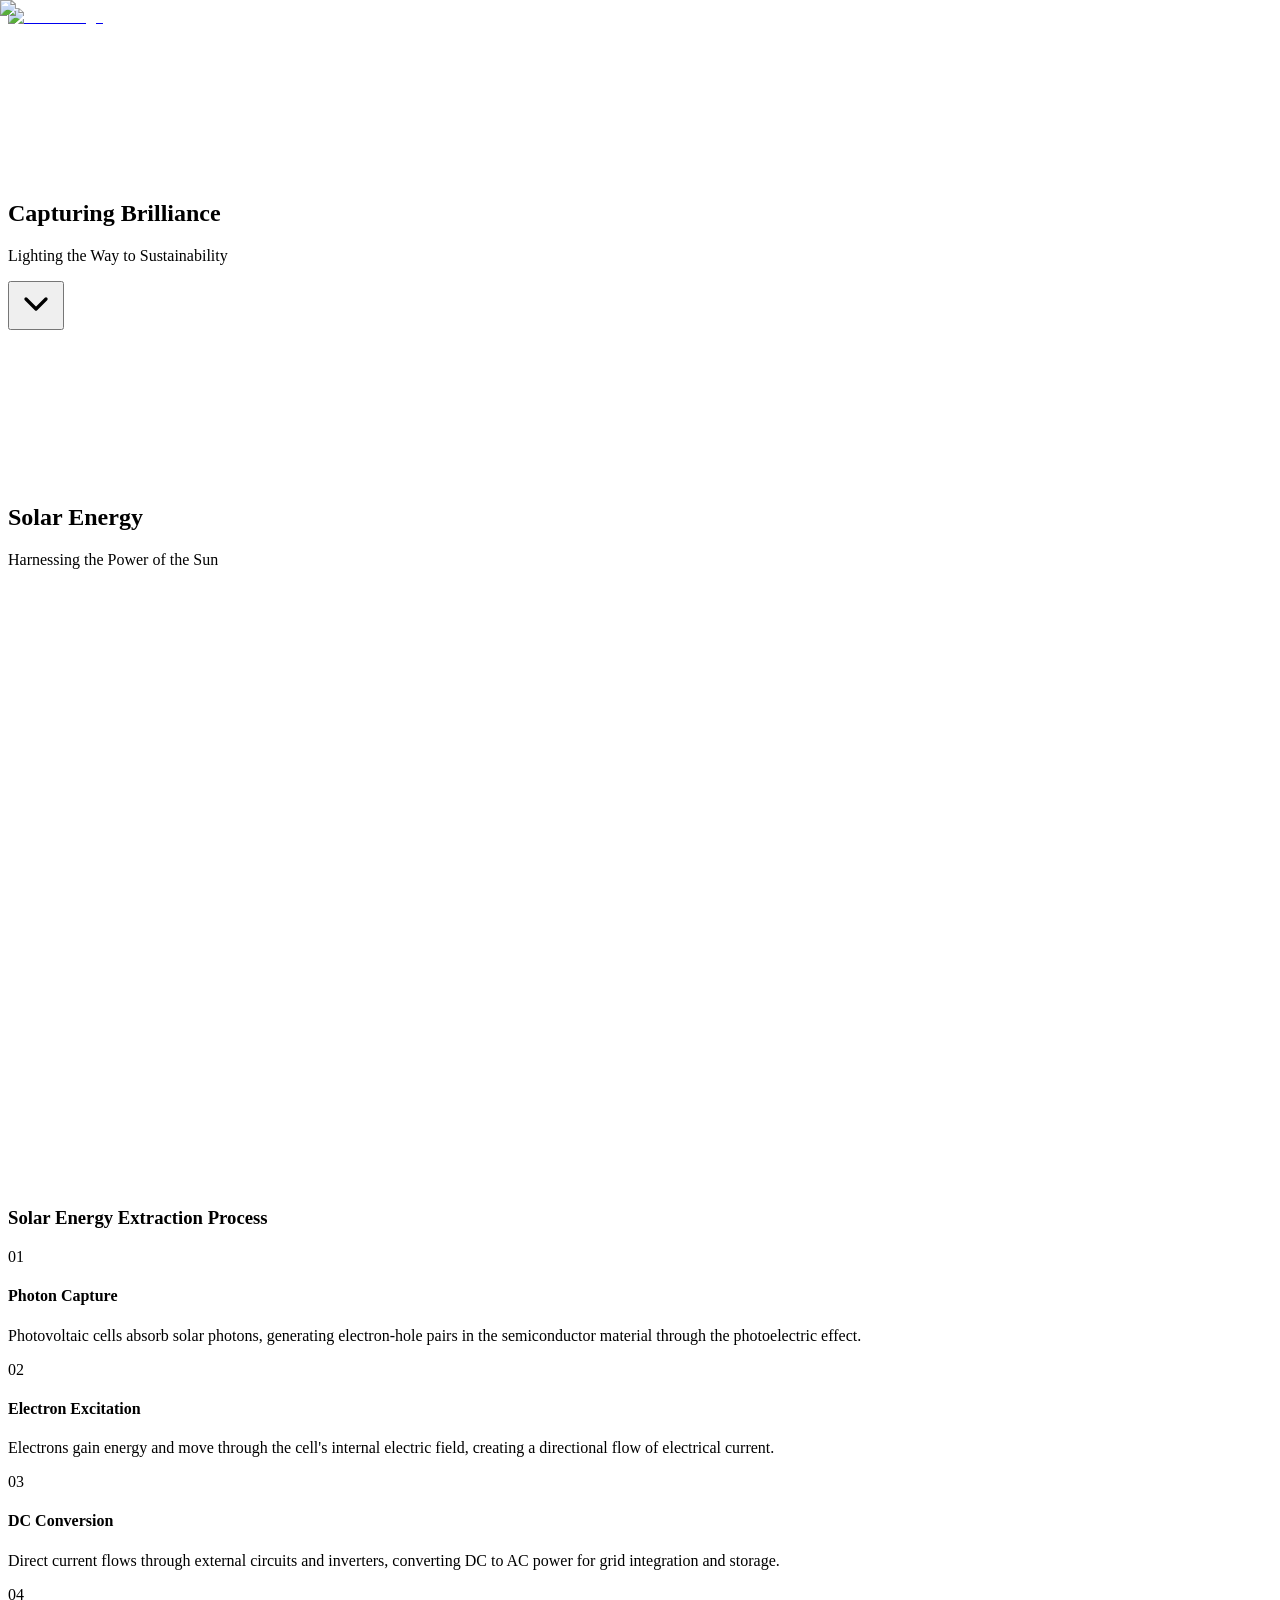
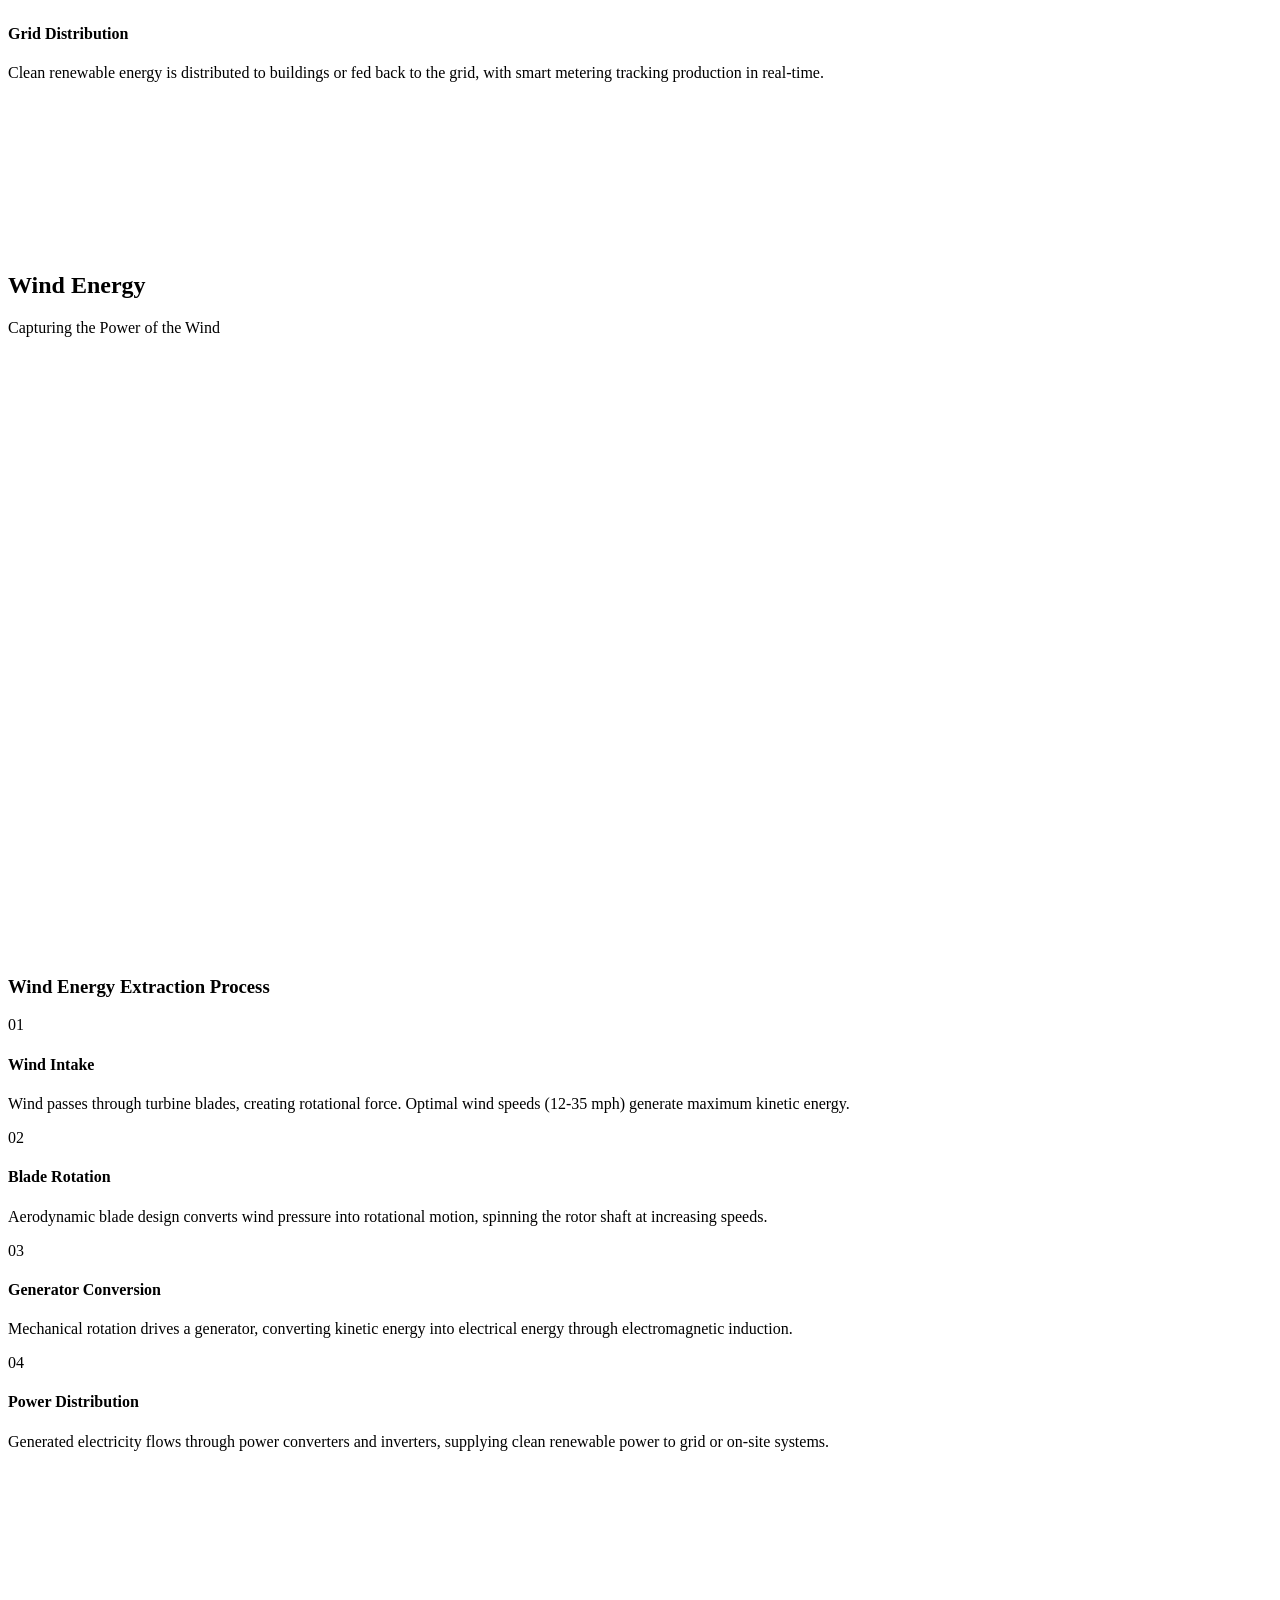
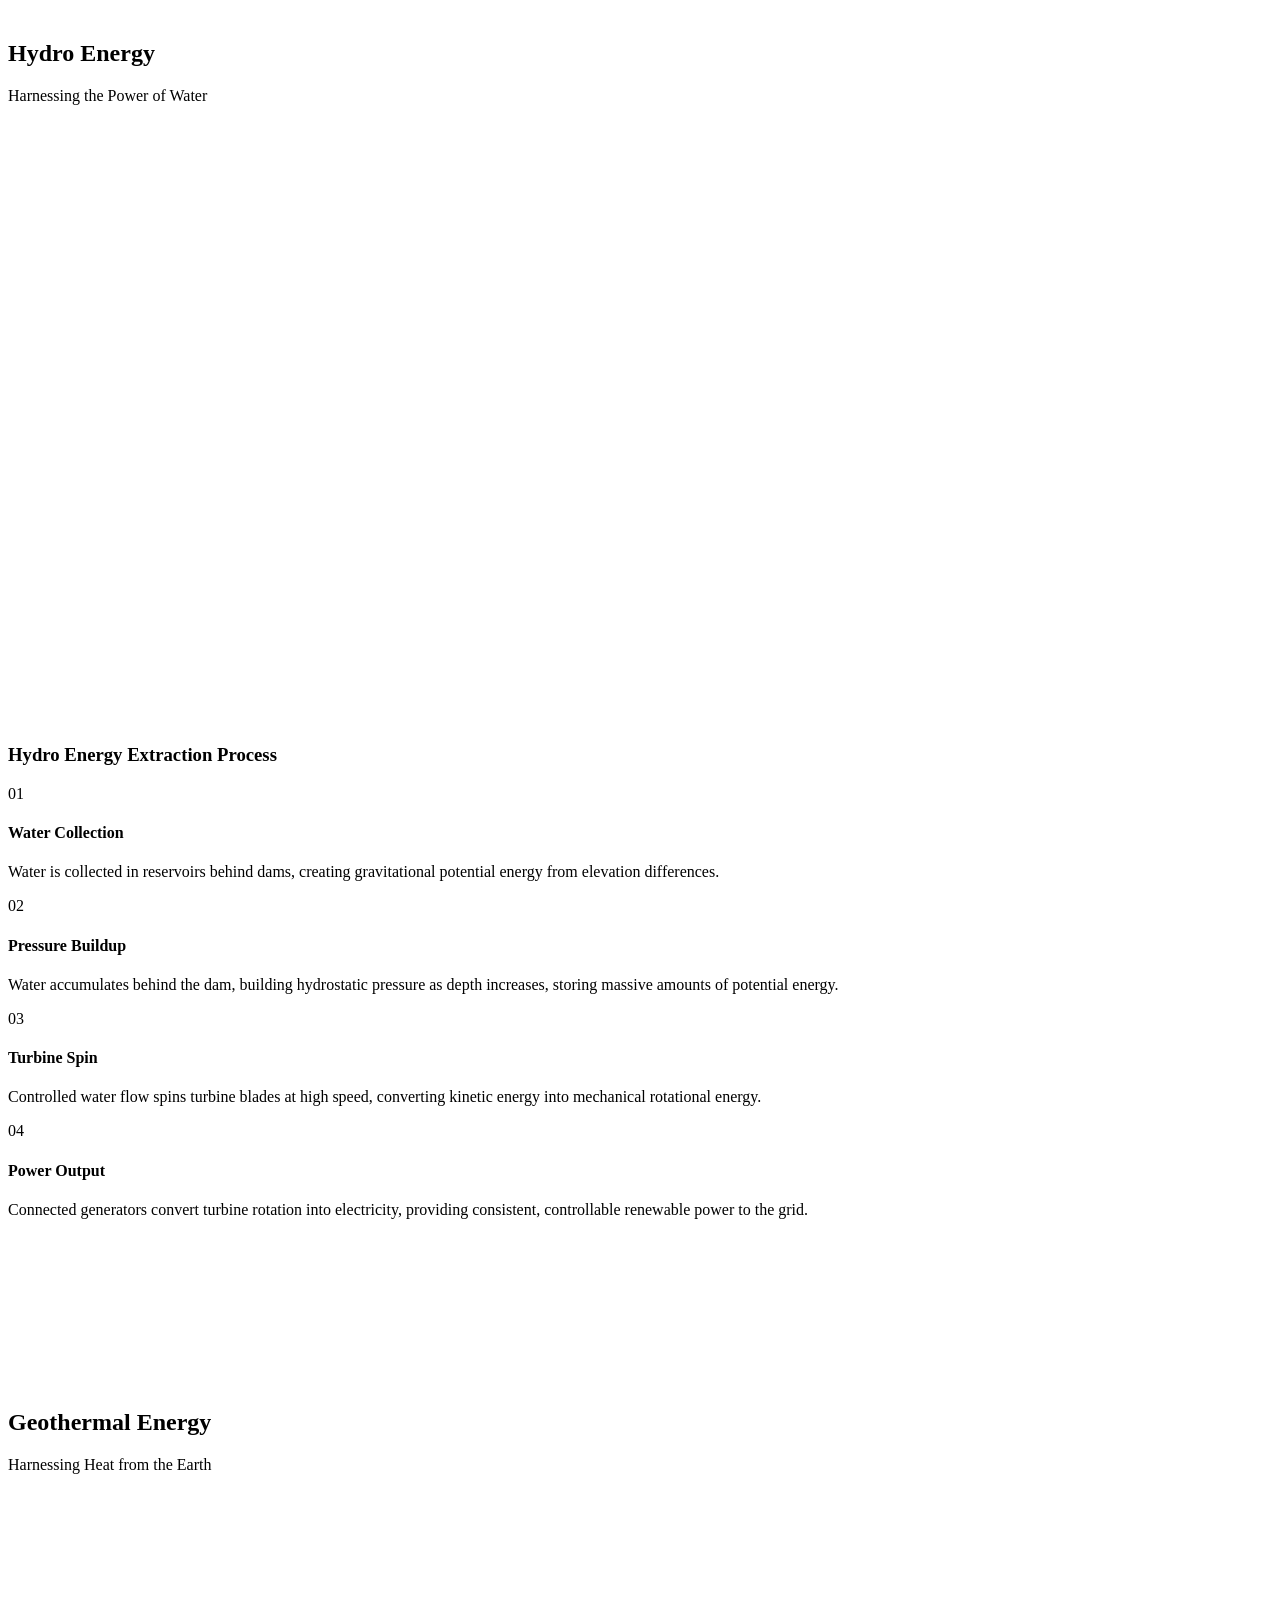
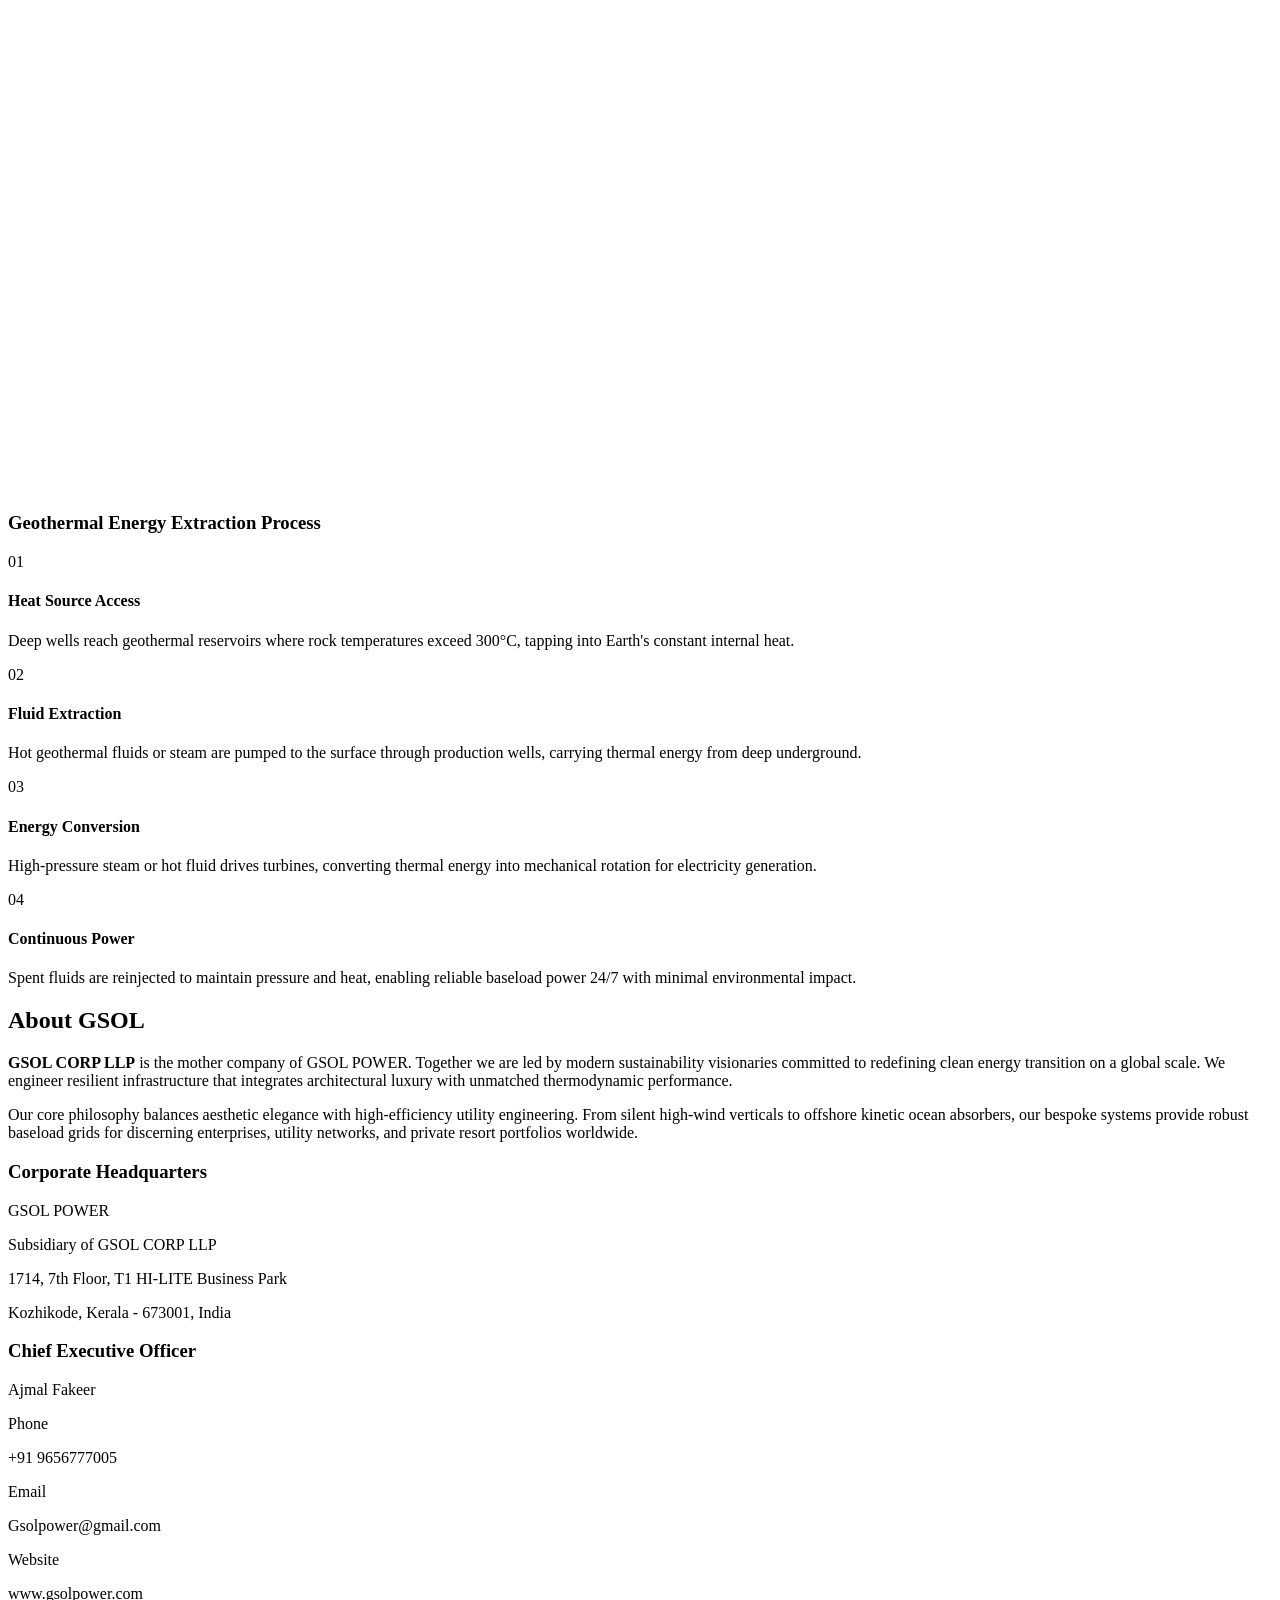
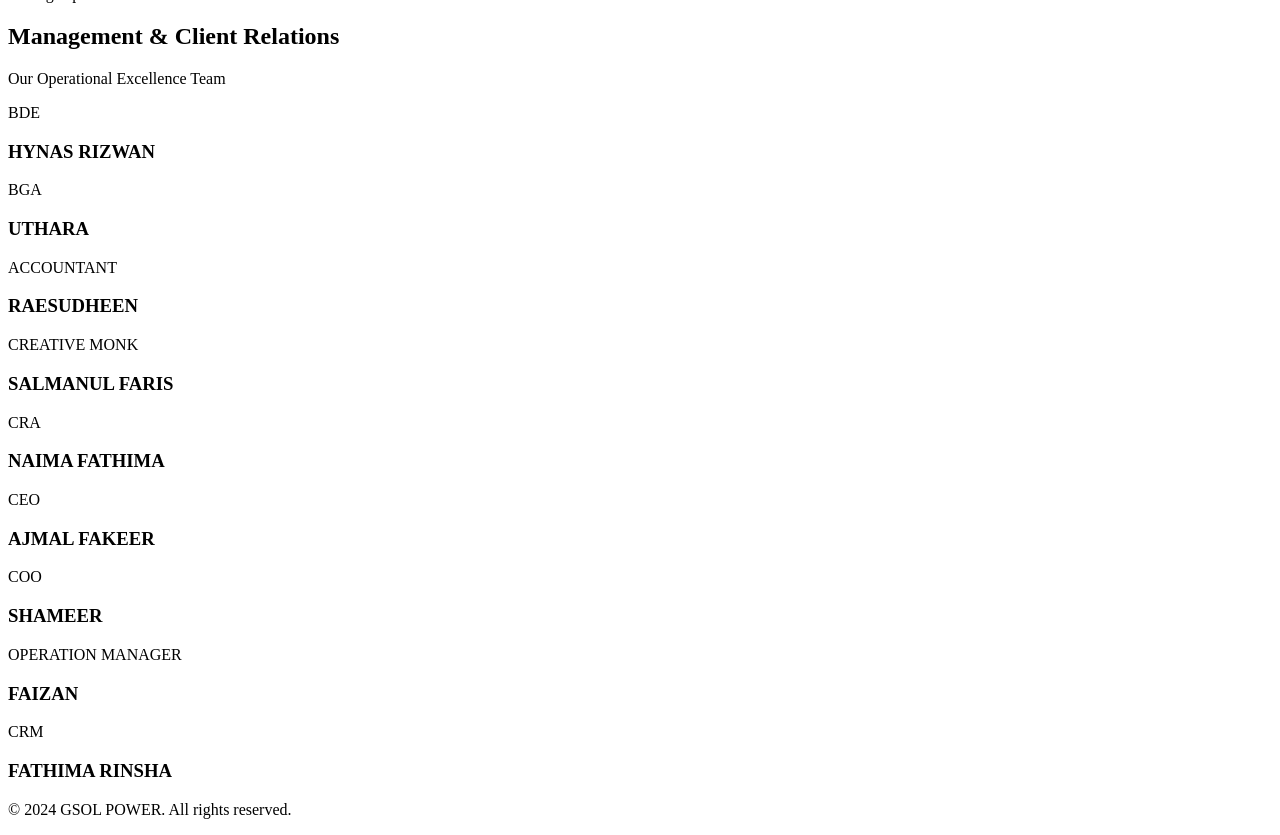
==== out/index.html @ cf575794 "Initial commit" ====
<!DOCTYPE html><html lang="en" class="geist_a71539c9-module__T19VSG__variable geist_mono_8d43a2aa-module__8Li5zG__variable bg-background"><head><meta charSet="utf-8"/><meta name="viewport" content="width=device-width, initial-scale=1"/><link rel="preload" href="/_next/static/media/797e433ab948586e-s.p.08e28id.o-okb.woff2" as="font" crossorigin="" type="font/woff2"/><link rel="preload" href="/_next/static/media/caa3a2e1cccd8315-s.p.09~u27dqhyhd6.woff2" as="font" crossorigin="" type="font/woff2"/><link rel="stylesheet" href="/_next/static/chunks/051j_8z8_wi1y.css" data-precedence="next"/><link rel="preload" as="script" fetchPriority="low" href="/_next/static/chunks/0g0g1x608be22.js"/><script src="/_next/static/chunks/05_iyzvwywg_n.js" async=""></script><script src="/_next/static/chunks/0l1rv5kglzia~.js" async=""></script><script src="/_next/static/chunks/05s2dst0pz9l2.js" async=""></script><script src="/_next/static/chunks/turbopack-0166kx.t7c~d2.js" async=""></script><script src="/_next/static/chunks/0p92~a0x36vy4.js" async=""></script><script src="/_next/static/chunks/0jt8pep2ptfyo.js" async=""></script><script src="/_next/static/chunks/0.849axrekmrb.js" async=""></script><meta name="next-size-adjust" content=""/><meta name="theme-color" content="white" media="(prefers-color-scheme: light)"/><meta name="theme-color" content="black" media="(prefers-color-scheme: dark)"/><meta name="color-scheme" content="light dark"/><title>LUXE ENERGY - Premium Renewable Solutions</title><meta name="description" content="Premium renewable energy systems for luxury estates and commercial deployments"/><meta name="generator" content="v0.app"/><link rel="icon" href="/icon-light-32x32.png" media="(prefers-color-scheme: light)"/><link rel="icon" href="/icon-dark-32x32.png" media="(prefers-color-scheme: dark)"/><link rel="icon" href="/icon.svg" type="image/svg+xml"/><link rel="apple-touch-icon" href="/apple-icon.png"/><script src="/_next/static/chunks/03~yq9q893hmn.js" noModule=""></script></head><body class="font-sans antialiased bg-background text-foreground"><div hidden=""><!--$--><!--/$--></div><main class="min-h-screen bg-background"><header class="fixed top-0 w-full z-50 backdrop-blur-sm bg-background/80 border-b border-primary/10"><div class="max-w-7xl mx-auto px-4 md:px-8 py-4 flex items-center justify-center"><a class="flex items-center hover:opacity-80 transition" href="/"><img alt="GSOL Logo" loading="lazy" width="50" height="50" decoding="async" data-nimg="1" class="w-12 h-12" style="color:transparent" src="https://hebbkx1anhila5yf.public.blob.vercel-storage.com/gsol_logo-O1SdEguNPuQkGNZNrS2Zs50wn89JNJ.png"/></a></div></header><section class="relative w-full h-screen overflow-hidden"><video autoPlay="" muted="" loop="" class="absolute inset-0 w-full h-full object-cover" playsInline=""><source src="https://hebbkx1anhila5yf.public.blob.vercel-storage.com/island%20%281%29-MJPVSCi06hpCUu3tpC8jMF5FbpDqQS.mp4" type="video/mp4"/></video><div class="absolute inset-0 bg-black/30"></div><div class="relative z-10 h-full flex flex-col items-center justify-center text-center px-4"><h1 class="text-5xl md:text-7xl font-bold text-foreground mb-4 max-w-4xl text-balance">Capturing <span class="text-primary">Brilliance</span></h1><p class="text-lg md:text-xl text-muted-foreground mb-16 max-w-2xl">Lighting the Way to Sustainability</p><button class="animate-bounce text-primary hover:text-primary/80 transition" aria-label="Scroll down"><svg xmlns="http://www.w3.org/2000/svg" width="40" height="40" viewBox="0 0 24 24" fill="none" stroke="currentColor" stroke-width="2" stroke-linecap="round" stroke-linejoin="round" class="lucide lucide-chevron-down" aria-hidden="true"><path d="m6 9 6 6 6-6"></path></svg></button></div></section><section class="relative w-full h-96 md:h-screen overflow-hidden border-t border-primary/10"><video autoPlay="" muted="" loop="" class="absolute inset-0 w-full h-full object-cover" playsInline=""><source src="https://hebbkx1anhila5yf.public.blob.vercel-storage.com/mp_%20%282%29-IrnRiNG8Emzk0MoNemx6V78PliRxdp.mp4" type="video/mp4"/></video><div class="absolute inset-0 bg-black/40"></div><div class="absolute inset-0 flex items-center justify-center"><div class="text-center z-10"><h2 class="text-5xl md:text-6xl font-bold text-primary mb-4 text-balance">Solar Energy</h2><p class="text-lg md:text-xl text-foreground max-w-2xl mx-auto">Harnessing the Power of the Sun</p></div></div></section><section class="py-24 px-4 md:px-8 bg-background"><div class="max-w-7xl mx-auto"><div class="mb-16 bg-card border border-primary/20 rounded-xl overflow-hidden"><iframe src="https://3d.energyencyclopedia.com/solar_menu" width="100%" height="600" class="w-full" title="Interactive 3D Solar System Model" style="border:none"></iframe></div><div class="mt-20 pt-12 border-t border-primary/10"><h3 class="text-3xl font-bold text-foreground mb-12 text-center">Solar Energy Extraction Process</h3><div class="grid md:grid-cols-4 gap-6"><div class="bg-card rounded-lg p-6 border border-primary/20 hover:border-primary/40 transition"><div class="text-4xl font-bold text-primary mb-3">01</div><h4 class="font-semibold text-foreground mb-2">Photon Capture</h4><p class="text-sm text-muted-foreground">Photovoltaic cells absorb solar photons, generating electron-hole pairs in the semiconductor material through the photoelectric effect.</p></div><div class="bg-card rounded-lg p-6 border border-primary/20 hover:border-primary/40 transition"><div class="text-4xl font-bold text-primary mb-3">02</div><h4 class="font-semibold text-foreground mb-2">Electron Excitation</h4><p class="text-sm text-muted-foreground">Electrons gain energy and move through the cell&#x27;s internal electric field, creating a directional flow of electrical current.</p></div><div class="bg-card rounded-lg p-6 border border-primary/20 hover:border-primary/40 transition"><div class="text-4xl font-bold text-primary mb-3">03</div><h4 class="font-semibold text-foreground mb-2">DC Conversion</h4><p class="text-sm text-muted-foreground">Direct current flows through external circuits and inverters, converting DC to AC power for grid integration and storage.</p></div><div class="bg-card rounded-lg p-6 border border-primary/20 hover:border-primary/40 transition"><div class="text-4xl font-bold text-primary mb-3">04</div><h4 class="font-semibold text-foreground mb-2">Grid Distribution</h4><p class="text-sm text-muted-foreground">Clean renewable energy is distributed to buildings or fed back to the grid, with smart metering tracking production in real-time.</p></div></div></div></div></section><section class="relative w-full h-96 md:h-screen overflow-hidden border-t border-primary/10"><video autoPlay="" muted="" loop="" class="absolute inset-0 w-full h-full object-cover" playsInline=""><source src="https://hebbkx1anhila5yf.public.blob.vercel-storage.com/wind-dlIEcMcCwM3F1NNk4Pzc3Uw2XUEQao.mp4" type="video/mp4"/></video><div class="absolute inset-0 bg-black/40"></div><div class="absolute inset-0 flex items-center justify-center"><div class="text-center z-10"><h2 class="text-5xl md:text-6xl font-bold text-primary mb-4 text-balance">Wind Energy</h2><p class="text-lg md:text-xl text-foreground max-w-2xl mx-auto">Capturing the Power of the Wind</p></div></div></section><section class="py-24 px-4 md:px-8 bg-background"><div class="max-w-7xl mx-auto"><div class="mb-16 bg-card border border-primary/20 rounded-xl overflow-hidden"><iframe src="https://3d.energyencyclopedia.com/wind-energy/horizontal-axis-turbine" width="100%" height="600" class="w-full" title="Interactive 3D Horizontal Axis Wind Turbine Model" style="border:none"></iframe></div><div class="mt-12"><h3 class="text-3xl font-bold text-foreground mb-12 text-center">Wind Energy Extraction Process</h3><div class="grid md:grid-cols-4 gap-6"><div class="bg-card rounded-lg p-6 border border-primary/20 hover:border-primary/40 transition"><div class="text-4xl font-bold text-primary mb-3">01</div><h4 class="font-semibold text-foreground mb-2">Wind Intake</h4><p class="text-sm text-muted-foreground">Wind passes through turbine blades, creating rotational force. Optimal wind speeds (12-35 mph) generate maximum kinetic energy.</p></div><div class="bg-card rounded-lg p-6 border border-primary/20 hover:border-primary/40 transition"><div class="text-4xl font-bold text-primary mb-3">02</div><h4 class="font-semibold text-foreground mb-2">Blade Rotation</h4><p class="text-sm text-muted-foreground">Aerodynamic blade design converts wind pressure into rotational motion, spinning the rotor shaft at increasing speeds.</p></div><div class="bg-card rounded-lg p-6 border border-primary/20 hover:border-primary/40 transition"><div class="text-4xl font-bold text-primary mb-3">03</div><h4 class="font-semibold text-foreground mb-2">Generator Conversion</h4><p class="text-sm text-muted-foreground">Mechanical rotation drives a generator, converting kinetic energy into electrical energy through electromagnetic induction.</p></div><div class="bg-card rounded-lg p-6 border border-primary/20 hover:border-primary/40 transition"><div class="text-4xl font-bold text-primary mb-3">04</div><h4 class="font-semibold text-foreground mb-2">Power Distribution</h4><p class="text-sm text-muted-foreground">Generated electricity flows through power converters and inverters, supplying clean renewable power to grid or on-site systems.</p></div></div></div></div></section><section class="relative w-full h-96 md:h-screen overflow-hidden border-t border-primary/10"><video autoPlay="" muted="" loop="" class="absolute inset-0 w-full h-full object-cover" playsInline=""><source src="https://hebbkx1anhila5yf.public.blob.vercel-storage.com/hydro-fPi5nHQRJVwFRsn2pTlZJBj2Zwljmo.mp4" type="video/mp4"/></video><div class="absolute inset-0 bg-black/40"></div><div class="absolute inset-0 flex items-center justify-center"><div class="text-center z-10"><h2 class="text-5xl md:text-6xl font-bold text-primary mb-4 text-balance">Hydro Energy</h2><p class="text-lg md:text-xl text-foreground max-w-2xl mx-auto">Harnessing the Power of Water</p></div></div></section><section class="py-24 px-4 md:px-8 bg-background"><div class="max-w-7xl mx-auto"><div class="mb-16 bg-card border border-primary/20 rounded-xl overflow-hidden"><iframe src="https://3d.energyencyclopedia.com/hydropower-plant/pelton" width="100%" height="600" class="w-full" title="Interactive 3D Pelton Turbine Model" style="border:none"></iframe></div><div class="mt-12"><h3 class="text-3xl font-bold text-foreground mb-12 text-center">Hydro Energy Extraction Process</h3><div class="grid md:grid-cols-4 gap-6"><div class="bg-card rounded-lg p-6 border border-primary/20 hover:border-primary/40 transition"><div class="text-4xl font-bold text-primary mb-3">01</div><h4 class="font-semibold text-foreground mb-2">Water Collection</h4><p class="text-sm text-muted-foreground">Water is collected in reservoirs behind dams, creating gravitational potential energy from elevation differences.</p></div><div class="bg-card rounded-lg p-6 border border-primary/20 hover:border-primary/40 transition"><div class="text-4xl font-bold text-primary mb-3">02</div><h4 class="font-semibold text-foreground mb-2">Pressure Buildup</h4><p class="text-sm text-muted-foreground">Water accumulates behind the dam, building hydrostatic pressure as depth increases, storing massive amounts of potential energy.</p></div><div class="bg-card rounded-lg p-6 border border-primary/20 hover:border-primary/40 transition"><div class="text-4xl font-bold text-primary mb-3">03</div><h4 class="font-semibold text-foreground mb-2">Turbine Spin</h4><p class="text-sm text-muted-foreground">Controlled water flow spins turbine blades at high speed, converting kinetic energy into mechanical rotational energy.</p></div><div class="bg-card rounded-lg p-6 border border-primary/20 hover:border-primary/40 transition"><div class="text-4xl font-bold text-primary mb-3">04</div><h4 class="font-semibold text-foreground mb-2">Power Output</h4><p class="text-sm text-muted-foreground">Connected generators convert turbine rotation into electricity, providing consistent, controllable renewable power to the grid.</p></div></div></div></div></section><section class="relative w-full h-96 md:h-screen overflow-hidden border-t border-primary/10"><video autoPlay="" muted="" loop="" class="absolute inset-0 w-full h-full object-cover" playsInline=""><source src="https://hebbkx1anhila5yf.public.blob.vercel-storage.com/vidu-video-3304078223142528-EQs5VGRYTSswouxkERzQRtN04ux72w.mp4" type="video/mp4"/></video><div class="absolute inset-0 bg-black/40"></div><div class="absolute inset-0 flex items-center justify-center"><div class="text-center z-10"><h2 class="text-5xl md:text-6xl font-bold text-primary mb-4 text-balance">Geothermal Energy</h2><p class="text-lg md:text-xl text-foreground max-w-2xl mx-auto">Harnessing Heat from the Earth</p></div></div></section><section class="py-24 px-4 md:px-8 bg-background"><div class="max-w-7xl mx-auto"><div class="mb-16 bg-card border border-primary/20 rounded-xl overflow-hidden"><iframe src="https://3d.energyencyclopedia.com/geothermal" width="100%" height="600" class="w-full" title="Interactive 3D Geothermal Power Plant Model" style="border:none"></iframe></div><div class="mt-12"><h3 class="text-3xl font-bold text-foreground mb-12 text-center">Geothermal Energy Extraction Process</h3><div class="grid md:grid-cols-4 gap-6"><div class="bg-card rounded-lg p-6 border border-primary/20 hover:border-primary/40 transition"><div class="text-4xl font-bold text-primary mb-3">01</div><h4 class="font-semibold text-foreground mb-2">Heat Source Access</h4><p class="text-sm text-muted-foreground">Deep wells reach geothermal reservoirs where rock temperatures exceed 300°C, tapping into Earth&#x27;s constant internal heat.</p></div><div class="bg-card rounded-lg p-6 border border-primary/20 hover:border-primary/40 transition"><div class="text-4xl font-bold text-primary mb-3">02</div><h4 class="font-semibold text-foreground mb-2">Fluid Extraction</h4><p class="text-sm text-muted-foreground">Hot geothermal fluids or steam are pumped to the surface through production wells, carrying thermal energy from deep underground.</p></div><div class="bg-card rounded-lg p-6 border border-primary/20 hover:border-primary/40 transition"><div class="text-4xl font-bold text-primary mb-3">03</div><h4 class="font-semibold text-foreground mb-2">Energy Conversion</h4><p class="text-sm text-muted-foreground">High-pressure steam or hot fluid drives turbines, converting thermal energy into mechanical rotation for electricity generation.</p></div><div class="bg-card rounded-lg p-6 border border-primary/20 hover:border-primary/40 transition"><div class="text-4xl font-bold text-primary mb-3">04</div><h4 class="font-semibold text-foreground mb-2">Continuous Power</h4><p class="text-sm text-muted-foreground">Spent fluids are reinjected to maintain pressure and heat, enabling reliable baseload power 24/7 with minimal environmental impact.</p></div></div></div></div></section><section class="py-24 px-4 md:px-8 bg-gradient-to-b from-background via-background/50 to-background border-t border-primary/10"><div class="max-w-7xl mx-auto"><div class="text-center mb-12"><h2 class="text-4xl md:text-5xl font-bold text-foreground">About GSOL</h2></div><div class="space-y-12"><div><p class="text-muted-foreground mb-6 leading-relaxed text-lg"><strong class="text-foreground">GSOL CORP LLP</strong> is the mother company of GSOL POWER. Together we are led by modern sustainability visionaries committed to redefining clean energy transition on a global scale. We engineer resilient infrastructure that integrates architectural luxury with unmatched thermodynamic performance.</p><p class="text-muted-foreground mb-8 leading-relaxed">Our core philosophy balances aesthetic elegance with high-efficiency utility engineering. From silent high-wind verticals to offshore kinetic ocean absorbers, our bespoke systems provide robust baseload grids for discerning enterprises, utility networks, and private resort portfolios worldwide.</p></div><div class="grid md:grid-cols-2 gap-8"><div class="bg-card border border-primary/20 rounded-lg p-8"><h3 class="text-2xl font-bold text-primary mb-6">Corporate Headquarters</h3><p class="text-foreground font-semibold mb-2">GSOL POWER</p><p class="text-muted-foreground mb-1">Subsidiary of GSOL CORP LLP</p><p class="text-muted-foreground mb-4">1714, 7th Floor, T1 HI-LITE Business Park</p><p class="text-muted-foreground">Kozhikode, Kerala - 673001, India</p></div><div class="bg-card border border-primary/20 rounded-lg p-8"><h3 class="text-2xl font-bold text-primary mb-6">Chief Executive Officer</h3><p class="text-foreground font-semibold mb-4">Ajmal Fakeer</p><div class="space-y-3"><div><p class="text-muted-foreground text-sm mb-1">Phone</p><p class="text-foreground font-mono">+91 9656777005</p></div><div><p class="text-muted-foreground text-sm mb-1">Email</p><p class="text-foreground font-mono">Gsolpower@gmail.com</p></div><div><p class="text-muted-foreground text-sm mb-1">Website</p><p class="text-foreground font-mono">www.gsolpower.com</p></div></div></div></div></div></div></section><section class="py-24 px-4 md:px-8 bg-background"><div class="max-w-7xl mx-auto"><div class="text-center mb-16"><h2 class="text-4xl md:text-5xl font-bold text-foreground mb-4">Management &amp; Client Relations</h2><p class="text-muted-foreground text-lg">Our Operational Excellence Team</p></div><div class="grid grid-cols-1 md:grid-cols-2 lg:grid-cols-3 gap-8"><div class="flex flex-col items-center text-center"><div class="relative w-56 h-56 mb-6 rounded-full overflow-hidden border-4 border-primary/20"><img alt="HYNAS RIZWAN" loading="lazy" decoding="async" data-nimg="fill" class="object-cover object-center" style="position:absolute;height:100%;width:100%;left:0;top:0;right:0;bottom:0;color:transparent" src="https://hebbkx1anhila5yf.public.blob.vercel-storage.com/698347647_18103604540066165_7391464033720063190_n-sMiQjoLP93R0NNOyZlS4iI4UG7x5BU.jpg"/></div><p class="text-primary font-bold text-sm mb-2 tracking-wide">BDE</p><h3 class="text-xl font-bold text-foreground">HYNAS RIZWAN</h3></div><div class="flex flex-col items-center text-center"><div class="relative w-56 h-56 mb-6 rounded-full overflow-hidden border-4 border-primary/20"><img alt="UTHARA" loading="lazy" decoding="async" data-nimg="fill" class="object-cover object-center" style="position:absolute;height:100%;width:100%;left:0;top:0;right:0;bottom:0;color:transparent" src="https://hebbkx1anhila5yf.public.blob.vercel-storage.com/695768461_18103603235066165_5979804688841205307_n-v51tpFxam2rAFHcv6DX4zEh4Ro3oPO.jpg"/></div><p class="text-primary font-bold text-sm mb-2 tracking-wide">BGA</p><h3 class="text-xl font-bold text-foreground">UTHARA</h3></div><div class="flex flex-col items-center text-center"><div class="relative w-56 h-56 mb-6 rounded-full overflow-hidden border-4 border-primary/20"><img alt="RAESUDHEEN" loading="lazy" decoding="async" data-nimg="fill" class="object-cover object-center" style="position:absolute;height:100%;width:100%;left:0;top:0;right:0;bottom:0;color:transparent" src="https://hebbkx1anhila5yf.public.blob.vercel-storage.com/698473131_18103601954066165_4589987049273111909_n-TjSiLwJ5wlSbXKQkmtAbi1TiA3xGqV.jpg"/></div><p class="text-primary font-bold text-sm mb-2 tracking-wide">ACCOUNTANT</p><h3 class="text-xl font-bold text-foreground">RAESUDHEEN</h3></div><div class="flex flex-col items-center text-center"><div class="relative w-56 h-56 mb-6 rounded-full overflow-hidden border-4 border-primary/20"><img alt="SALMANUL FARIS" loading="lazy" decoding="async" data-nimg="fill" class="object-cover object-center" style="position:absolute;height:100%;width:100%;left:0;top:0;right:0;bottom:0;color:transparent" src="https://hebbkx1anhila5yf.public.blob.vercel-storage.com/698782638_18103602599066165_2291759737744454850_n-MWOrvnP4UJv6LJXnsfGYc1f8E5tYoD.jpg"/></div><p class="text-primary font-bold text-sm mb-2 tracking-wide">CREATIVE MONK</p><h3 class="text-xl font-bold text-foreground">SALMANUL FARIS</h3></div><div class="flex flex-col items-center text-center"><div class="relative w-56 h-56 mb-6 rounded-full overflow-hidden border-4 border-primary/20"><img alt="NAIMA FATHIMA" loading="lazy" decoding="async" data-nimg="fill" class="object-cover object-center" style="position:absolute;height:100%;width:100%;left:0;top:0;right:0;bottom:0;color:transparent" src="https://hebbkx1anhila5yf.public.blob.vercel-storage.com/689281965_18103604264066165_502611556692768978_n-XT36pFCVqgDqCkiNsbt1TuDbLdIlou.jpg"/></div><p class="text-primary font-bold text-sm mb-2 tracking-wide">CRA</p><h3 class="text-xl font-bold text-foreground">NAIMA FATHIMA</h3></div><div class="flex flex-col items-center text-center"><div class="relative w-56 h-56 mb-6 rounded-full overflow-hidden border-4 border-primary/20"><img alt="AJMAL FAKEER" loading="lazy" decoding="async" data-nimg="fill" class="object-cover object-center" style="position:absolute;height:100%;width:100%;left:0;top:0;right:0;bottom:0;color:transparent" src="https://hebbkx1anhila5yf.public.blob.vercel-storage.com/Gemini_Generated_Image_31smsw31smsw31sm.png-eA9UIK0FLLjJojwhlt45Lbx6Q0o9OO.jpeg"/></div><p class="text-primary font-bold text-sm mb-2 tracking-wide">CEO</p><h3 class="text-xl font-bold text-foreground">AJMAL FAKEER</h3></div><div class="flex flex-col items-center text-center"><div class="relative w-56 h-56 mb-6 rounded-full overflow-hidden border-4 border-primary/20"><img alt="SHAMEER" loading="lazy" decoding="async" data-nimg="fill" class="object-cover object-center" style="position:absolute;height:100%;width:100%;left:0;top:0;right:0;bottom:0;color:transparent" src="https://hebbkx1anhila5yf.public.blob.vercel-storage.com/687755184_18103416158066165_5333918663759352244_n-xAsBpNiPr7zadsVJtAS6SPb7p5j9Wa.jpg"/></div><p class="text-primary font-bold text-sm mb-2 tracking-wide">COO</p><h3 class="text-xl font-bold text-foreground">SHAMEER</h3></div><div class="flex flex-col items-center text-center"><div class="relative w-56 h-56 mb-6 rounded-full overflow-hidden border-4 border-primary/20"><img alt="FAIZAN" loading="lazy" decoding="async" data-nimg="fill" class="object-cover object-center" style="position:absolute;height:100%;width:100%;left:0;top:0;right:0;bottom:0;color:transparent" src="https://hebbkx1anhila5yf.public.blob.vercel-storage.com/687650171_18103417691066165_5170182437300673247_n-p4ie2QKU4MyVQSlV7J0SoULZOPUn0f.jpg"/></div><p class="text-primary font-bold text-sm mb-2 tracking-wide">OPERATION MANAGER</p><h3 class="text-xl font-bold text-foreground">FAIZAN</h3></div><div class="flex flex-col items-center text-center"><div class="relative w-56 h-56 mb-6 rounded-full overflow-hidden border-4 border-primary/20"><img alt="FATHIMA RINSHA" loading="lazy" decoding="async" data-nimg="fill" class="object-cover object-center" style="position:absolute;height:100%;width:100%;left:0;top:0;right:0;bottom:0;color:transparent" src="https://hebbkx1anhila5yf.public.blob.vercel-storage.com/689939377_18103601453066165_7037587058940130141_n-pSUblGfDjPl1DbiG34QY7PnG1s9BFU.jpg"/></div><p class="text-primary font-bold text-sm mb-2 tracking-wide">CRM</p><h3 class="text-xl font-bold text-foreground">FATHIMA RINSHA</h3></div></div></div></section><footer class="bg-card border-t border-primary/10"><div class="max-w-7xl mx-auto px-4 md:px-8 py-8"><p class="text-sm text-muted-foreground text-center">© 2024 GSOL POWER. All rights reserved.</p></div></footer></main><!--$--><!--/$--><!--$!--><template data-dgst="BAILOUT_TO_CLIENT_SIDE_RENDERING"></template><!--/$--><script src="/_next/static/chunks/0g0g1x608be22.js" id="_R_" async=""></script><script>(self.__next_f=self.__next_f||[]).push([0])</script><script>self.__next_f.push([1,"1:\"$Sreact.fragment\"\n2:I[16461,[\"/_next/static/chunks/0p92~a0x36vy4.js\",\"/_next/static/chunks/0jt8pep2ptfyo.js\"],\"default\"]\n3:I[3487,[\"/_next/static/chunks/0p92~a0x36vy4.js\",\"/_next/static/chunks/0jt8pep2ptfyo.js\"],\"default\"]\n4:I[87968,[\"/_next/static/chunks/0p92~a0x36vy4.js\",\"/_next/static/chunks/0jt8pep2ptfyo.js\"],\"Analytics\"]\n5:I[73054,[\"/_next/static/chunks/0p92~a0x36vy4.js\",\"/_next/static/chunks/0jt8pep2ptfyo.js\",\"/_next/static/chunks/0.849axrekmrb.js\"],\"default\"]\n6:I[68020,[\"/_next/static/chunks/0p92~a0x36vy4.js\",\"/_next/static/chunks/0jt8pep2ptfyo.js\",\"/_next/static/chunks/0.849axrekmrb.js\"],\"default\"]\n15:I[37876,[\"/_next/static/chunks/0p92~a0x36vy4.js\",\"/_next/static/chunks/0jt8pep2ptfyo.js\"],\"default\",1]\n:HL[\"/_next/static/chunks/051j_8z8_wi1y.css\",\"style\"]\n:HL[\"/_next/static/media/797e433ab948586e-s.p.08e28id.o-okb.woff2\",\"font\",{\"crossOrigin\":\"\",\"type\":\"font/woff2\"}]\n:HL[\"/_next/static/media/caa3a2e1cccd8315-s.p.09~u27dqhyhd6.woff2\",\"font\",{\"crossOrigin\":\"\",\"type\":\"font/woff2\"}]\n"])</script><script>self.__next_f.push([1,"0:{\"P\":null,\"c\":[\"\",\"\"],\"q\":\"\",\"i\":false,\"f\":[[[\"\",{\"children\":[\"__PAGE__\",{}]},\"$undefined\",\"$undefined\",16],[[\"$\",\"$1\",\"c\",{\"children\":[[[\"$\",\"link\",\"0\",{\"rel\":\"stylesheet\",\"href\":\"/_next/static/chunks/051j_8z8_wi1y.css\",\"precedence\":\"next\",\"crossOrigin\":\"$undefined\",\"nonce\":\"$undefined\"}],[\"$\",\"script\",\"script-0\",{\"src\":\"/_next/static/chunks/0p92~a0x36vy4.js\",\"async\":true,\"nonce\":\"$undefined\"}],[\"$\",\"script\",\"script-1\",{\"src\":\"/_next/static/chunks/0jt8pep2ptfyo.js\",\"async\":true,\"nonce\":\"$undefined\"}]],[\"$\",\"html\",null,{\"lang\":\"en\",\"className\":\"geist_a71539c9-module__T19VSG__variable geist_mono_8d43a2aa-module__8Li5zG__variable bg-background\",\"children\":[\"$\",\"body\",null,{\"className\":\"font-sans antialiased bg-background text-foreground\",\"children\":[[\"$\",\"$L2\",null,{\"parallelRouterKey\":\"children\",\"error\":\"$undefined\",\"errorStyles\":\"$undefined\",\"errorScripts\":\"$undefined\",\"template\":[\"$\",\"$L3\",null,{}],\"templateStyles\":\"$undefined\",\"templateScripts\":\"$undefined\",\"notFound\":[[[\"$\",\"title\",null,{\"children\":\"404: This page could not be found.\"}],[\"$\",\"div\",null,{\"style\":{\"fontFamily\":\"system-ui,\\\"Segoe UI\\\",Roboto,Helvetica,Arial,sans-serif,\\\"Apple Color Emoji\\\",\\\"Segoe UI Emoji\\\"\",\"height\":\"100vh\",\"textAlign\":\"center\",\"display\":\"flex\",\"flexDirection\":\"column\",\"alignItems\":\"center\",\"justifyContent\":\"center\"},\"children\":[\"$\",\"div\",null,{\"children\":[[\"$\",\"style\",null,{\"dangerouslySetInnerHTML\":{\"__html\":\"body{color:#000;background:#fff;margin:0}.next-error-h1{border-right:1px solid rgba(0,0,0,.3)}@media (prefers-color-scheme:dark){body{color:#fff;background:#000}.next-error-h1{border-right:1px solid rgba(255,255,255,.3)}}\"}}],[\"$\",\"h1\",null,{\"className\":\"next-error-h1\",\"style\":{\"display\":\"inline-block\",\"margin\":\"0 20px 0 0\",\"padding\":\"0 23px 0 0\",\"fontSize\":24,\"fontWeight\":500,\"verticalAlign\":\"top\",\"lineHeight\":\"49px\"},\"children\":404}],[\"$\",\"div\",null,{\"style\":{\"display\":\"inline-block\"},\"children\":[\"$\",\"h2\",null,{\"style\":{\"fontSize\":14,\"fontWeight\":400,\"lineHeight\":\"49px\",\"margin\":0},\"children\":\"This page could not be found.\"}]}]]}]}]],[]],\"forbidden\":\"$undefined\",\"unauthorized\":\"$undefined\"}],[\"$\",\"$L4\",null,{}]]}]}]]}],{\"children\":[[\"$\",\"$1\",\"c\",{\"children\":[[\"$\",\"main\",null,{\"className\":\"min-h-screen bg-background\",\"children\":[[\"$\",\"$L5\",null,{}],[\"$\",\"$L6\",null,{}],[[\"$\",\"section\",null,{\"className\":\"relative w-full h-96 md:h-screen overflow-hidden border-t border-primary/10\",\"children\":[[\"$\",\"video\",null,{\"autoPlay\":true,\"muted\":true,\"loop\":true,\"className\":\"absolute inset-0 w-full h-full object-cover\",\"playsInline\":true,\"children\":[\"$\",\"source\",null,{\"src\":\"https://hebbkx1anhila5yf.public.blob.vercel-storage.com/mp_%20%282%29-IrnRiNG8Emzk0MoNemx6V78PliRxdp.mp4\",\"type\":\"video/mp4\"}]}],[\"$\",\"div\",null,{\"className\":\"absolute inset-0 bg-black/40\"}],[\"$\",\"div\",null,{\"className\":\"absolute inset-0 flex items-center justify-center\",\"children\":[\"$\",\"div\",null,{\"className\":\"text-center z-10\",\"children\":[[\"$\",\"h2\",null,{\"className\":\"text-5xl md:text-6xl font-bold text-primary mb-4 text-balance\",\"children\":\"Solar Energy\"}],[\"$\",\"p\",null,{\"className\":\"text-lg md:text-xl text-foreground max-w-2xl mx-auto\",\"children\":\"Harnessing the Power of the Sun\"}]]}]}]]}],[\"$\",\"section\",null,{\"className\":\"py-24 px-4 md:px-8 bg-background\",\"children\":[\"$\",\"div\",null,{\"className\":\"max-w-7xl mx-auto\",\"children\":[[\"$\",\"div\",null,{\"className\":\"mb-16 bg-card border border-primary/20 rounded-xl overflow-hidden\",\"children\":[\"$\",\"iframe\",null,{\"src\":\"https://3d.energyencyclopedia.com/solar_menu\",\"width\":\"100%\",\"height\":\"600\",\"className\":\"w-full\",\"title\":\"Interactive 3D Solar System Model\",\"style\":{\"border\":\"none\"}}]}],[\"$\",\"div\",null,{\"className\":\"mt-20 pt-12 border-t border-primary/10\",\"children\":[[\"$\",\"h3\",null,{\"className\":\"text-3xl font-bold text-foreground mb-12 text-center\",\"children\":\"Solar Energy Extraction Process\"}],[\"$\",\"div\",null,{\"className\":\"grid md:grid-cols-4 gap-6\",\"children\":[[\"$\",\"div\",null,{\"className\":\"bg-card rounded-lg p-6 border border-primary/20 hover:border-primary/40 transition\",\"children\":[[\"$\",\"div\",null,{\"className\":\"text-4xl font-bold text-primary mb-3\",\"children\":\"01\"}],[\"$\",\"h4\",null,{\"className\":\"font-semibold text-foreground mb-2\",\"children\":\"Photon Capture\"}],[\"$\",\"p\",null,{\"className\":\"text-sm text-muted-foreground\",\"children\":\"Photovoltaic cells absorb solar photons, generating electron-hole pairs in the semiconductor material through the photoelectric effect.\"}]]}],[\"$\",\"div\",null,{\"className\":\"bg-card rounded-lg p-6 border border-primary/20 hover:border-primary/40 transition\",\"children\":[\"$L7\",\"$L8\",\"$L9\"]}],\"$La\",\"$Lb\"]}]]}]]}]}]],\"$Lc\",\"$Ld\",\"$Le\",\"$Lf\",\"$L10\",\"$L11\"]}],[\"$L12\"],\"$L13\"]}],{},null,false,null]},null,false,null],\"$L14\",false]],\"m\":\"$undefined\",\"G\":[\"$15\",[\"$L16\"]],\"S\":true,\"h\":null,\"s\":\"$undefined\",\"l\":\"$undefined\",\"p\":\"$undefined\",\"d\":\"$undefined\",\"b\":\"MoB1kEA9PcllYifBqFGPQ\"}\n"])</script><script>self.__next_f.push([1,"17:I[35467,[\"/_next/static/chunks/0p92~a0x36vy4.js\",\"/_next/static/chunks/0jt8pep2ptfyo.js\",\"/_next/static/chunks/0.849axrekmrb.js\"],\"Image\"]\n1d:I[60036,[\"/_next/static/chunks/0p92~a0x36vy4.js\",\"/_next/static/chunks/0jt8pep2ptfyo.js\"],\"OutletBoundary\"]\n1e:\"$Sreact.suspense\"\n20:I[60036,[\"/_next/static/chunks/0p92~a0x36vy4.js\",\"/_next/static/chunks/0jt8pep2ptfyo.js\"],\"ViewportBoundary\"]\n22:I[60036,[\"/_next/static/chunks/0p92~a0x36vy4.js\",\"/_next/static/chunks/0jt8pep2ptfyo.js\"],\"MetadataBoundary\"]\n7:[\"$\",\"div\",null,{\"className\":\"text-4xl font-bold text-primary mb-3\",\"children\":\"02\"}]\n8:[\"$\",\"h4\",null,{\"className\":\"font-semibold text-foreground mb-2\",\"children\":\"Electron Excitation\"}]\n9:[\"$\",\"p\",null,{\"className\":\"text-sm text-muted-foreground\",\"children\":\"Electrons gain energy and move through the cell's internal electric field, creating a directional flow of electrical current.\"}]\na:[\"$\",\"div\",null,{\"className\":\"bg-card rounded-lg p-6 border border-primary/20 hover:border-primary/40 transition\",\"children\":[[\"$\",\"div\",null,{\"className\":\"text-4xl font-bold text-primary mb-3\",\"children\":\"03\"}],[\"$\",\"h4\",null,{\"className\":\"font-semibold text-foreground mb-2\",\"children\":\"DC Conversion\"}],[\"$\",\"p\",null,{\"className\":\"text-sm text-muted-foreground\",\"children\":\"Direct current flows through external circuits and inverters, converting DC to AC power for grid integration and storage.\"}]]}]\nb:[\"$\",\"div\",null,{\"className\":\"bg-card rounded-lg p-6 border border-primary/20 hover:border-primary/40 transition\",\"children\":[[\"$\",\"div\",null,{\"className\":\"text-4xl font-bold text-primary mb-3\",\"children\":\"04\"}],[\"$\",\"h4\",null,{\"className\":\"font-semibold text-foreground mb-2\",\"children\":\"Grid Distribution\"}],[\"$\",\"p\",null,{\"className\":\"text-sm text-muted-foreground\",\"children\":\"Clean renewable energy is distributed to buildings or fed back to the grid, with smart metering tracking production in real-time.\"}]]}]\n"])</script><script>self.__next_f.push([1,"c:[[\"$\",\"section\",null,{\"className\":\"relative w-full h-96 md:h-screen overflow-hidden border-t border-primary/10\",\"children\":[[\"$\",\"video\",null,{\"autoPlay\":true,\"muted\":true,\"loop\":true,\"className\":\"absolute inset-0 w-full h-full object-cover\",\"playsInline\":true,\"children\":[\"$\",\"source\",null,{\"src\":\"https://hebbkx1anhila5yf.public.blob.vercel-storage.com/wind-dlIEcMcCwM3F1NNk4Pzc3Uw2XUEQao.mp4\",\"type\":\"video/mp4\"}]}],[\"$\",\"div\",null,{\"className\":\"absolute inset-0 bg-black/40\"}],[\"$\",\"div\",null,{\"className\":\"absolute inset-0 flex items-center justify-center\",\"children\":[\"$\",\"div\",null,{\"className\":\"text-center z-10\",\"children\":[[\"$\",\"h2\",null,{\"className\":\"text-5xl md:text-6xl font-bold text-primary mb-4 text-balance\",\"children\":\"Wind Energy\"}],[\"$\",\"p\",null,{\"className\":\"text-lg md:text-xl text-foreground max-w-2xl mx-auto\",\"children\":\"Capturing the Power of the Wind\"}]]}]}]]}],[\"$\",\"section\",null,{\"className\":\"py-24 px-4 md:px-8 bg-background\",\"children\":[\"$\",\"div\",null,{\"className\":\"max-w-7xl mx-auto\",\"children\":[[\"$\",\"div\",null,{\"className\":\"mb-16 bg-card border border-primary/20 rounded-xl overflow-hidden\",\"children\":[\"$\",\"iframe\",null,{\"src\":\"https://3d.energyencyclopedia.com/wind-energy/horizontal-axis-turbine\",\"width\":\"100%\",\"height\":\"600\",\"className\":\"w-full\",\"title\":\"Interactive 3D Horizontal Axis Wind Turbine Model\",\"style\":{\"border\":\"none\"}}]}],[\"$\",\"div\",null,{\"className\":\"mt-12\",\"children\":[[\"$\",\"h3\",null,{\"className\":\"text-3xl font-bold text-foreground mb-12 text-center\",\"children\":\"Wind Energy Extraction Process\"}],[\"$\",\"div\",null,{\"className\":\"grid md:grid-cols-4 gap-6\",\"children\":[[\"$\",\"div\",null,{\"className\":\"bg-card rounded-lg p-6 border border-primary/20 hover:border-primary/40 transition\",\"children\":[[\"$\",\"div\",null,{\"className\":\"text-4xl font-bold text-primary mb-3\",\"children\":\"01\"}],[\"$\",\"h4\",null,{\"className\":\"font-semibold text-foreground mb-2\",\"children\":\"Wind Intake\"}],[\"$\",\"p\",null,{\"className\":\"text-sm text-muted-foreground\",\"children\":\"Wind passes through turbine blades, creating rotational force. Optimal wind speeds (12-35 mph) generate maximum kinetic energy.\"}]]}],[\"$\",\"div\",null,{\"className\":\"bg-card rounded-lg p-6 border border-primary/20 hover:border-primary/40 transition\",\"children\":[[\"$\",\"div\",null,{\"className\":\"text-4xl font-bold text-primary mb-3\",\"children\":\"02\"}],[\"$\",\"h4\",null,{\"className\":\"font-semibold text-foreground mb-2\",\"children\":\"Blade Rotation\"}],[\"$\",\"p\",null,{\"className\":\"text-sm text-muted-foreground\",\"children\":\"Aerodynamic blade design converts wind pressure into rotational motion, spinning the rotor shaft at increasing speeds.\"}]]}],[\"$\",\"div\",null,{\"className\":\"bg-card rounded-lg p-6 border border-primary/20 hover:border-primary/40 transition\",\"children\":[[\"$\",\"div\",null,{\"className\":\"text-4xl font-bold text-primary mb-3\",\"children\":\"03\"}],[\"$\",\"h4\",null,{\"className\":\"font-semibold text-foreground mb-2\",\"children\":\"Generator Conversion\"}],[\"$\",\"p\",null,{\"className\":\"text-sm text-muted-foreground\",\"children\":\"Mechanical rotation drives a generator, converting kinetic energy into electrical energy through electromagnetic induction.\"}]]}],[\"$\",\"div\",null,{\"className\":\"bg-card rounded-lg p-6 border border-primary/20 hover:border-primary/40 transition\",\"children\":[[\"$\",\"div\",null,{\"className\":\"text-4xl font-bold text-primary mb-3\",\"children\":\"04\"}],[\"$\",\"h4\",null,{\"className\":\"font-semibold text-foreground mb-2\",\"children\":\"Power Distribution\"}],[\"$\",\"p\",null,{\"className\":\"text-sm text-muted-foreground\",\"children\":\"Generated electricity flows through power converters and inverters, supplying clean renewable power to grid or on-site systems.\"}]]}]]}]]}]]}]}]]\n"])</script><script>self.__next_f.push([1,"d:[[\"$\",\"section\",null,{\"className\":\"relative w-full h-96 md:h-screen overflow-hidden border-t border-primary/10\",\"children\":[[\"$\",\"video\",null,{\"autoPlay\":true,\"muted\":true,\"loop\":true,\"className\":\"absolute inset-0 w-full h-full object-cover\",\"playsInline\":true,\"children\":[\"$\",\"source\",null,{\"src\":\"https://hebbkx1anhila5yf.public.blob.vercel-storage.com/hydro-fPi5nHQRJVwFRsn2pTlZJBj2Zwljmo.mp4\",\"type\":\"video/mp4\"}]}],[\"$\",\"div\",null,{\"className\":\"absolute inset-0 bg-black/40\"}],[\"$\",\"div\",null,{\"className\":\"absolute inset-0 flex items-center justify-center\",\"children\":[\"$\",\"div\",null,{\"className\":\"text-center z-10\",\"children\":[[\"$\",\"h2\",null,{\"className\":\"text-5xl md:text-6xl font-bold text-primary mb-4 text-balance\",\"children\":\"Hydro Energy\"}],[\"$\",\"p\",null,{\"className\":\"text-lg md:text-xl text-foreground max-w-2xl mx-auto\",\"children\":\"Harnessing the Power of Water\"}]]}]}]]}],[\"$\",\"section\",null,{\"className\":\"py-24 px-4 md:px-8 bg-background\",\"children\":[\"$\",\"div\",null,{\"className\":\"max-w-7xl mx-auto\",\"children\":[[\"$\",\"div\",null,{\"className\":\"mb-16 bg-card border border-primary/20 rounded-xl overflow-hidden\",\"children\":[\"$\",\"iframe\",null,{\"src\":\"https://3d.energyencyclopedia.com/hydropower-plant/pelton\",\"width\":\"100%\",\"height\":\"600\",\"className\":\"w-full\",\"title\":\"Interactive 3D Pelton Turbine Model\",\"style\":{\"border\":\"none\"}}]}],[\"$\",\"div\",null,{\"className\":\"mt-12\",\"children\":[[\"$\",\"h3\",null,{\"className\":\"text-3xl font-bold text-foreground mb-12 text-center\",\"children\":\"Hydro Energy Extraction Process\"}],[\"$\",\"div\",null,{\"className\":\"grid md:grid-cols-4 gap-6\",\"children\":[[\"$\",\"div\",null,{\"className\":\"bg-card rounded-lg p-6 border border-primary/20 hover:border-primary/40 transition\",\"children\":[[\"$\",\"div\",null,{\"className\":\"text-4xl font-bold text-primary mb-3\",\"children\":\"01\"}],[\"$\",\"h4\",null,{\"className\":\"font-semibold text-foreground mb-2\",\"children\":\"Water Collection\"}],[\"$\",\"p\",null,{\"className\":\"text-sm text-muted-foreground\",\"children\":\"Water is collected in reservoirs behind dams, creating gravitational potential energy from elevation differences.\"}]]}],[\"$\",\"div\",null,{\"className\":\"bg-card rounded-lg p-6 border border-primary/20 hover:border-primary/40 transition\",\"children\":[[\"$\",\"div\",null,{\"className\":\"text-4xl font-bold text-primary mb-3\",\"children\":\"02\"}],[\"$\",\"h4\",null,{\"className\":\"font-semibold text-foreground mb-2\",\"children\":\"Pressure Buildup\"}],[\"$\",\"p\",null,{\"className\":\"text-sm text-muted-foreground\",\"children\":\"Water accumulates behind the dam, building hydrostatic pressure as depth increases, storing massive amounts of potential energy.\"}]]}],[\"$\",\"div\",null,{\"className\":\"bg-card rounded-lg p-6 border border-primary/20 hover:border-primary/40 transition\",\"children\":[[\"$\",\"div\",null,{\"className\":\"text-4xl font-bold text-primary mb-3\",\"children\":\"03\"}],[\"$\",\"h4\",null,{\"className\":\"font-semibold text-foreground mb-2\",\"children\":\"Turbine Spin\"}],[\"$\",\"p\",null,{\"className\":\"text-sm text-muted-foreground\",\"children\":\"Controlled water flow spins turbine blades at high speed, converting kinetic energy into mechanical rotational energy.\"}]]}],[\"$\",\"div\",null,{\"className\":\"bg-card rounded-lg p-6 border border-primary/20 hover:border-primary/40 transition\",\"children\":[[\"$\",\"div\",null,{\"className\":\"text-4xl font-bold text-primary mb-3\",\"children\":\"04\"}],[\"$\",\"h4\",null,{\"className\":\"font-semibold text-foreground mb-2\",\"children\":\"Power Output\"}],[\"$\",\"p\",null,{\"className\":\"text-sm text-muted-foreground\",\"children\":\"Connected generators convert turbine rotation into electricity, providing consistent, controllable renewable power to the grid.\"}]]}]]}]]}]]}]}]]\n"])</script><script>self.__next_f.push([1,"e:[[\"$\",\"section\",null,{\"className\":\"relative w-full h-96 md:h-screen overflow-hidden border-t border-primary/10\",\"children\":[[\"$\",\"video\",null,{\"autoPlay\":true,\"muted\":true,\"loop\":true,\"className\":\"absolute inset-0 w-full h-full object-cover\",\"playsInline\":true,\"children\":[\"$\",\"source\",null,{\"src\":\"https://hebbkx1anhila5yf.public.blob.vercel-storage.com/vidu-video-3304078223142528-EQs5VGRYTSswouxkERzQRtN04ux72w.mp4\",\"type\":\"video/mp4\"}]}],[\"$\",\"div\",null,{\"className\":\"absolute inset-0 bg-black/40\"}],[\"$\",\"div\",null,{\"className\":\"absolute inset-0 flex items-center justify-center\",\"children\":[\"$\",\"div\",null,{\"className\":\"text-center z-10\",\"children\":[[\"$\",\"h2\",null,{\"className\":\"text-5xl md:text-6xl font-bold text-primary mb-4 text-balance\",\"children\":\"Geothermal Energy\"}],[\"$\",\"p\",null,{\"className\":\"text-lg md:text-xl text-foreground max-w-2xl mx-auto\",\"children\":\"Harnessing Heat from the Earth\"}]]}]}]]}],[\"$\",\"section\",null,{\"className\":\"py-24 px-4 md:px-8 bg-background\",\"children\":[\"$\",\"div\",null,{\"className\":\"max-w-7xl mx-auto\",\"children\":[[\"$\",\"div\",null,{\"className\":\"mb-16 bg-card border border-primary/20 rounded-xl overflow-hidden\",\"children\":[\"$\",\"iframe\",null,{\"src\":\"https://3d.energyencyclopedia.com/geothermal\",\"width\":\"100%\",\"height\":\"600\",\"className\":\"w-full\",\"title\":\"Interactive 3D Geothermal Power Plant Model\",\"style\":{\"border\":\"none\"}}]}],[\"$\",\"div\",null,{\"className\":\"mt-12\",\"children\":[[\"$\",\"h3\",null,{\"className\":\"text-3xl font-bold text-foreground mb-12 text-center\",\"children\":\"Geothermal Energy Extraction Process\"}],[\"$\",\"div\",null,{\"className\":\"grid md:grid-cols-4 gap-6\",\"children\":[[\"$\",\"div\",null,{\"className\":\"bg-card rounded-lg p-6 border border-primary/20 hover:border-primary/40 transition\",\"children\":[[\"$\",\"div\",null,{\"className\":\"text-4xl font-bold text-primary mb-3\",\"children\":\"01\"}],[\"$\",\"h4\",null,{\"className\":\"font-semibold text-foreground mb-2\",\"children\":\"Heat Source Access\"}],[\"$\",\"p\",null,{\"className\":\"text-sm text-muted-foreground\",\"children\":\"Deep wells reach geothermal reservoirs where rock temperatures exceed 300°C, tapping into Earth's constant internal heat.\"}]]}],[\"$\",\"div\",null,{\"className\":\"bg-card rounded-lg p-6 border border-primary/20 hover:border-primary/40 transition\",\"children\":[[\"$\",\"div\",null,{\"className\":\"text-4xl font-bold text-primary mb-3\",\"children\":\"02\"}],[\"$\",\"h4\",null,{\"className\":\"font-semibold text-foreground mb-2\",\"children\":\"Fluid Extraction\"}],[\"$\",\"p\",null,{\"className\":\"text-sm text-muted-foreground\",\"children\":\"Hot geothermal fluids or steam are pumped to the surface through production wells, carrying thermal energy from deep underground.\"}]]}],[\"$\",\"div\",null,{\"className\":\"bg-card rounded-lg p-6 border border-primary/20 hover:border-primary/40 transition\",\"children\":[[\"$\",\"div\",null,{\"className\":\"text-4xl font-bold text-primary mb-3\",\"children\":\"03\"}],[\"$\",\"h4\",null,{\"className\":\"font-semibold text-foreground mb-2\",\"children\":\"Energy Conversion\"}],[\"$\",\"p\",null,{\"className\":\"text-sm text-muted-foreground\",\"children\":\"High-pressure steam or hot fluid drives turbines, converting thermal energy into mechanical rotation for electricity generation.\"}]]}],[\"$\",\"div\",null,{\"className\":\"bg-card rounded-lg p-6 border border-primary/20 hover:border-primary/40 transition\",\"children\":[[\"$\",\"div\",null,{\"className\":\"text-4xl font-bold text-primary mb-3\",\"children\":\"04\"}],[\"$\",\"h4\",null,{\"className\":\"font-semibold text-foreground mb-2\",\"children\":\"Continuous Power\"}],[\"$\",\"p\",null,{\"className\":\"text-sm text-muted-foreground\",\"children\":\"Spent fluids are reinjected to maintain pressure and heat, enabling reliable baseload power 24/7 with minimal environmental impact.\"}]]}]]}]]}]]}]}]]\n"])</script><script>self.__next_f.push([1,"f:[\"$\",\"section\",null,{\"className\":\"py-24 px-4 md:px-8 bg-gradient-to-b from-background via-background/50 to-background border-t border-primary/10\",\"children\":[\"$\",\"div\",null,{\"className\":\"max-w-7xl mx-auto\",\"children\":[[\"$\",\"div\",null,{\"className\":\"text-center mb-12\",\"children\":[\"$\",\"h2\",null,{\"className\":\"text-4xl md:text-5xl font-bold text-foreground\",\"children\":\"About GSOL\"}]}],[\"$\",\"div\",null,{\"className\":\"space-y-12\",\"children\":[[\"$\",\"div\",null,{\"children\":[[\"$\",\"p\",null,{\"className\":\"text-muted-foreground mb-6 leading-relaxed text-lg\",\"children\":[[\"$\",\"strong\",null,{\"className\":\"text-foreground\",\"children\":\"GSOL CORP LLP\"}],\" is the mother company of GSOL POWER. Together we are led by modern sustainability visionaries committed to redefining clean energy transition on a global scale. We engineer resilient infrastructure that integrates architectural luxury with unmatched thermodynamic performance.\"]}],[\"$\",\"p\",null,{\"className\":\"text-muted-foreground mb-8 leading-relaxed\",\"children\":\"Our core philosophy balances aesthetic elegance with high-efficiency utility engineering. From silent high-wind verticals to offshore kinetic ocean absorbers, our bespoke systems provide robust baseload grids for discerning enterprises, utility networks, and private resort portfolios worldwide.\"}]]}],[\"$\",\"div\",null,{\"className\":\"grid md:grid-cols-2 gap-8\",\"children\":[[\"$\",\"div\",null,{\"className\":\"bg-card border border-primary/20 rounded-lg p-8\",\"children\":[[\"$\",\"h3\",null,{\"className\":\"text-2xl font-bold text-primary mb-6\",\"children\":\"Corporate Headquarters\"}],[\"$\",\"p\",null,{\"className\":\"text-foreground font-semibold mb-2\",\"children\":\"GSOL POWER\"}],[\"$\",\"p\",null,{\"className\":\"text-muted-foreground mb-1\",\"children\":\"Subsidiary of GSOL CORP LLP\"}],[\"$\",\"p\",null,{\"className\":\"text-muted-foreground mb-4\",\"children\":\"1714, 7th Floor, T1 HI-LITE Business Park\"}],[\"$\",\"p\",null,{\"className\":\"text-muted-foreground\",\"children\":\"Kozhikode, Kerala - 673001, India\"}]]}],[\"$\",\"div\",null,{\"className\":\"bg-card border border-primary/20 rounded-lg p-8\",\"children\":[[\"$\",\"h3\",null,{\"className\":\"text-2xl font-bold text-primary mb-6\",\"children\":\"Chief Executive Officer\"}],[\"$\",\"p\",null,{\"className\":\"text-foreground font-semibold mb-4\",\"children\":\"Ajmal Fakeer\"}],[\"$\",\"div\",null,{\"className\":\"space-y-3\",\"children\":[[\"$\",\"div\",null,{\"children\":[[\"$\",\"p\",null,{\"className\":\"text-muted-foreground text-sm mb-1\",\"children\":\"Phone\"}],[\"$\",\"p\",null,{\"className\":\"text-foreground font-mono\",\"children\":\"+91 9656777005\"}]]}],[\"$\",\"div\",null,{\"children\":[[\"$\",\"p\",null,{\"className\":\"text-muted-foreground text-sm mb-1\",\"children\":\"Email\"}],[\"$\",\"p\",null,{\"className\":\"text-foreground font-mono\",\"children\":\"Gsolpower@gmail.com\"}]]}],[\"$\",\"div\",null,{\"children\":[[\"$\",\"p\",null,{\"className\":\"text-muted-foreground text-sm mb-1\",\"children\":\"Website\"}],[\"$\",\"p\",null,{\"className\":\"text-foreground font-mono\",\"children\":\"www.gsolpower.com\"}]]}]]}]]}]]}]]}]]}]}]\n"])</script><script>self.__next_f.push([1,"10:[\"$\",\"section\",null,{\"className\":\"py-24 px-4 md:px-8 bg-background\",\"children\":[\"$\",\"div\",null,{\"className\":\"max-w-7xl mx-auto\",\"children\":[[\"$\",\"div\",null,{\"className\":\"text-center mb-16\",\"children\":[[\"$\",\"h2\",null,{\"className\":\"text-4xl md:text-5xl font-bold text-foreground mb-4\",\"children\":\"Management \u0026 Client Relations\"}],[\"$\",\"p\",null,{\"className\":\"text-muted-foreground text-lg\",\"children\":\"Our Operational Excellence Team\"}]]}],[\"$\",\"div\",null,{\"className\":\"grid grid-cols-1 md:grid-cols-2 lg:grid-cols-3 gap-8\",\"children\":[[\"$\",\"div\",\"HYNAS RIZWAN\",{\"className\":\"flex flex-col items-center text-center\",\"children\":[[\"$\",\"div\",null,{\"className\":\"relative w-56 h-56 mb-6 rounded-full overflow-hidden border-4 border-primary/20\",\"children\":[\"$\",\"$L17\",null,{\"src\":\"https://hebbkx1anhila5yf.public.blob.vercel-storage.com/698347647_18103604540066165_7391464033720063190_n-sMiQjoLP93R0NNOyZlS4iI4UG7x5BU.jpg\",\"alt\":\"HYNAS RIZWAN\",\"fill\":true,\"className\":\"object-cover object-center\",\"sizes\":\"(max-width: 768px) 100vw, (max-width: 1200px) 50vw, 33vw\"}]}],[\"$\",\"p\",null,{\"className\":\"text-primary font-bold text-sm mb-2 tracking-wide\",\"children\":\"BDE\"}],[\"$\",\"h3\",null,{\"className\":\"text-xl font-bold text-foreground\",\"children\":\"HYNAS RIZWAN\"}]]}],[\"$\",\"div\",\"UTHARA\",{\"className\":\"flex flex-col items-center text-center\",\"children\":[[\"$\",\"div\",null,{\"className\":\"relative w-56 h-56 mb-6 rounded-full overflow-hidden border-4 border-primary/20\",\"children\":[\"$\",\"$L17\",null,{\"src\":\"https://hebbkx1anhila5yf.public.blob.vercel-storage.com/695768461_18103603235066165_5979804688841205307_n-v51tpFxam2rAFHcv6DX4zEh4Ro3oPO.jpg\",\"alt\":\"UTHARA\",\"fill\":true,\"className\":\"object-cover object-center\",\"sizes\":\"(max-width: 768px) 100vw, (max-width: 1200px) 50vw, 33vw\"}]}],[\"$\",\"p\",null,{\"className\":\"text-primary font-bold text-sm mb-2 tracking-wide\",\"children\":\"BGA\"}],[\"$\",\"h3\",null,{\"className\":\"text-xl font-bold text-foreground\",\"children\":\"UTHARA\"}]]}],[\"$\",\"div\",\"RAESUDHEEN\",{\"className\":\"flex flex-col items-center text-center\",\"children\":[[\"$\",\"div\",null,{\"className\":\"relative w-56 h-56 mb-6 rounded-full overflow-hidden border-4 border-primary/20\",\"children\":[\"$\",\"$L17\",null,{\"src\":\"https://hebbkx1anhila5yf.public.blob.vercel-storage.com/698473131_18103601954066165_4589987049273111909_n-TjSiLwJ5wlSbXKQkmtAbi1TiA3xGqV.jpg\",\"alt\":\"RAESUDHEEN\",\"fill\":true,\"className\":\"object-cover object-center\",\"sizes\":\"(max-width: 768px) 100vw, (max-width: 1200px) 50vw, 33vw\"}]}],[\"$\",\"p\",null,{\"className\":\"text-primary font-bold text-sm mb-2 tracking-wide\",\"children\":\"ACCOUNTANT\"}],[\"$\",\"h3\",null,{\"className\":\"text-xl font-bold text-foreground\",\"children\":\"RAESUDHEEN\"}]]}],[\"$\",\"div\",\"SALMANUL FARIS\",{\"className\":\"flex flex-col items-center text-center\",\"children\":[[\"$\",\"div\",null,{\"className\":\"relative w-56 h-56 mb-6 rounded-full overflow-hidden border-4 border-primary/20\",\"children\":[\"$\",\"$L17\",null,{\"src\":\"https://hebbkx1anhila5yf.public.blob.vercel-storage.com/698782638_18103602599066165_2291759737744454850_n-MWOrvnP4UJv6LJXnsfGYc1f8E5tYoD.jpg\",\"alt\":\"SALMANUL FARIS\",\"fill\":true,\"className\":\"object-cover object-center\",\"sizes\":\"(max-width: 768px) 100vw, (max-width: 1200px) 50vw, 33vw\"}]}],[\"$\",\"p\",null,{\"className\":\"text-primary font-bold text-sm mb-2 tracking-wide\",\"children\":\"CREATIVE MONK\"}],[\"$\",\"h3\",null,{\"className\":\"text-xl font-bold text-foreground\",\"children\":\"SALMANUL FARIS\"}]]}],[\"$\",\"div\",\"NAIMA FATHIMA\",{\"className\":\"flex flex-col items-center text-center\",\"children\":[[\"$\",\"div\",null,{\"className\":\"relative w-56 h-56 mb-6 rounded-full overflow-hidden border-4 border-primary/20\",\"children\":[\"$\",\"$L17\",null,{\"src\":\"https://hebbkx1anhila5yf.public.blob.vercel-storage.com/689281965_18103604264066165_502611556692768978_n-XT36pFCVqgDqCkiNsbt1TuDbLdIlou.jpg\",\"alt\":\"NAIMA FATHIMA\",\"fill\":true,\"className\":\"object-cover object-center\",\"sizes\":\"(max-width: 768px) 100vw, (max-width: 1200px) 50vw, 33vw\"}]}],[\"$\",\"p\",null,{\"className\":\"text-primary font-bold text-sm mb-2 tracking-wide\",\"children\":\"CRA\"}],\"$L18\"]}],\"$L19\",\"$L1a\",\"$L1b\",\"$L1c\"]}]]}]}]\n"])</script><script>self.__next_f.push([1,"11:[\"$\",\"footer\",null,{\"className\":\"bg-card border-t border-primary/10\",\"children\":[\"$\",\"div\",null,{\"className\":\"max-w-7xl mx-auto px-4 md:px-8 py-8\",\"children\":[\"$\",\"p\",null,{\"className\":\"text-sm text-muted-foreground text-center\",\"children\":\"© 2024 GSOL POWER. All rights reserved.\"}]}]}]\n12:[\"$\",\"script\",\"script-0\",{\"src\":\"/_next/static/chunks/0.849axrekmrb.js\",\"async\":true,\"nonce\":\"$undefined\"}]\n13:[\"$\",\"$L1d\",null,{\"children\":[\"$\",\"$1e\",null,{\"name\":\"Next.MetadataOutlet\",\"children\":\"$@1f\"}]}]\n14:[\"$\",\"$1\",\"h\",{\"children\":[null,[\"$\",\"$L20\",null,{\"children\":\"$L21\"}],[\"$\",\"div\",null,{\"hidden\":true,\"children\":[\"$\",\"$L22\",null,{\"children\":[\"$\",\"$1e\",null,{\"name\":\"Next.Metadata\",\"children\":\"$L23\"}]}]}],[\"$\",\"meta\",null,{\"name\":\"next-size-adjust\",\"content\":\"\"}]]}]\n16:[\"$\",\"link\",\"0\",{\"rel\":\"stylesheet\",\"href\":\"/_next/static/chunks/051j_8z8_wi1y.css\",\"precedence\":\"next\",\"crossOrigin\":\"$undefined\",\"nonce\":\"$undefined\"}]\n"])</script><script>self.__next_f.push([1,"18:[\"$\",\"h3\",null,{\"className\":\"text-xl font-bold text-foreground\",\"children\":\"NAIMA FATHIMA\"}]\n19:[\"$\",\"div\",\"AJMAL FAKEER\",{\"className\":\"flex flex-col items-center text-center\",\"children\":[[\"$\",\"div\",null,{\"className\":\"relative w-56 h-56 mb-6 rounded-full overflow-hidden border-4 border-primary/20\",\"children\":[\"$\",\"$L17\",null,{\"src\":\"https://hebbkx1anhila5yf.public.blob.vercel-storage.com/Gemini_Generated_Image_31smsw31smsw31sm.png-eA9UIK0FLLjJojwhlt45Lbx6Q0o9OO.jpeg\",\"alt\":\"AJMAL FAKEER\",\"fill\":true,\"className\":\"object-cover object-center\",\"sizes\":\"(max-width: 768px) 100vw, (max-width: 1200px) 50vw, 33vw\"}]}],[\"$\",\"p\",null,{\"className\":\"text-primary font-bold text-sm mb-2 tracking-wide\",\"children\":\"CEO\"}],[\"$\",\"h3\",null,{\"className\":\"text-xl font-bold text-foreground\",\"children\":\"AJMAL FAKEER\"}]]}]\n1a:[\"$\",\"div\",\"SHAMEER\",{\"className\":\"flex flex-col items-center text-center\",\"children\":[[\"$\",\"div\",null,{\"className\":\"relative w-56 h-56 mb-6 rounded-full overflow-hidden border-4 border-primary/20\",\"children\":[\"$\",\"$L17\",null,{\"src\":\"https://hebbkx1anhila5yf.public.blob.vercel-storage.com/687755184_18103416158066165_5333918663759352244_n-xAsBpNiPr7zadsVJtAS6SPb7p5j9Wa.jpg\",\"alt\":\"SHAMEER\",\"fill\":true,\"className\":\"object-cover object-center\",\"sizes\":\"(max-width: 768px) 100vw, (max-width: 1200px) 50vw, 33vw\"}]}],[\"$\",\"p\",null,{\"className\":\"text-primary font-bold text-sm mb-2 tracking-wide\",\"children\":\"COO\"}],[\"$\",\"h3\",null,{\"className\":\"text-xl font-bold text-foreground\",\"children\":\"SHAMEER\"}]]}]\n1b:[\"$\",\"div\",\"FAIZAN\",{\"className\":\"flex flex-col items-center text-center\",\"children\":[[\"$\",\"div\",null,{\"className\":\"relative w-56 h-56 mb-6 rounded-full overflow-hidden border-4 border-primary/20\",\"children\":[\"$\",\"$L17\",null,{\"src\":\"https://hebbkx1anhila5yf.public.blob.vercel-storage.com/687650171_18103417691066165_5170182437300673247_n-p4ie2QKU4MyVQSlV7J0SoULZOPUn0f.jpg\",\"alt\":\"FAIZAN\",\"fill\":true,\"className\":\"object-cover object-center\",\"sizes\":\"(max-width: 768px) 100vw, (max-width: 1200px) 50vw, 33vw\"}]}],[\"$\",\"p\",null,{\"className\":\"text-primary font-bold text-sm mb-2 tracking-wide\",\"children\":\"OPERATION MANAGER\"}],[\"$\",\"h3\",null,{\"className\":\"text-xl font-bold text-foreground\",\"children\":\"FAIZAN\"}]]}]\n1c:[\"$\",\"div\",\"FATHIMA RINSHA\",{\"className\":\"flex flex-col items-center text-center\",\"children\":[[\"$\",\"div\",null,{\"className\":\"relative w-56 h-56 mb-6 rounded-full overflow-hidden border-4 border-primary/20\",\"children\":[\"$\",\"$L17\",null,{\"src\":\"https://hebbkx1anhila5yf.public.blob.vercel-storage.com/689939377_18103601453066165_7037587058940130141_n-pSUblGfDjPl1DbiG34QY7PnG1s9BFU.jpg\",\"alt\":\"FATHIMA RINSHA\",\"fill\":true,\"className\":\"object-cover object-center\",\"sizes\":\"(max-width: 768px) 100vw, (max-width: 1200px) 50vw, 33vw\"}]}],[\"$\",\"p\",null,{\"className\":\"text-primary font-bold text-sm mb-2 tracking-wide\",\"children\":\"CRM\"}],[\"$\",\"h3\",null,{\"className\":\"text-xl font-bold text-foreground\",\"children\":\"FATHIMA RINSHA\"}]]}]\n"])</script><script>self.__next_f.push([1,"21:[[\"$\",\"meta\",\"0\",{\"charSet\":\"utf-8\"}],[\"$\",\"meta\",\"1\",{\"name\":\"viewport\",\"content\":\"width=device-width, initial-scale=1\"}],[\"$\",\"meta\",\"2\",{\"name\":\"theme-color\",\"content\":\"white\",\"media\":\"(prefers-color-scheme: light)\"}],[\"$\",\"meta\",\"3\",{\"name\":\"theme-color\",\"content\":\"black\",\"media\":\"(prefers-color-scheme: dark)\"}],[\"$\",\"meta\",\"4\",{\"name\":\"color-scheme\",\"content\":\"light dark\"}]]\n"])</script><script>self.__next_f.push([1,"24:I[36294,[\"/_next/static/chunks/0p92~a0x36vy4.js\",\"/_next/static/chunks/0jt8pep2ptfyo.js\"],\"IconMark\"]\n1f:null\n23:[[\"$\",\"title\",\"0\",{\"children\":\"LUXE ENERGY - Premium Renewable Solutions\"}],[\"$\",\"meta\",\"1\",{\"name\":\"description\",\"content\":\"Premium renewable energy systems for luxury estates and commercial deployments\"}],[\"$\",\"meta\",\"2\",{\"name\":\"generator\",\"content\":\"v0.app\"}],[\"$\",\"link\",\"3\",{\"rel\":\"icon\",\"href\":\"/icon-light-32x32.png\",\"media\":\"(prefers-color-scheme: light)\"}],[\"$\",\"link\",\"4\",{\"rel\":\"icon\",\"href\":\"/icon-dark-32x32.png\",\"media\":\"(prefers-color-scheme: dark)\"}],[\"$\",\"link\",\"5\",{\"rel\":\"icon\",\"href\":\"/icon.svg\",\"type\":\"image/svg+xml\"}],[\"$\",\"link\",\"6\",{\"rel\":\"apple-touch-icon\",\"href\":\"/apple-icon.png\"}],[\"$\",\"$L24\",\"7\",{}]]\n"])</script></body></html>
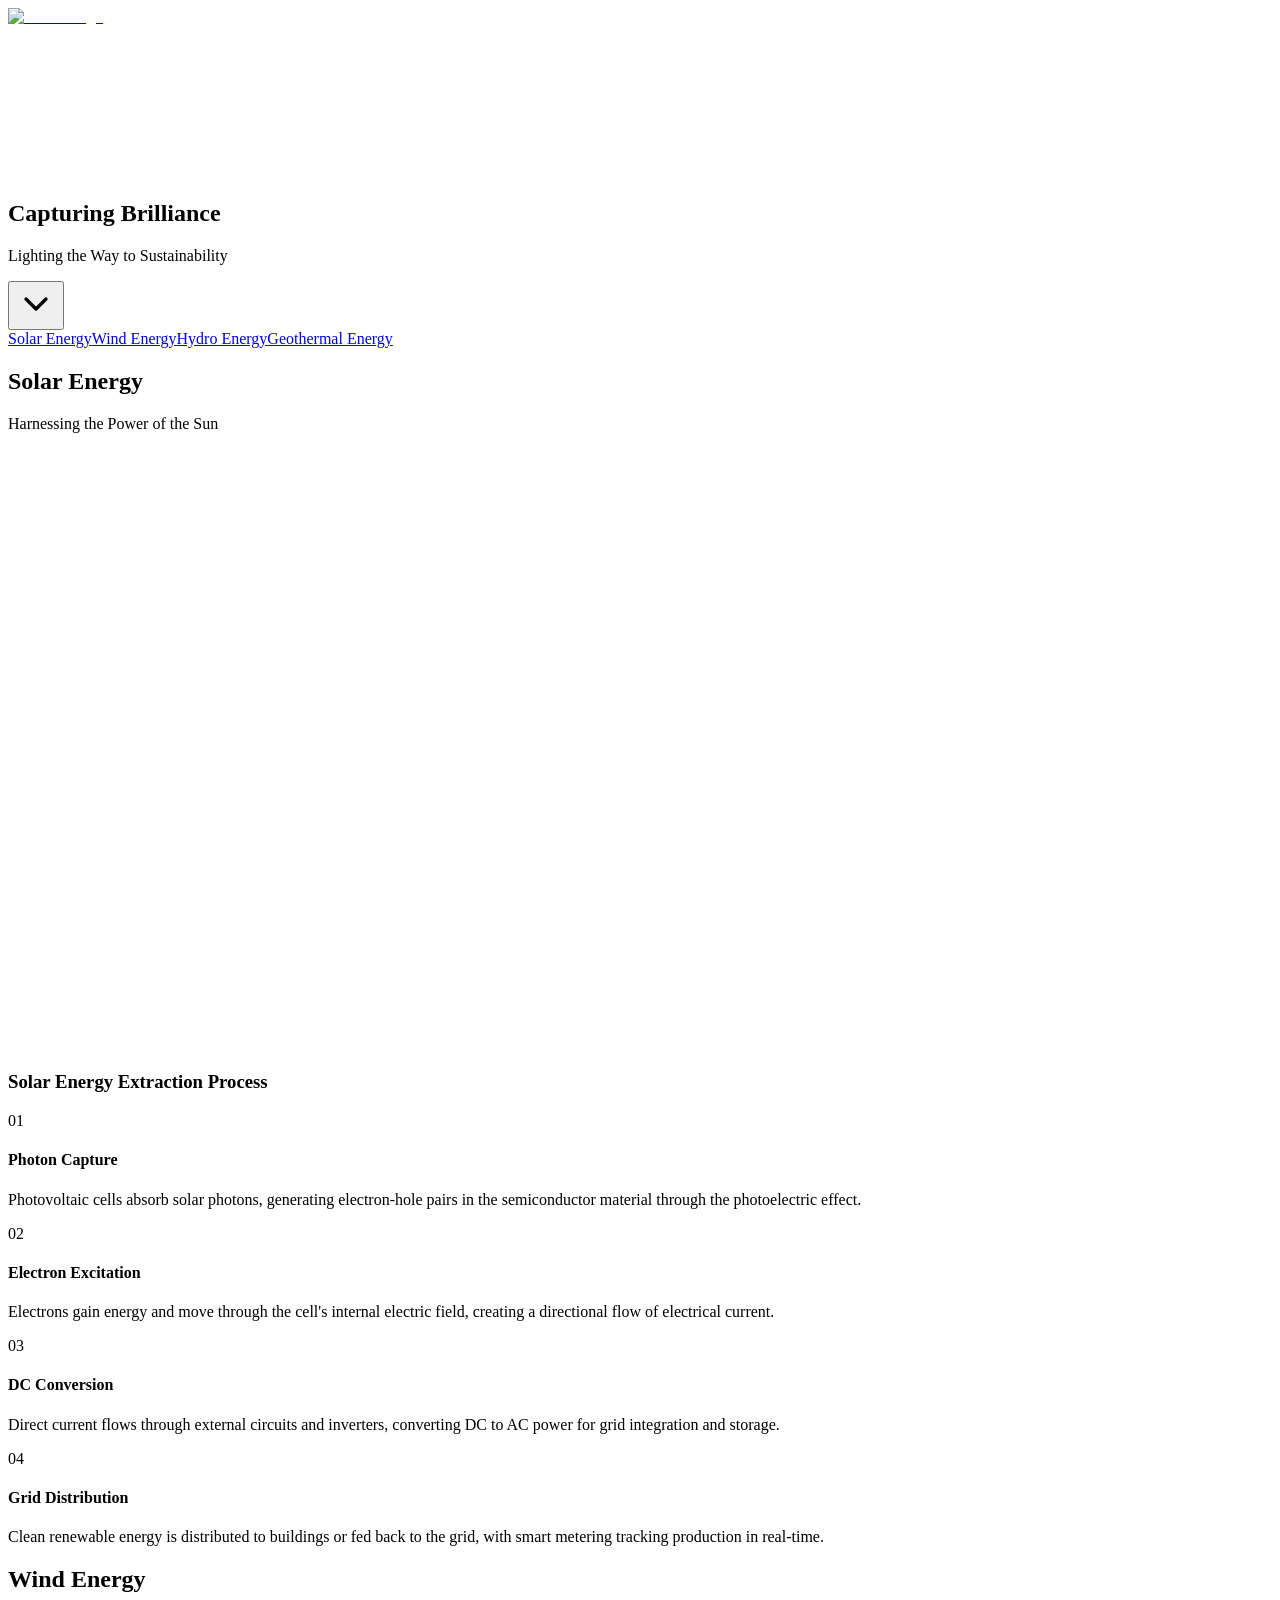
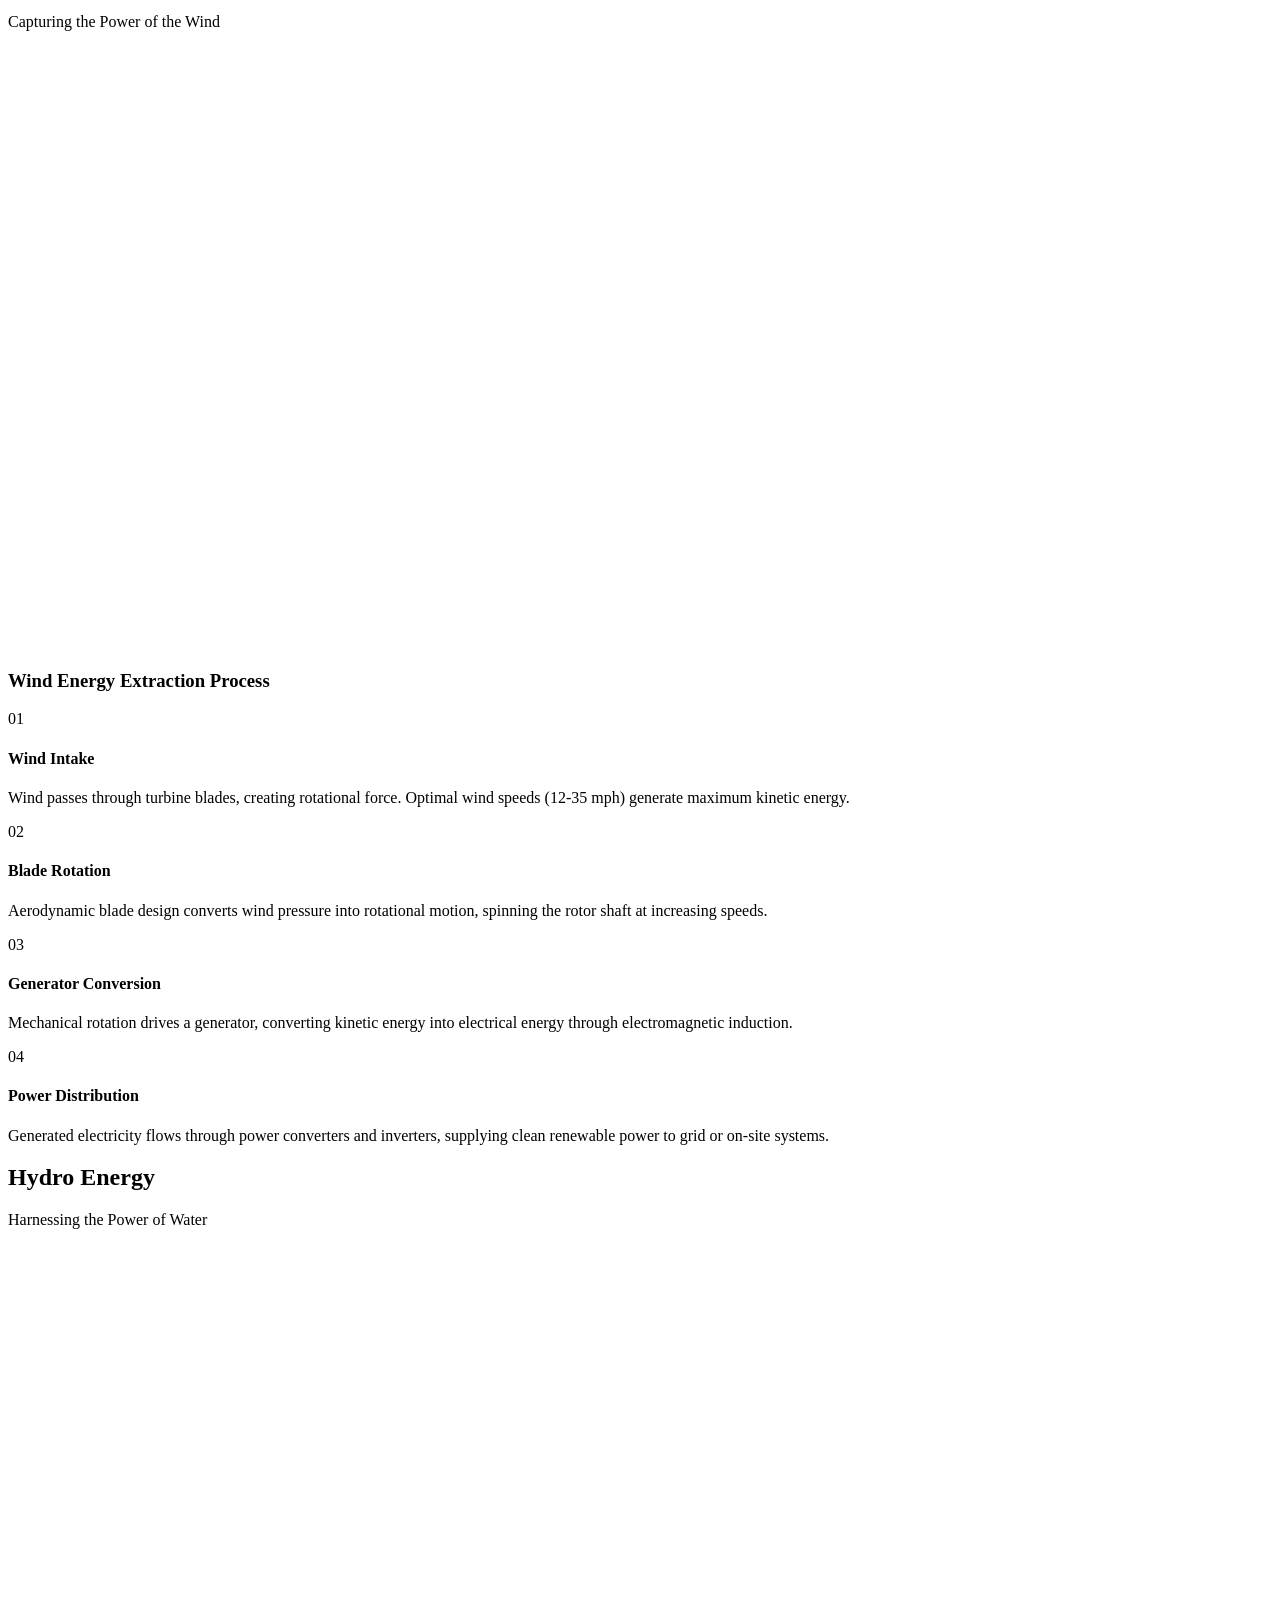
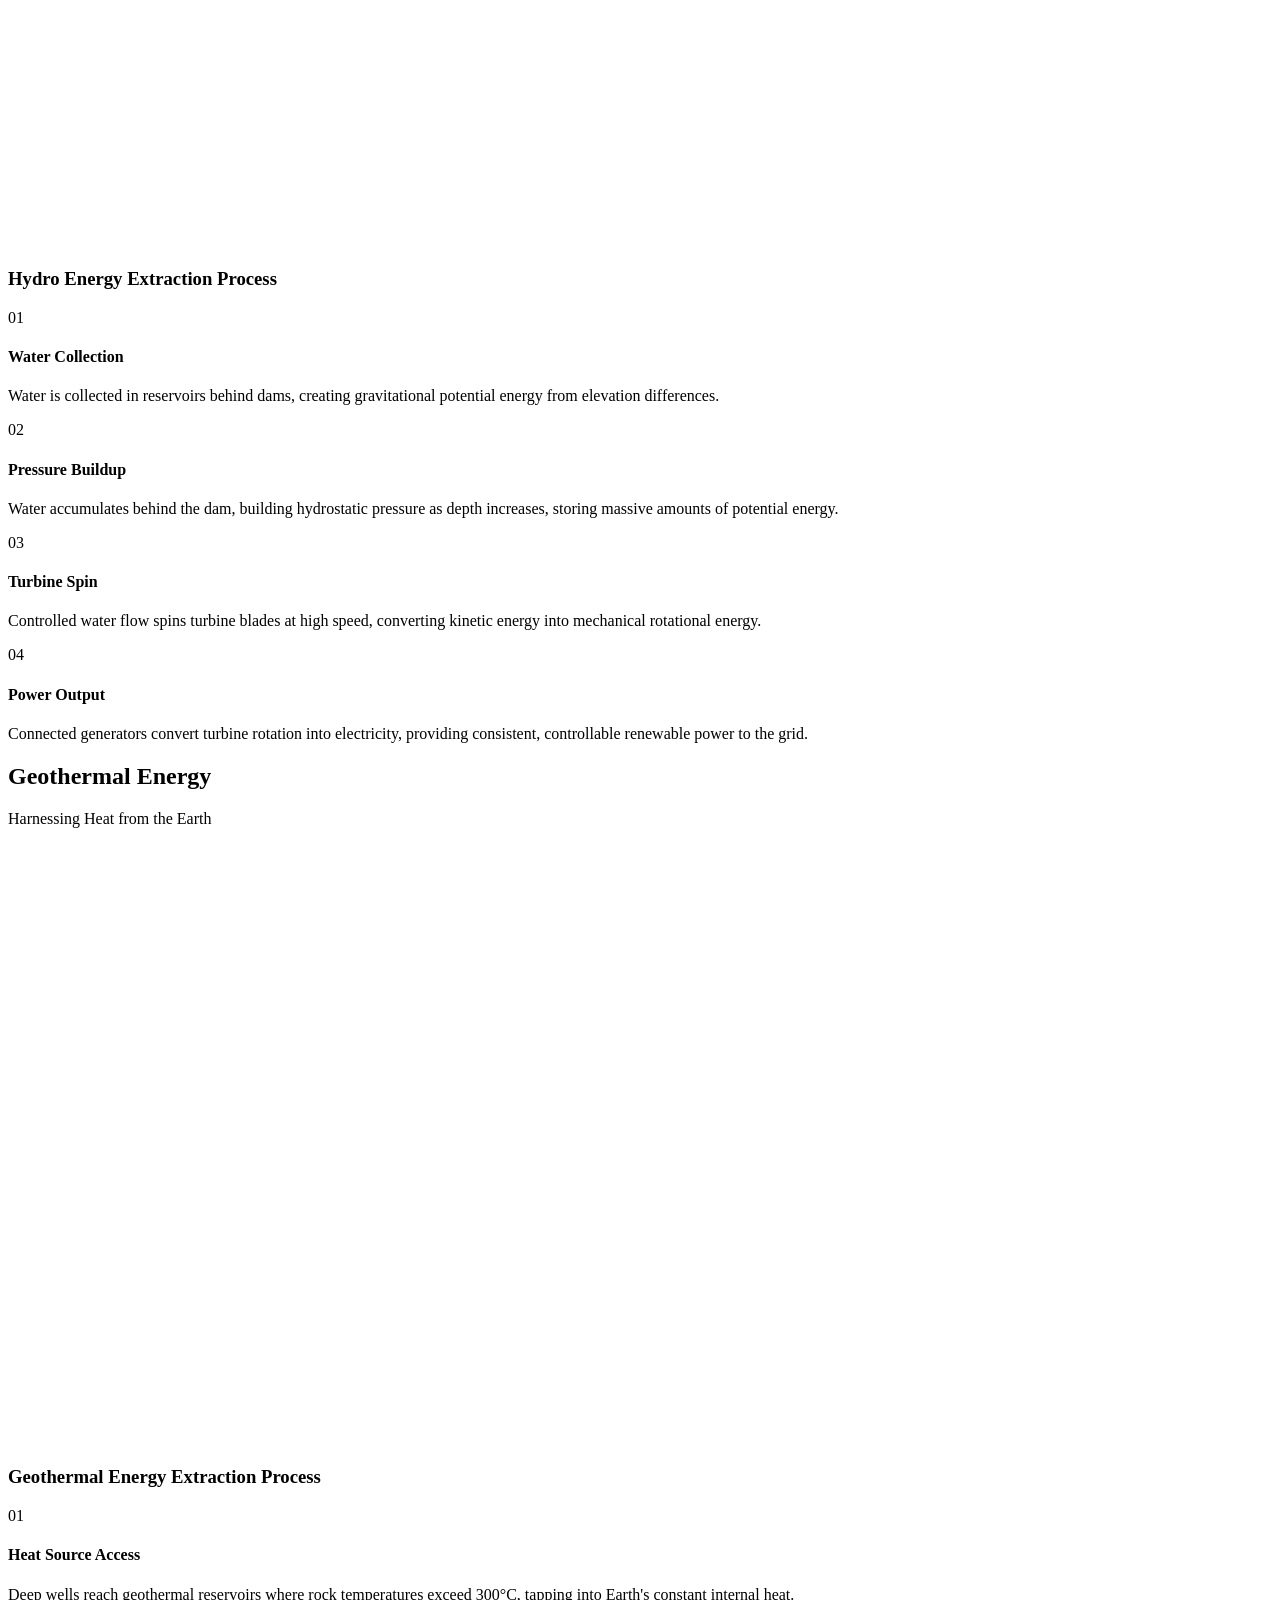
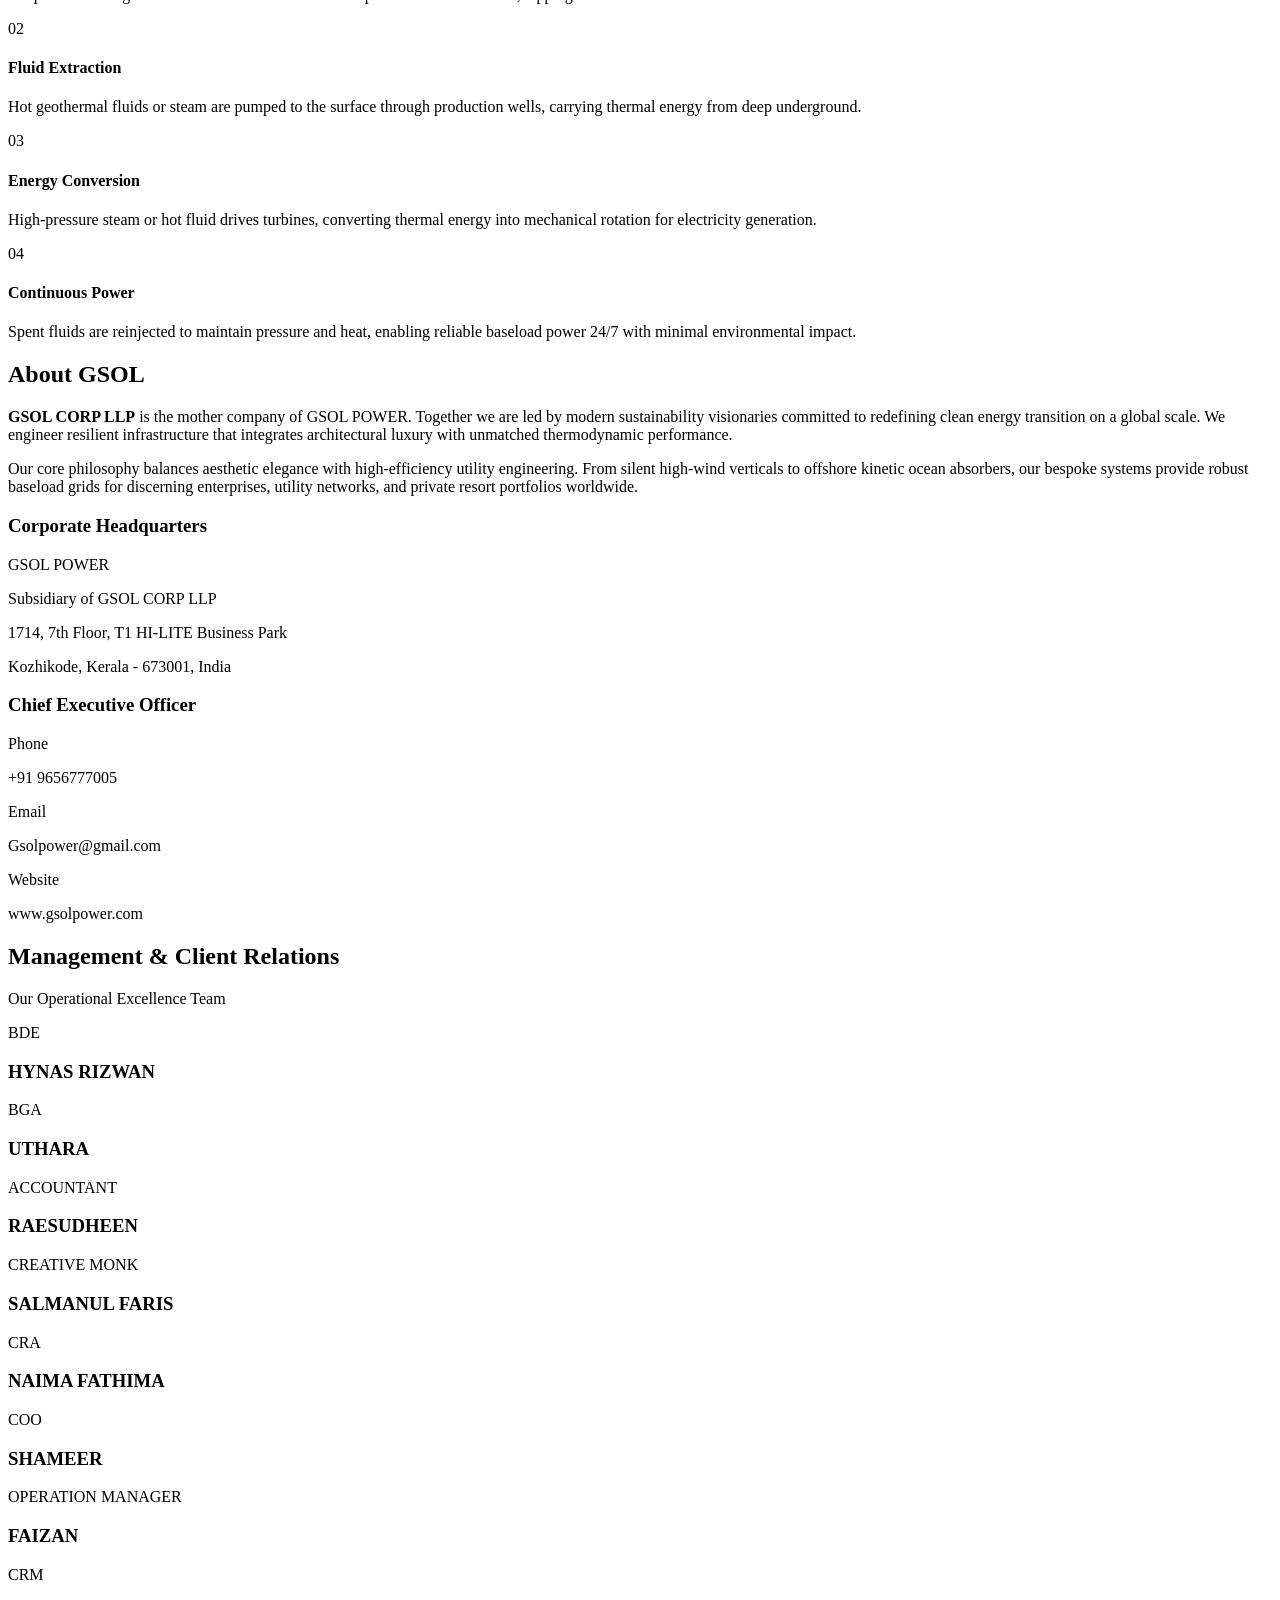
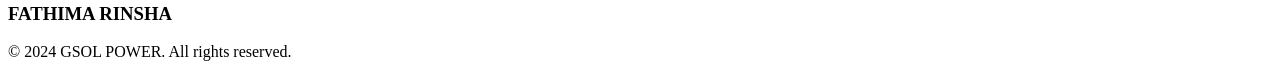
==== commit 597c1617: "Build and publish site" ====
--- a/out/index.html
+++ b/out/index.html
@@ -1 +1 @@
-<!DOCTYPE html><html lang="en" class="geist_a71539c9-module__T19VSG__variable geist_mono_8d43a2aa-module__8Li5zG__variable bg-background"><head><meta charSet="utf-8"/><meta name="viewport" content="width=device-width, initial-scale=1"/><link rel="preload" href="/_next/static/media/797e433ab948586e-s.p.08e28id.o-okb.woff2" as="font" crossorigin="" type="font/woff2"/><link rel="preload" href="/_next/static/media/caa3a2e1cccd8315-s.p.09~u27dqhyhd6.woff2" as="font" crossorigin="" type="font/woff2"/><link rel="stylesheet" href="/_next/static/chunks/051j_8z8_wi1y.css" data-precedence="next"/><link rel="preload" as="script" fetchPriority="low" href="/_next/static/chunks/0g0g1x608be22.js"/><script src="/_next/static/chunks/05_iyzvwywg_n.js" async=""></script><script src="/_next/static/chunks/0l1rv5kglzia~.js" async=""></script><script src="/_next/static/chunks/05s2dst0pz9l2.js" async=""></script><script src="/_next/static/chunks/turbopack-0166kx.t7c~d2.js" async=""></script><script src="/_next/static/chunks/0p92~a0x36vy4.js" async=""></script><script src="/_next/static/chunks/0jt8pep2ptfyo.js" async=""></script><script src="/_next/static/chunks/0.849axrekmrb.js" async=""></script><meta name="next-size-adjust" content=""/><meta name="theme-color" content="white" media="(prefers-color-scheme: light)"/><meta name="theme-color" content="black" media="(prefers-color-scheme: dark)"/><meta name="color-scheme" content="light dark"/><title>LUXE ENERGY - Premium Renewable Solutions</title><meta name="description" content="Premium renewable energy systems for luxury estates and commercial deployments"/><meta name="generator" content="v0.app"/><link rel="icon" href="/icon-light-32x32.png" media="(prefers-color-scheme: light)"/><link rel="icon" href="/icon-dark-32x32.png" media="(prefers-color-scheme: dark)"/><link rel="icon" href="/icon.svg" type="image/svg+xml"/><link rel="apple-touch-icon" href="/apple-icon.png"/><script src="/_next/static/chunks/03~yq9q893hmn.js" noModule=""></script></head><body class="font-sans antialiased bg-background text-foreground"><div hidden=""><!--$--><!--/$--></div><main class="min-h-screen bg-background"><header class="fixed top-0 w-full z-50 backdrop-blur-sm bg-background/80 border-b border-primary/10"><div class="max-w-7xl mx-auto px-4 md:px-8 py-4 flex items-center justify-center"><a class="flex items-center hover:opacity-80 transition" href="/"><img alt="GSOL Logo" loading="lazy" width="50" height="50" decoding="async" data-nimg="1" class="w-12 h-12" style="color:transparent" src="https://hebbkx1anhila5yf.public.blob.vercel-storage.com/gsol_logo-O1SdEguNPuQkGNZNrS2Zs50wn89JNJ.png"/></a></div></header><section class="relative w-full h-screen overflow-hidden"><video autoPlay="" muted="" loop="" class="absolute inset-0 w-full h-full object-cover" playsInline=""><source src="https://hebbkx1anhila5yf.public.blob.vercel-storage.com/island%20%281%29-MJPVSCi06hpCUu3tpC8jMF5FbpDqQS.mp4" type="video/mp4"/></video><div class="absolute inset-0 bg-black/30"></div><div class="relative z-10 h-full flex flex-col items-center justify-center text-center px-4"><h1 class="text-5xl md:text-7xl font-bold text-foreground mb-4 max-w-4xl text-balance">Capturing <span class="text-primary">Brilliance</span></h1><p class="text-lg md:text-xl text-muted-foreground mb-16 max-w-2xl">Lighting the Way to Sustainability</p><button class="animate-bounce text-primary hover:text-primary/80 transition" aria-label="Scroll down"><svg xmlns="http://www.w3.org/2000/svg" width="40" height="40" viewBox="0 0 24 24" fill="none" stroke="currentColor" stroke-width="2" stroke-linecap="round" stroke-linejoin="round" class="lucide lucide-chevron-down" aria-hidden="true"><path d="m6 9 6 6 6-6"></path></svg></button></div></section><section class="relative w-full h-96 md:h-screen overflow-hidden border-t border-primary/10"><video autoPlay="" muted="" loop="" class="absolute inset-0 w-full h-full object-cover" playsInline=""><source src="https://hebbkx1anhila5yf.public.blob.vercel-storage.com/mp_%20%282%29-IrnRiNG8Emzk0MoNemx6V78PliRxdp.mp4" type="video/mp4"/></video><div class="absolute inset-0 bg-black/40"></div><div class="absolute inset-0 flex items-center justify-center"><div class="text-center z-10"><h2 class="text-5xl md:text-6xl font-bold text-primary mb-4 text-balance">Solar Energy</h2><p class="text-lg md:text-xl text-foreground max-w-2xl mx-auto">Harnessing the Power of the Sun</p></div></div></section><section class="py-24 px-4 md:px-8 bg-background"><div class="max-w-7xl mx-auto"><div class="mb-16 bg-card border border-primary/20 rounded-xl overflow-hidden"><iframe src="https://3d.energyencyclopedia.com/solar_menu" width="100%" height="600" class="w-full" title="Interactive 3D Solar System Model" style="border:none"></iframe></div><div class="mt-20 pt-12 border-t border-primary/10"><h3 class="text-3xl font-bold text-foreground mb-12 text-center">Solar Energy Extraction Process</h3><div class="grid md:grid-cols-4 gap-6"><div class="bg-card rounded-lg p-6 border border-primary/20 hover:border-primary/40 transition"><div class="text-4xl font-bold text-primary mb-3">01</div><h4 class="font-semibold text-foreground mb-2">Photon Capture</h4><p class="text-sm text-muted-foreground">Photovoltaic cells absorb solar photons, generating electron-hole pairs in the semiconductor material through the photoelectric effect.</p></div><div class="bg-card rounded-lg p-6 border border-primary/20 hover:border-primary/40 transition"><div class="text-4xl font-bold text-primary mb-3">02</div><h4 class="font-semibold text-foreground mb-2">Electron Excitation</h4><p class="text-sm text-muted-foreground">Electrons gain energy and move through the cell&#x27;s internal electric field, creating a directional flow of electrical current.</p></div><div class="bg-card rounded-lg p-6 border border-primary/20 hover:border-primary/40 transition"><div class="text-4xl font-bold text-primary mb-3">03</div><h4 class="font-semibold text-foreground mb-2">DC Conversion</h4><p class="text-sm text-muted-foreground">Direct current flows through external circuits and inverters, converting DC to AC power for grid integration and storage.</p></div><div class="bg-card rounded-lg p-6 border border-primary/20 hover:border-primary/40 transition"><div class="text-4xl font-bold text-primary mb-3">04</div><h4 class="font-semibold text-foreground mb-2">Grid Distribution</h4><p class="text-sm text-muted-foreground">Clean renewable energy is distributed to buildings or fed back to the grid, with smart metering tracking production in real-time.</p></div></div></div></div></section><section class="relative w-full h-96 md:h-screen overflow-hidden border-t border-primary/10"><video autoPlay="" muted="" loop="" class="absolute inset-0 w-full h-full object-cover" playsInline=""><source src="https://hebbkx1anhila5yf.public.blob.vercel-storage.com/wind-dlIEcMcCwM3F1NNk4Pzc3Uw2XUEQao.mp4" type="video/mp4"/></video><div class="absolute inset-0 bg-black/40"></div><div class="absolute inset-0 flex items-center justify-center"><div class="text-center z-10"><h2 class="text-5xl md:text-6xl font-bold text-primary mb-4 text-balance">Wind Energy</h2><p class="text-lg md:text-xl text-foreground max-w-2xl mx-auto">Capturing the Power of the Wind</p></div></div></section><section class="py-24 px-4 md:px-8 bg-background"><div class="max-w-7xl mx-auto"><div class="mb-16 bg-card border border-primary/20 rounded-xl overflow-hidden"><iframe src="https://3d.energyencyclopedia.com/wind-energy/horizontal-axis-turbine" width="100%" height="600" class="w-full" title="Interactive 3D Horizontal Axis Wind Turbine Model" style="border:none"></iframe></div><div class="mt-12"><h3 class="text-3xl font-bold text-foreground mb-12 text-center">Wind Energy Extraction Process</h3><div class="grid md:grid-cols-4 gap-6"><div class="bg-card rounded-lg p-6 border border-primary/20 hover:border-primary/40 transition"><div class="text-4xl font-bold text-primary mb-3">01</div><h4 class="font-semibold text-foreground mb-2">Wind Intake</h4><p class="text-sm text-muted-foreground">Wind passes through turbine blades, creating rotational force. Optimal wind speeds (12-35 mph) generate maximum kinetic energy.</p></div><div class="bg-card rounded-lg p-6 border border-primary/20 hover:border-primary/40 transition"><div class="text-4xl font-bold text-primary mb-3">02</div><h4 class="font-semibold text-foreground mb-2">Blade Rotation</h4><p class="text-sm text-muted-foreground">Aerodynamic blade design converts wind pressure into rotational motion, spinning the rotor shaft at increasing speeds.</p></div><div class="bg-card rounded-lg p-6 border border-primary/20 hover:border-primary/40 transition"><div class="text-4xl font-bold text-primary mb-3">03</div><h4 class="font-semibold text-foreground mb-2">Generator Conversion</h4><p class="text-sm text-muted-foreground">Mechanical rotation drives a generator, converting kinetic energy into electrical energy through electromagnetic induction.</p></div><div class="bg-card rounded-lg p-6 border border-primary/20 hover:border-primary/40 transition"><div class="text-4xl font-bold text-primary mb-3">04</div><h4 class="font-semibold text-foreground mb-2">Power Distribution</h4><p class="text-sm text-muted-foreground">Generated electricity flows through power converters and inverters, supplying clean renewable power to grid or on-site systems.</p></div></div></div></div></section><section class="relative w-full h-96 md:h-screen overflow-hidden border-t border-primary/10"><video autoPlay="" muted="" loop="" class="absolute inset-0 w-full h-full object-cover" playsInline=""><source src="https://hebbkx1anhila5yf.public.blob.vercel-storage.com/hydro-fPi5nHQRJVwFRsn2pTlZJBj2Zwljmo.mp4" type="video/mp4"/></video><div class="absolute inset-0 bg-black/40"></div><div class="absolute inset-0 flex items-center justify-center"><div class="text-center z-10"><h2 class="text-5xl md:text-6xl font-bold text-primary mb-4 text-balance">Hydro Energy</h2><p class="text-lg md:text-xl text-foreground max-w-2xl mx-auto">Harnessing the Power of Water</p></div></div></section><section class="py-24 px-4 md:px-8 bg-background"><div class="max-w-7xl mx-auto"><div class="mb-16 bg-card border border-primary/20 rounded-xl overflow-hidden"><iframe src="https://3d.energyencyclopedia.com/hydropower-plant/pelton" width="100%" height="600" class="w-full" title="Interactive 3D Pelton Turbine Model" style="border:none"></iframe></div><div class="mt-12"><h3 class="text-3xl font-bold text-foreground mb-12 text-center">Hydro Energy Extraction Process</h3><div class="grid md:grid-cols-4 gap-6"><div class="bg-card rounded-lg p-6 border border-primary/20 hover:border-primary/40 transition"><div class="text-4xl font-bold text-primary mb-3">01</div><h4 class="font-semibold text-foreground mb-2">Water Collection</h4><p class="text-sm text-muted-foreground">Water is collected in reservoirs behind dams, creating gravitational potential energy from elevation differences.</p></div><div class="bg-card rounded-lg p-6 border border-primary/20 hover:border-primary/40 transition"><div class="text-4xl font-bold text-primary mb-3">02</div><h4 class="font-semibold text-foreground mb-2">Pressure Buildup</h4><p class="text-sm text-muted-foreground">Water accumulates behind the dam, building hydrostatic pressure as depth increases, storing massive amounts of potential energy.</p></div><div class="bg-card rounded-lg p-6 border border-primary/20 hover:border-primary/40 transition"><div class="text-4xl font-bold text-primary mb-3">03</div><h4 class="font-semibold text-foreground mb-2">Turbine Spin</h4><p class="text-sm text-muted-foreground">Controlled water flow spins turbine blades at high speed, converting kinetic energy into mechanical rotational energy.</p></div><div class="bg-card rounded-lg p-6 border border-primary/20 hover:border-primary/40 transition"><div class="text-4xl font-bold text-primary mb-3">04</div><h4 class="font-semibold text-foreground mb-2">Power Output</h4><p class="text-sm text-muted-foreground">Connected generators convert turbine rotation into electricity, providing consistent, controllable renewable power to the grid.</p></div></div></div></div></section><section class="relative w-full h-96 md:h-screen overflow-hidden border-t border-primary/10"><video autoPlay="" muted="" loop="" class="absolute inset-0 w-full h-full object-cover" playsInline=""><source src="https://hebbkx1anhila5yf.public.blob.vercel-storage.com/vidu-video-3304078223142528-EQs5VGRYTSswouxkERzQRtN04ux72w.mp4" type="video/mp4"/></video><div class="absolute inset-0 bg-black/40"></div><div class="absolute inset-0 flex items-center justify-center"><div class="text-center z-10"><h2 class="text-5xl md:text-6xl font-bold text-primary mb-4 text-balance">Geothermal Energy</h2><p class="text-lg md:text-xl text-foreground max-w-2xl mx-auto">Harnessing Heat from the Earth</p></div></div></section><section class="py-24 px-4 md:px-8 bg-background"><div class="max-w-7xl mx-auto"><div class="mb-16 bg-card border border-primary/20 rounded-xl overflow-hidden"><iframe src="https://3d.energyencyclopedia.com/geothermal" width="100%" height="600" class="w-full" title="Interactive 3D Geothermal Power Plant Model" style="border:none"></iframe></div><div class="mt-12"><h3 class="text-3xl font-bold text-foreground mb-12 text-center">Geothermal Energy Extraction Process</h3><div class="grid md:grid-cols-4 gap-6"><div class="bg-card rounded-lg p-6 border border-primary/20 hover:border-primary/40 transition"><div class="text-4xl font-bold text-primary mb-3">01</div><h4 class="font-semibold text-foreground mb-2">Heat Source Access</h4><p class="text-sm text-muted-foreground">Deep wells reach geothermal reservoirs where rock temperatures exceed 300°C, tapping into Earth&#x27;s constant internal heat.</p></div><div class="bg-card rounded-lg p-6 border border-primary/20 hover:border-primary/40 transition"><div class="text-4xl font-bold text-primary mb-3">02</div><h4 class="font-semibold text-foreground mb-2">Fluid Extraction</h4><p class="text-sm text-muted-foreground">Hot geothermal fluids or steam are pumped to the surface through production wells, carrying thermal energy from deep underground.</p></div><div class="bg-card rounded-lg p-6 border border-primary/20 hover:border-primary/40 transition"><div class="text-4xl font-bold text-primary mb-3">03</div><h4 class="font-semibold text-foreground mb-2">Energy Conversion</h4><p class="text-sm text-muted-foreground">High-pressure steam or hot fluid drives turbines, converting thermal energy into mechanical rotation for electricity generation.</p></div><div class="bg-card rounded-lg p-6 border border-primary/20 hover:border-primary/40 transition"><div class="text-4xl font-bold text-primary mb-3">04</div><h4 class="font-semibold text-foreground mb-2">Continuous Power</h4><p class="text-sm text-muted-foreground">Spent fluids are reinjected to maintain pressure and heat, enabling reliable baseload power 24/7 with minimal environmental impact.</p></div></div></div></div></section><section class="py-24 px-4 md:px-8 bg-gradient-to-b from-background via-background/50 to-background border-t border-primary/10"><div class="max-w-7xl mx-auto"><div class="text-center mb-12"><h2 class="text-4xl md:text-5xl font-bold text-foreground">About GSOL</h2></div><div class="space-y-12"><div><p class="text-muted-foreground mb-6 leading-relaxed text-lg"><strong class="text-foreground">GSOL CORP LLP</strong> is the mother company of GSOL POWER. Together we are led by modern sustainability visionaries committed to redefining clean energy transition on a global scale. We engineer resilient infrastructure that integrates architectural luxury with unmatched thermodynamic performance.</p><p class="text-muted-foreground mb-8 leading-relaxed">Our core philosophy balances aesthetic elegance with high-efficiency utility engineering. From silent high-wind verticals to offshore kinetic ocean absorbers, our bespoke systems provide robust baseload grids for discerning enterprises, utility networks, and private resort portfolios worldwide.</p></div><div class="grid md:grid-cols-2 gap-8"><div class="bg-card border border-primary/20 rounded-lg p-8"><h3 class="text-2xl font-bold text-primary mb-6">Corporate Headquarters</h3><p class="text-foreground font-semibold mb-2">GSOL POWER</p><p class="text-muted-foreground mb-1">Subsidiary of GSOL CORP LLP</p><p class="text-muted-foreground mb-4">1714, 7th Floor, T1 HI-LITE Business Park</p><p class="text-muted-foreground">Kozhikode, Kerala - 673001, India</p></div><div class="bg-card border border-primary/20 rounded-lg p-8"><h3 class="text-2xl font-bold text-primary mb-6">Chief Executive Officer</h3><p class="text-foreground font-semibold mb-4">Ajmal Fakeer</p><div class="space-y-3"><div><p class="text-muted-foreground text-sm mb-1">Phone</p><p class="text-foreground font-mono">+91 9656777005</p></div><div><p class="text-muted-foreground text-sm mb-1">Email</p><p class="text-foreground font-mono">Gsolpower@gmail.com</p></div><div><p class="text-muted-foreground text-sm mb-1">Website</p><p class="text-foreground font-mono">www.gsolpower.com</p></div></div></div></div></div></div></section><section class="py-24 px-4 md:px-8 bg-background"><div class="max-w-7xl mx-auto"><div class="text-center mb-16"><h2 class="text-4xl md:text-5xl font-bold text-foreground mb-4">Management &amp; Client Relations</h2><p class="text-muted-foreground text-lg">Our Operational Excellence Team</p></div><div class="grid grid-cols-1 md:grid-cols-2 lg:grid-cols-3 gap-8"><div class="flex flex-col items-center text-center"><div class="relative w-56 h-56 mb-6 rounded-full overflow-hidden border-4 border-primary/20"><img alt="HYNAS RIZWAN" loading="lazy" decoding="async" data-nimg="fill" class="object-cover object-center" style="position:absolute;height:100%;width:100%;left:0;top:0;right:0;bottom:0;color:transparent" src="https://hebbkx1anhila5yf.public.blob.vercel-storage.com/698347647_18103604540066165_7391464033720063190_n-sMiQjoLP93R0NNOyZlS4iI4UG7x5BU.jpg"/></div><p class="text-primary font-bold text-sm mb-2 tracking-wide">BDE</p><h3 class="text-xl font-bold text-foreground">HYNAS RIZWAN</h3></div><div class="flex flex-col items-center text-center"><div class="relative w-56 h-56 mb-6 rounded-full overflow-hidden border-4 border-primary/20"><img alt="UTHARA" loading="lazy" decoding="async" data-nimg="fill" class="object-cover object-center" style="position:absolute;height:100%;width:100%;left:0;top:0;right:0;bottom:0;color:transparent" src="https://hebbkx1anhila5yf.public.blob.vercel-storage.com/695768461_18103603235066165_5979804688841205307_n-v51tpFxam2rAFHcv6DX4zEh4Ro3oPO.jpg"/></div><p class="text-primary font-bold text-sm mb-2 tracking-wide">BGA</p><h3 class="text-xl font-bold text-foreground">UTHARA</h3></div><div class="flex flex-col items-center text-center"><div class="relative w-56 h-56 mb-6 rounded-full overflow-hidden border-4 border-primary/20"><img alt="RAESUDHEEN" loading="lazy" decoding="async" data-nimg="fill" class="object-cover object-center" style="position:absolute;height:100%;width:100%;left:0;top:0;right:0;bottom:0;color:transparent" src="https://hebbkx1anhila5yf.public.blob.vercel-storage.com/698473131_18103601954066165_4589987049273111909_n-TjSiLwJ5wlSbXKQkmtAbi1TiA3xGqV.jpg"/></div><p class="text-primary font-bold text-sm mb-2 tracking-wide">ACCOUNTANT</p><h3 class="text-xl font-bold text-foreground">RAESUDHEEN</h3></div><div class="flex flex-col items-center text-center"><div class="relative w-56 h-56 mb-6 rounded-full overflow-hidden border-4 border-primary/20"><img alt="SALMANUL FARIS" loading="lazy" decoding="async" data-nimg="fill" class="object-cover object-center" style="position:absolute;height:100%;width:100%;left:0;top:0;right:0;bottom:0;color:transparent" src="https://hebbkx1anhila5yf.public.blob.vercel-storage.com/698782638_18103602599066165_2291759737744454850_n-MWOrvnP4UJv6LJXnsfGYc1f8E5tYoD.jpg"/></div><p class="text-primary font-bold text-sm mb-2 tracking-wide">CREATIVE MONK</p><h3 class="text-xl font-bold text-foreground">SALMANUL FARIS</h3></div><div class="flex flex-col items-center text-center"><div class="relative w-56 h-56 mb-6 rounded-full overflow-hidden border-4 border-primary/20"><img alt="NAIMA FATHIMA" loading="lazy" decoding="async" data-nimg="fill" class="object-cover object-center" style="position:absolute;height:100%;width:100%;left:0;top:0;right:0;bottom:0;color:transparent" src="https://hebbkx1anhila5yf.public.blob.vercel-storage.com/689281965_18103604264066165_502611556692768978_n-XT36pFCVqgDqCkiNsbt1TuDbLdIlou.jpg"/></div><p class="text-primary font-bold text-sm mb-2 tracking-wide">CRA</p><h3 class="text-xl font-bold text-foreground">NAIMA FATHIMA</h3></div><div class="flex flex-col items-center text-center"><div class="relative w-56 h-56 mb-6 rounded-full overflow-hidden border-4 border-primary/20"><img alt="AJMAL FAKEER" loading="lazy" decoding="async" data-nimg="fill" class="object-cover object-center" style="position:absolute;height:100%;width:100%;left:0;top:0;right:0;bottom:0;color:transparent" src="https://hebbkx1anhila5yf.public.blob.vercel-storage.com/Gemini_Generated_Image_31smsw31smsw31sm.png-eA9UIK0FLLjJojwhlt45Lbx6Q0o9OO.jpeg"/></div><p class="text-primary font-bold text-sm mb-2 tracking-wide">CEO</p><h3 class="text-xl font-bold text-foreground">AJMAL FAKEER</h3></div><div class="flex flex-col items-center text-center"><div class="relative w-56 h-56 mb-6 rounded-full overflow-hidden border-4 border-primary/20"><img alt="SHAMEER" loading="lazy" decoding="async" data-nimg="fill" class="object-cover object-center" style="position:absolute;height:100%;width:100%;left:0;top:0;right:0;bottom:0;color:transparent" src="https://hebbkx1anhila5yf.public.blob.vercel-storage.com/687755184_18103416158066165_5333918663759352244_n-xAsBpNiPr7zadsVJtAS6SPb7p5j9Wa.jpg"/></div><p class="text-primary font-bold text-sm mb-2 tracking-wide">COO</p><h3 class="text-xl font-bold text-foreground">SHAMEER</h3></div><div class="flex flex-col items-center text-center"><div class="relative w-56 h-56 mb-6 rounded-full overflow-hidden border-4 border-primary/20"><img alt="FAIZAN" loading="lazy" decoding="async" data-nimg="fill" class="object-cover object-center" style="position:absolute;height:100%;width:100%;left:0;top:0;right:0;bottom:0;color:transparent" src="https://hebbkx1anhila5yf.public.blob.vercel-storage.com/687650171_18103417691066165_5170182437300673247_n-p4ie2QKU4MyVQSlV7J0SoULZOPUn0f.jpg"/></div><p class="text-primary font-bold text-sm mb-2 tracking-wide">OPERATION MANAGER</p><h3 class="text-xl font-bold text-foreground">FAIZAN</h3></div><div class="flex flex-col items-center text-center"><div class="relative w-56 h-56 mb-6 rounded-full overflow-hidden border-4 border-primary/20"><img alt="FATHIMA RINSHA" loading="lazy" decoding="async" data-nimg="fill" class="object-cover object-center" style="position:absolute;height:100%;width:100%;left:0;top:0;right:0;bottom:0;color:transparent" src="https://hebbkx1anhila5yf.public.blob.vercel-storage.com/689939377_18103601453066165_7037587058940130141_n-pSUblGfDjPl1DbiG34QY7PnG1s9BFU.jpg"/></div><p class="text-primary font-bold text-sm mb-2 tracking-wide">CRM</p><h3 class="text-xl font-bold text-foreground">FATHIMA RINSHA</h3></div></div></div></section><footer class="bg-card border-t border-primary/10"><div class="max-w-7xl mx-auto px-4 md:px-8 py-8"><p class="text-sm text-muted-foreground text-center">© 2024 GSOL POWER. All rights reserved.</p></div></footer></main><!--$--><!--/$--><!--$!--><template data-dgst="BAILOUT_TO_CLIENT_SIDE_RENDERING"></template><!--/$--><script src="/_next/static/chunks/0g0g1x608be22.js" id="_R_" async=""></script><script>(self.__next_f=self.__next_f||[]).push([0])</script><script>self.__next_f.push([1,"1:\"$Sreact.fragment\"\n2:I[16461,[\"/_next/static/chunks/0p92~a0x36vy4.js\",\"/_next/static/chunks/0jt8pep2ptfyo.js\"],\"default\"]\n3:I[3487,[\"/_next/static/chunks/0p92~a0x36vy4.js\",\"/_next/static/chunks/0jt8pep2ptfyo.js\"],\"default\"]\n4:I[87968,[\"/_next/static/chunks/0p92~a0x36vy4.js\",\"/_next/static/chunks/0jt8pep2ptfyo.js\"],\"Analytics\"]\n5:I[73054,[\"/_next/static/chunks/0p92~a0x36vy4.js\",\"/_next/static/chunks/0jt8pep2ptfyo.js\",\"/_next/static/chunks/0.849axrekmrb.js\"],\"default\"]\n6:I[68020,[\"/_next/static/chunks/0p92~a0x36vy4.js\",\"/_next/static/chunks/0jt8pep2ptfyo.js\",\"/_next/static/chunks/0.849axrekmrb.js\"],\"default\"]\n15:I[37876,[\"/_next/static/chunks/0p92~a0x36vy4.js\",\"/_next/static/chunks/0jt8pep2ptfyo.js\"],\"default\",1]\n:HL[\"/_next/static/chunks/051j_8z8_wi1y.css\",\"style\"]\n:HL[\"/_next/static/media/797e433ab948586e-s.p.08e28id.o-okb.woff2\",\"font\",{\"crossOrigin\":\"\",\"type\":\"font/woff2\"}]\n:HL[\"/_next/static/media/caa3a2e1cccd8315-s.p.09~u27dqhyhd6.woff2\",\"font\",{\"crossOrigin\":\"\",\"type\":\"font/woff2\"}]\n"])</script><script>self.__next_f.push([1,"0:{\"P\":null,\"c\":[\"\",\"\"],\"q\":\"\",\"i\":false,\"f\":[[[\"\",{\"children\":[\"__PAGE__\",{}]},\"$undefined\",\"$undefined\",16],[[\"$\",\"$1\",\"c\",{\"children\":[[[\"$\",\"link\",\"0\",{\"rel\":\"stylesheet\",\"href\":\"/_next/static/chunks/051j_8z8_wi1y.css\",\"precedence\":\"next\",\"crossOrigin\":\"$undefined\",\"nonce\":\"$undefined\"}],[\"$\",\"script\",\"script-0\",{\"src\":\"/_next/static/chunks/0p92~a0x36vy4.js\",\"async\":true,\"nonce\":\"$undefined\"}],[\"$\",\"script\",\"script-1\",{\"src\":\"/_next/static/chunks/0jt8pep2ptfyo.js\",\"async\":true,\"nonce\":\"$undefined\"}]],[\"$\",\"html\",null,{\"lang\":\"en\",\"className\":\"geist_a71539c9-module__T19VSG__variable geist_mono_8d43a2aa-module__8Li5zG__variable bg-background\",\"children\":[\"$\",\"body\",null,{\"className\":\"font-sans antialiased bg-background text-foreground\",\"children\":[[\"$\",\"$L2\",null,{\"parallelRouterKey\":\"children\",\"error\":\"$undefined\",\"errorStyles\":\"$undefined\",\"errorScripts\":\"$undefined\",\"template\":[\"$\",\"$L3\",null,{}],\"templateStyles\":\"$undefined\",\"templateScripts\":\"$undefined\",\"notFound\":[[[\"$\",\"title\",null,{\"children\":\"404: This page could not be found.\"}],[\"$\",\"div\",null,{\"style\":{\"fontFamily\":\"system-ui,\\\"Segoe UI\\\",Roboto,Helvetica,Arial,sans-serif,\\\"Apple Color Emoji\\\",\\\"Segoe UI Emoji\\\"\",\"height\":\"100vh\",\"textAlign\":\"center\",\"display\":\"flex\",\"flexDirection\":\"column\",\"alignItems\":\"center\",\"justifyContent\":\"center\"},\"children\":[\"$\",\"div\",null,{\"children\":[[\"$\",\"style\",null,{\"dangerouslySetInnerHTML\":{\"__html\":\"body{color:#000;background:#fff;margin:0}.next-error-h1{border-right:1px solid rgba(0,0,0,.3)}@media (prefers-color-scheme:dark){body{color:#fff;background:#000}.next-error-h1{border-right:1px solid rgba(255,255,255,.3)}}\"}}],[\"$\",\"h1\",null,{\"className\":\"next-error-h1\",\"style\":{\"display\":\"inline-block\",\"margin\":\"0 20px 0 0\",\"padding\":\"0 23px 0 0\",\"fontSize\":24,\"fontWeight\":500,\"verticalAlign\":\"top\",\"lineHeight\":\"49px\"},\"children\":404}],[\"$\",\"div\",null,{\"style\":{\"display\":\"inline-block\"},\"children\":[\"$\",\"h2\",null,{\"style\":{\"fontSize\":14,\"fontWeight\":400,\"lineHeight\":\"49px\",\"margin\":0},\"children\":\"This page could not be found.\"}]}]]}]}]],[]],\"forbidden\":\"$undefined\",\"unauthorized\":\"$undefined\"}],[\"$\",\"$L4\",null,{}]]}]}]]}],{\"children\":[[\"$\",\"$1\",\"c\",{\"children\":[[\"$\",\"main\",null,{\"className\":\"min-h-screen bg-background\",\"children\":[[\"$\",\"$L5\",null,{}],[\"$\",\"$L6\",null,{}],[[\"$\",\"section\",null,{\"className\":\"relative w-full h-96 md:h-screen overflow-hidden border-t border-primary/10\",\"children\":[[\"$\",\"video\",null,{\"autoPlay\":true,\"muted\":true,\"loop\":true,\"className\":\"absolute inset-0 w-full h-full object-cover\",\"playsInline\":true,\"children\":[\"$\",\"source\",null,{\"src\":\"https://hebbkx1anhila5yf.public.blob.vercel-storage.com/mp_%20%282%29-IrnRiNG8Emzk0MoNemx6V78PliRxdp.mp4\",\"type\":\"video/mp4\"}]}],[\"$\",\"div\",null,{\"className\":\"absolute inset-0 bg-black/40\"}],[\"$\",\"div\",null,{\"className\":\"absolute inset-0 flex items-center justify-center\",\"children\":[\"$\",\"div\",null,{\"className\":\"text-center z-10\",\"children\":[[\"$\",\"h2\",null,{\"className\":\"text-5xl md:text-6xl font-bold text-primary mb-4 text-balance\",\"children\":\"Solar Energy\"}],[\"$\",\"p\",null,{\"className\":\"text-lg md:text-xl text-foreground max-w-2xl mx-auto\",\"children\":\"Harnessing the Power of the Sun\"}]]}]}]]}],[\"$\",\"section\",null,{\"className\":\"py-24 px-4 md:px-8 bg-background\",\"children\":[\"$\",\"div\",null,{\"className\":\"max-w-7xl mx-auto\",\"children\":[[\"$\",\"div\",null,{\"className\":\"mb-16 bg-card border border-primary/20 rounded-xl overflow-hidden\",\"children\":[\"$\",\"iframe\",null,{\"src\":\"https://3d.energyencyclopedia.com/solar_menu\",\"width\":\"100%\",\"height\":\"600\",\"className\":\"w-full\",\"title\":\"Interactive 3D Solar System Model\",\"style\":{\"border\":\"none\"}}]}],[\"$\",\"div\",null,{\"className\":\"mt-20 pt-12 border-t border-primary/10\",\"children\":[[\"$\",\"h3\",null,{\"className\":\"text-3xl font-bold text-foreground mb-12 text-center\",\"children\":\"Solar Energy Extraction Process\"}],[\"$\",\"div\",null,{\"className\":\"grid md:grid-cols-4 gap-6\",\"children\":[[\"$\",\"div\",null,{\"className\":\"bg-card rounded-lg p-6 border border-primary/20 hover:border-primary/40 transition\",\"children\":[[\"$\",\"div\",null,{\"className\":\"text-4xl font-bold text-primary mb-3\",\"children\":\"01\"}],[\"$\",\"h4\",null,{\"className\":\"font-semibold text-foreground mb-2\",\"children\":\"Photon Capture\"}],[\"$\",\"p\",null,{\"className\":\"text-sm text-muted-foreground\",\"children\":\"Photovoltaic cells absorb solar photons, generating electron-hole pairs in the semiconductor material through the photoelectric effect.\"}]]}],[\"$\",\"div\",null,{\"className\":\"bg-card rounded-lg p-6 border border-primary/20 hover:border-primary/40 transition\",\"children\":[\"$L7\",\"$L8\",\"$L9\"]}],\"$La\",\"$Lb\"]}]]}]]}]}]],\"$Lc\",\"$Ld\",\"$Le\",\"$Lf\",\"$L10\",\"$L11\"]}],[\"$L12\"],\"$L13\"]}],{},null,false,null]},null,false,null],\"$L14\",false]],\"m\":\"$undefined\",\"G\":[\"$15\",[\"$L16\"]],\"S\":true,\"h\":null,\"s\":\"$undefined\",\"l\":\"$undefined\",\"p\":\"$undefined\",\"d\":\"$undefined\",\"b\":\"MoB1kEA9PcllYifBqFGPQ\"}\n"])</script><script>self.__next_f.push([1,"17:I[35467,[\"/_next/static/chunks/0p92~a0x36vy4.js\",\"/_next/static/chunks/0jt8pep2ptfyo.js\",\"/_next/static/chunks/0.849axrekmrb.js\"],\"Image\"]\n1d:I[60036,[\"/_next/static/chunks/0p92~a0x36vy4.js\",\"/_next/static/chunks/0jt8pep2ptfyo.js\"],\"OutletBoundary\"]\n1e:\"$Sreact.suspense\"\n20:I[60036,[\"/_next/static/chunks/0p92~a0x36vy4.js\",\"/_next/static/chunks/0jt8pep2ptfyo.js\"],\"ViewportBoundary\"]\n22:I[60036,[\"/_next/static/chunks/0p92~a0x36vy4.js\",\"/_next/static/chunks/0jt8pep2ptfyo.js\"],\"MetadataBoundary\"]\n7:[\"$\",\"div\",null,{\"className\":\"text-4xl font-bold text-primary mb-3\",\"children\":\"02\"}]\n8:[\"$\",\"h4\",null,{\"className\":\"font-semibold text-foreground mb-2\",\"children\":\"Electron Excitation\"}]\n9:[\"$\",\"p\",null,{\"className\":\"text-sm text-muted-foreground\",\"children\":\"Electrons gain energy and move through the cell's internal electric field, creating a directional flow of electrical current.\"}]\na:[\"$\",\"div\",null,{\"className\":\"bg-card rounded-lg p-6 border border-primary/20 hover:border-primary/40 transition\",\"children\":[[\"$\",\"div\",null,{\"className\":\"text-4xl font-bold text-primary mb-3\",\"children\":\"03\"}],[\"$\",\"h4\",null,{\"className\":\"font-semibold text-foreground mb-2\",\"children\":\"DC Conversion\"}],[\"$\",\"p\",null,{\"className\":\"text-sm text-muted-foreground\",\"children\":\"Direct current flows through external circuits and inverters, converting DC to AC power for grid integration and storage.\"}]]}]\nb:[\"$\",\"div\",null,{\"className\":\"bg-card rounded-lg p-6 border border-primary/20 hover:border-primary/40 transition\",\"children\":[[\"$\",\"div\",null,{\"className\":\"text-4xl font-bold text-primary mb-3\",\"children\":\"04\"}],[\"$\",\"h4\",null,{\"className\":\"font-semibold text-foreground mb-2\",\"children\":\"Grid Distribution\"}],[\"$\",\"p\",null,{\"className\":\"text-sm text-muted-foreground\",\"children\":\"Clean renewable energy is distributed to buildings or fed back to the grid, with smart metering tracking production in real-time.\"}]]}]\n"])</script><script>self.__next_f.push([1,"c:[[\"$\",\"section\",null,{\"className\":\"relative w-full h-96 md:h-screen overflow-hidden border-t border-primary/10\",\"children\":[[\"$\",\"video\",null,{\"autoPlay\":true,\"muted\":true,\"loop\":true,\"className\":\"absolute inset-0 w-full h-full object-cover\",\"playsInline\":true,\"children\":[\"$\",\"source\",null,{\"src\":\"https://hebbkx1anhila5yf.public.blob.vercel-storage.com/wind-dlIEcMcCwM3F1NNk4Pzc3Uw2XUEQao.mp4\",\"type\":\"video/mp4\"}]}],[\"$\",\"div\",null,{\"className\":\"absolute inset-0 bg-black/40\"}],[\"$\",\"div\",null,{\"className\":\"absolute inset-0 flex items-center justify-center\",\"children\":[\"$\",\"div\",null,{\"className\":\"text-center z-10\",\"children\":[[\"$\",\"h2\",null,{\"className\":\"text-5xl md:text-6xl font-bold text-primary mb-4 text-balance\",\"children\":\"Wind Energy\"}],[\"$\",\"p\",null,{\"className\":\"text-lg md:text-xl text-foreground max-w-2xl mx-auto\",\"children\":\"Capturing the Power of the Wind\"}]]}]}]]}],[\"$\",\"section\",null,{\"className\":\"py-24 px-4 md:px-8 bg-background\",\"children\":[\"$\",\"div\",null,{\"className\":\"max-w-7xl mx-auto\",\"children\":[[\"$\",\"div\",null,{\"className\":\"mb-16 bg-card border border-primary/20 rounded-xl overflow-hidden\",\"children\":[\"$\",\"iframe\",null,{\"src\":\"https://3d.energyencyclopedia.com/wind-energy/horizontal-axis-turbine\",\"width\":\"100%\",\"height\":\"600\",\"className\":\"w-full\",\"title\":\"Interactive 3D Horizontal Axis Wind Turbine Model\",\"style\":{\"border\":\"none\"}}]}],[\"$\",\"div\",null,{\"className\":\"mt-12\",\"children\":[[\"$\",\"h3\",null,{\"className\":\"text-3xl font-bold text-foreground mb-12 text-center\",\"children\":\"Wind Energy Extraction Process\"}],[\"$\",\"div\",null,{\"className\":\"grid md:grid-cols-4 gap-6\",\"children\":[[\"$\",\"div\",null,{\"className\":\"bg-card rounded-lg p-6 border border-primary/20 hover:border-primary/40 transition\",\"children\":[[\"$\",\"div\",null,{\"className\":\"text-4xl font-bold text-primary mb-3\",\"children\":\"01\"}],[\"$\",\"h4\",null,{\"className\":\"font-semibold text-foreground mb-2\",\"children\":\"Wind Intake\"}],[\"$\",\"p\",null,{\"className\":\"text-sm text-muted-foreground\",\"children\":\"Wind passes through turbine blades, creating rotational force. Optimal wind speeds (12-35 mph) generate maximum kinetic energy.\"}]]}],[\"$\",\"div\",null,{\"className\":\"bg-card rounded-lg p-6 border border-primary/20 hover:border-primary/40 transition\",\"children\":[[\"$\",\"div\",null,{\"className\":\"text-4xl font-bold text-primary mb-3\",\"children\":\"02\"}],[\"$\",\"h4\",null,{\"className\":\"font-semibold text-foreground mb-2\",\"children\":\"Blade Rotation\"}],[\"$\",\"p\",null,{\"className\":\"text-sm text-muted-foreground\",\"children\":\"Aerodynamic blade design converts wind pressure into rotational motion, spinning the rotor shaft at increasing speeds.\"}]]}],[\"$\",\"div\",null,{\"className\":\"bg-card rounded-lg p-6 border border-primary/20 hover:border-primary/40 transition\",\"children\":[[\"$\",\"div\",null,{\"className\":\"text-4xl font-bold text-primary mb-3\",\"children\":\"03\"}],[\"$\",\"h4\",null,{\"className\":\"font-semibold text-foreground mb-2\",\"children\":\"Generator Conversion\"}],[\"$\",\"p\",null,{\"className\":\"text-sm text-muted-foreground\",\"children\":\"Mechanical rotation drives a generator, converting kinetic energy into electrical energy through electromagnetic induction.\"}]]}],[\"$\",\"div\",null,{\"className\":\"bg-card rounded-lg p-6 border border-primary/20 hover:border-primary/40 transition\",\"children\":[[\"$\",\"div\",null,{\"className\":\"text-4xl font-bold text-primary mb-3\",\"children\":\"04\"}],[\"$\",\"h4\",null,{\"className\":\"font-semibold text-foreground mb-2\",\"children\":\"Power Distribution\"}],[\"$\",\"p\",null,{\"className\":\"text-sm text-muted-foreground\",\"children\":\"Generated electricity flows through power converters and inverters, supplying clean renewable power to grid or on-site systems.\"}]]}]]}]]}]]}]}]]\n"])</script><script>self.__next_f.push([1,"d:[[\"$\",\"section\",null,{\"className\":\"relative w-full h-96 md:h-screen overflow-hidden border-t border-primary/10\",\"children\":[[\"$\",\"video\",null,{\"autoPlay\":true,\"muted\":true,\"loop\":true,\"className\":\"absolute inset-0 w-full h-full object-cover\",\"playsInline\":true,\"children\":[\"$\",\"source\",null,{\"src\":\"https://hebbkx1anhila5yf.public.blob.vercel-storage.com/hydro-fPi5nHQRJVwFRsn2pTlZJBj2Zwljmo.mp4\",\"type\":\"video/mp4\"}]}],[\"$\",\"div\",null,{\"className\":\"absolute inset-0 bg-black/40\"}],[\"$\",\"div\",null,{\"className\":\"absolute inset-0 flex items-center justify-center\",\"children\":[\"$\",\"div\",null,{\"className\":\"text-center z-10\",\"children\":[[\"$\",\"h2\",null,{\"className\":\"text-5xl md:text-6xl font-bold text-primary mb-4 text-balance\",\"children\":\"Hydro Energy\"}],[\"$\",\"p\",null,{\"className\":\"text-lg md:text-xl text-foreground max-w-2xl mx-auto\",\"children\":\"Harnessing the Power of Water\"}]]}]}]]}],[\"$\",\"section\",null,{\"className\":\"py-24 px-4 md:px-8 bg-background\",\"children\":[\"$\",\"div\",null,{\"className\":\"max-w-7xl mx-auto\",\"children\":[[\"$\",\"div\",null,{\"className\":\"mb-16 bg-card border border-primary/20 rounded-xl overflow-hidden\",\"children\":[\"$\",\"iframe\",null,{\"src\":\"https://3d.energyencyclopedia.com/hydropower-plant/pelton\",\"width\":\"100%\",\"height\":\"600\",\"className\":\"w-full\",\"title\":\"Interactive 3D Pelton Turbine Model\",\"style\":{\"border\":\"none\"}}]}],[\"$\",\"div\",null,{\"className\":\"mt-12\",\"children\":[[\"$\",\"h3\",null,{\"className\":\"text-3xl font-bold text-foreground mb-12 text-center\",\"children\":\"Hydro Energy Extraction Process\"}],[\"$\",\"div\",null,{\"className\":\"grid md:grid-cols-4 gap-6\",\"children\":[[\"$\",\"div\",null,{\"className\":\"bg-card rounded-lg p-6 border border-primary/20 hover:border-primary/40 transition\",\"children\":[[\"$\",\"div\",null,{\"className\":\"text-4xl font-bold text-primary mb-3\",\"children\":\"01\"}],[\"$\",\"h4\",null,{\"className\":\"font-semibold text-foreground mb-2\",\"children\":\"Water Collection\"}],[\"$\",\"p\",null,{\"className\":\"text-sm text-muted-foreground\",\"children\":\"Water is collected in reservoirs behind dams, creating gravitational potential energy from elevation differences.\"}]]}],[\"$\",\"div\",null,{\"className\":\"bg-card rounded-lg p-6 border border-primary/20 hover:border-primary/40 transition\",\"children\":[[\"$\",\"div\",null,{\"className\":\"text-4xl font-bold text-primary mb-3\",\"children\":\"02\"}],[\"$\",\"h4\",null,{\"className\":\"font-semibold text-foreground mb-2\",\"children\":\"Pressure Buildup\"}],[\"$\",\"p\",null,{\"className\":\"text-sm text-muted-foreground\",\"children\":\"Water accumulates behind the dam, building hydrostatic pressure as depth increases, storing massive amounts of potential energy.\"}]]}],[\"$\",\"div\",null,{\"className\":\"bg-card rounded-lg p-6 border border-primary/20 hover:border-primary/40 transition\",\"children\":[[\"$\",\"div\",null,{\"className\":\"text-4xl font-bold text-primary mb-3\",\"children\":\"03\"}],[\"$\",\"h4\",null,{\"className\":\"font-semibold text-foreground mb-2\",\"children\":\"Turbine Spin\"}],[\"$\",\"p\",null,{\"className\":\"text-sm text-muted-foreground\",\"children\":\"Controlled water flow spins turbine blades at high speed, converting kinetic energy into mechanical rotational energy.\"}]]}],[\"$\",\"div\",null,{\"className\":\"bg-card rounded-lg p-6 border border-primary/20 hover:border-primary/40 transition\",\"children\":[[\"$\",\"div\",null,{\"className\":\"text-4xl font-bold text-primary mb-3\",\"children\":\"04\"}],[\"$\",\"h4\",null,{\"className\":\"font-semibold text-foreground mb-2\",\"children\":\"Power Output\"}],[\"$\",\"p\",null,{\"className\":\"text-sm text-muted-foreground\",\"children\":\"Connected generators convert turbine rotation into electricity, providing consistent, controllable renewable power to the grid.\"}]]}]]}]]}]]}]}]]\n"])</script><script>self.__next_f.push([1,"e:[[\"$\",\"section\",null,{\"className\":\"relative w-full h-96 md:h-screen overflow-hidden border-t border-primary/10\",\"children\":[[\"$\",\"video\",null,{\"autoPlay\":true,\"muted\":true,\"loop\":true,\"className\":\"absolute inset-0 w-full h-full object-cover\",\"playsInline\":true,\"children\":[\"$\",\"source\",null,{\"src\":\"https://hebbkx1anhila5yf.public.blob.vercel-storage.com/vidu-video-3304078223142528-EQs5VGRYTSswouxkERzQRtN04ux72w.mp4\",\"type\":\"video/mp4\"}]}],[\"$\",\"div\",null,{\"className\":\"absolute inset-0 bg-black/40\"}],[\"$\",\"div\",null,{\"className\":\"absolute inset-0 flex items-center justify-center\",\"children\":[\"$\",\"div\",null,{\"className\":\"text-center z-10\",\"children\":[[\"$\",\"h2\",null,{\"className\":\"text-5xl md:text-6xl font-bold text-primary mb-4 text-balance\",\"children\":\"Geothermal Energy\"}],[\"$\",\"p\",null,{\"className\":\"text-lg md:text-xl text-foreground max-w-2xl mx-auto\",\"children\":\"Harnessing Heat from the Earth\"}]]}]}]]}],[\"$\",\"section\",null,{\"className\":\"py-24 px-4 md:px-8 bg-background\",\"children\":[\"$\",\"div\",null,{\"className\":\"max-w-7xl mx-auto\",\"children\":[[\"$\",\"div\",null,{\"className\":\"mb-16 bg-card border border-primary/20 rounded-xl overflow-hidden\",\"children\":[\"$\",\"iframe\",null,{\"src\":\"https://3d.energyencyclopedia.com/geothermal\",\"width\":\"100%\",\"height\":\"600\",\"className\":\"w-full\",\"title\":\"Interactive 3D Geothermal Power Plant Model\",\"style\":{\"border\":\"none\"}}]}],[\"$\",\"div\",null,{\"className\":\"mt-12\",\"children\":[[\"$\",\"h3\",null,{\"className\":\"text-3xl font-bold text-foreground mb-12 text-center\",\"children\":\"Geothermal Energy Extraction Process\"}],[\"$\",\"div\",null,{\"className\":\"grid md:grid-cols-4 gap-6\",\"children\":[[\"$\",\"div\",null,{\"className\":\"bg-card rounded-lg p-6 border border-primary/20 hover:border-primary/40 transition\",\"children\":[[\"$\",\"div\",null,{\"className\":\"text-4xl font-bold text-primary mb-3\",\"children\":\"01\"}],[\"$\",\"h4\",null,{\"className\":\"font-semibold text-foreground mb-2\",\"children\":\"Heat Source Access\"}],[\"$\",\"p\",null,{\"className\":\"text-sm text-muted-foreground\",\"children\":\"Deep wells reach geothermal reservoirs where rock temperatures exceed 300°C, tapping into Earth's constant internal heat.\"}]]}],[\"$\",\"div\",null,{\"className\":\"bg-card rounded-lg p-6 border border-primary/20 hover:border-primary/40 transition\",\"children\":[[\"$\",\"div\",null,{\"className\":\"text-4xl font-bold text-primary mb-3\",\"children\":\"02\"}],[\"$\",\"h4\",null,{\"className\":\"font-semibold text-foreground mb-2\",\"children\":\"Fluid Extraction\"}],[\"$\",\"p\",null,{\"className\":\"text-sm text-muted-foreground\",\"children\":\"Hot geothermal fluids or steam are pumped to the surface through production wells, carrying thermal energy from deep underground.\"}]]}],[\"$\",\"div\",null,{\"className\":\"bg-card rounded-lg p-6 border border-primary/20 hover:border-primary/40 transition\",\"children\":[[\"$\",\"div\",null,{\"className\":\"text-4xl font-bold text-primary mb-3\",\"children\":\"03\"}],[\"$\",\"h4\",null,{\"className\":\"font-semibold text-foreground mb-2\",\"children\":\"Energy Conversion\"}],[\"$\",\"p\",null,{\"className\":\"text-sm text-muted-foreground\",\"children\":\"High-pressure steam or hot fluid drives turbines, converting thermal energy into mechanical rotation for electricity generation.\"}]]}],[\"$\",\"div\",null,{\"className\":\"bg-card rounded-lg p-6 border border-primary/20 hover:border-primary/40 transition\",\"children\":[[\"$\",\"div\",null,{\"className\":\"text-4xl font-bold text-primary mb-3\",\"children\":\"04\"}],[\"$\",\"h4\",null,{\"className\":\"font-semibold text-foreground mb-2\",\"children\":\"Continuous Power\"}],[\"$\",\"p\",null,{\"className\":\"text-sm text-muted-foreground\",\"children\":\"Spent fluids are reinjected to maintain pressure and heat, enabling reliable baseload power 24/7 with minimal environmental impact.\"}]]}]]}]]}]]}]}]]\n"])</script><script>self.__next_f.push([1,"f:[\"$\",\"section\",null,{\"className\":\"py-24 px-4 md:px-8 bg-gradient-to-b from-background via-background/50 to-background border-t border-primary/10\",\"children\":[\"$\",\"div\",null,{\"className\":\"max-w-7xl mx-auto\",\"children\":[[\"$\",\"div\",null,{\"className\":\"text-center mb-12\",\"children\":[\"$\",\"h2\",null,{\"className\":\"text-4xl md:text-5xl font-bold text-foreground\",\"children\":\"About GSOL\"}]}],[\"$\",\"div\",null,{\"className\":\"space-y-12\",\"children\":[[\"$\",\"div\",null,{\"children\":[[\"$\",\"p\",null,{\"className\":\"text-muted-foreground mb-6 leading-relaxed text-lg\",\"children\":[[\"$\",\"strong\",null,{\"className\":\"text-foreground\",\"children\":\"GSOL CORP LLP\"}],\" is the mother company of GSOL POWER. Together we are led by modern sustainability visionaries committed to redefining clean energy transition on a global scale. We engineer resilient infrastructure that integrates architectural luxury with unmatched thermodynamic performance.\"]}],[\"$\",\"p\",null,{\"className\":\"text-muted-foreground mb-8 leading-relaxed\",\"children\":\"Our core philosophy balances aesthetic elegance with high-efficiency utility engineering. From silent high-wind verticals to offshore kinetic ocean absorbers, our bespoke systems provide robust baseload grids for discerning enterprises, utility networks, and private resort portfolios worldwide.\"}]]}],[\"$\",\"div\",null,{\"className\":\"grid md:grid-cols-2 gap-8\",\"children\":[[\"$\",\"div\",null,{\"className\":\"bg-card border border-primary/20 rounded-lg p-8\",\"children\":[[\"$\",\"h3\",null,{\"className\":\"text-2xl font-bold text-primary mb-6\",\"children\":\"Corporate Headquarters\"}],[\"$\",\"p\",null,{\"className\":\"text-foreground font-semibold mb-2\",\"children\":\"GSOL POWER\"}],[\"$\",\"p\",null,{\"className\":\"text-muted-foreground mb-1\",\"children\":\"Subsidiary of GSOL CORP LLP\"}],[\"$\",\"p\",null,{\"className\":\"text-muted-foreground mb-4\",\"children\":\"1714, 7th Floor, T1 HI-LITE Business Park\"}],[\"$\",\"p\",null,{\"className\":\"text-muted-foreground\",\"children\":\"Kozhikode, Kerala - 673001, India\"}]]}],[\"$\",\"div\",null,{\"className\":\"bg-card border border-primary/20 rounded-lg p-8\",\"children\":[[\"$\",\"h3\",null,{\"className\":\"text-2xl font-bold text-primary mb-6\",\"children\":\"Chief Executive Officer\"}],[\"$\",\"p\",null,{\"className\":\"text-foreground font-semibold mb-4\",\"children\":\"Ajmal Fakeer\"}],[\"$\",\"div\",null,{\"className\":\"space-y-3\",\"children\":[[\"$\",\"div\",null,{\"children\":[[\"$\",\"p\",null,{\"className\":\"text-muted-foreground text-sm mb-1\",\"children\":\"Phone\"}],[\"$\",\"p\",null,{\"className\":\"text-foreground font-mono\",\"children\":\"+91 9656777005\"}]]}],[\"$\",\"div\",null,{\"children\":[[\"$\",\"p\",null,{\"className\":\"text-muted-foreground text-sm mb-1\",\"children\":\"Email\"}],[\"$\",\"p\",null,{\"className\":\"text-foreground font-mono\",\"children\":\"Gsolpower@gmail.com\"}]]}],[\"$\",\"div\",null,{\"children\":[[\"$\",\"p\",null,{\"className\":\"text-muted-foreground text-sm mb-1\",\"children\":\"Website\"}],[\"$\",\"p\",null,{\"className\":\"text-foreground font-mono\",\"children\":\"www.gsolpower.com\"}]]}]]}]]}]]}]]}]]}]}]\n"])</script><script>self.__next_f.push([1,"10:[\"$\",\"section\",null,{\"className\":\"py-24 px-4 md:px-8 bg-background\",\"children\":[\"$\",\"div\",null,{\"className\":\"max-w-7xl mx-auto\",\"children\":[[\"$\",\"div\",null,{\"className\":\"text-center mb-16\",\"children\":[[\"$\",\"h2\",null,{\"className\":\"text-4xl md:text-5xl font-bold text-foreground mb-4\",\"children\":\"Management \u0026 Client Relations\"}],[\"$\",\"p\",null,{\"className\":\"text-muted-foreground text-lg\",\"children\":\"Our Operational Excellence Team\"}]]}],[\"$\",\"div\",null,{\"className\":\"grid grid-cols-1 md:grid-cols-2 lg:grid-cols-3 gap-8\",\"children\":[[\"$\",\"div\",\"HYNAS RIZWAN\",{\"className\":\"flex flex-col items-center text-center\",\"children\":[[\"$\",\"div\",null,{\"className\":\"relative w-56 h-56 mb-6 rounded-full overflow-hidden border-4 border-primary/20\",\"children\":[\"$\",\"$L17\",null,{\"src\":\"https://hebbkx1anhila5yf.public.blob.vercel-storage.com/698347647_18103604540066165_7391464033720063190_n-sMiQjoLP93R0NNOyZlS4iI4UG7x5BU.jpg\",\"alt\":\"HYNAS RIZWAN\",\"fill\":true,\"className\":\"object-cover object-center\",\"sizes\":\"(max-width: 768px) 100vw, (max-width: 1200px) 50vw, 33vw\"}]}],[\"$\",\"p\",null,{\"className\":\"text-primary font-bold text-sm mb-2 tracking-wide\",\"children\":\"BDE\"}],[\"$\",\"h3\",null,{\"className\":\"text-xl font-bold text-foreground\",\"children\":\"HYNAS RIZWAN\"}]]}],[\"$\",\"div\",\"UTHARA\",{\"className\":\"flex flex-col items-center text-center\",\"children\":[[\"$\",\"div\",null,{\"className\":\"relative w-56 h-56 mb-6 rounded-full overflow-hidden border-4 border-primary/20\",\"children\":[\"$\",\"$L17\",null,{\"src\":\"https://hebbkx1anhila5yf.public.blob.vercel-storage.com/695768461_18103603235066165_5979804688841205307_n-v51tpFxam2rAFHcv6DX4zEh4Ro3oPO.jpg\",\"alt\":\"UTHARA\",\"fill\":true,\"className\":\"object-cover object-center\",\"sizes\":\"(max-width: 768px) 100vw, (max-width: 1200px) 50vw, 33vw\"}]}],[\"$\",\"p\",null,{\"className\":\"text-primary font-bold text-sm mb-2 tracking-wide\",\"children\":\"BGA\"}],[\"$\",\"h3\",null,{\"className\":\"text-xl font-bold text-foreground\",\"children\":\"UTHARA\"}]]}],[\"$\",\"div\",\"RAESUDHEEN\",{\"className\":\"flex flex-col items-center text-center\",\"children\":[[\"$\",\"div\",null,{\"className\":\"relative w-56 h-56 mb-6 rounded-full overflow-hidden border-4 border-primary/20\",\"children\":[\"$\",\"$L17\",null,{\"src\":\"https://hebbkx1anhila5yf.public.blob.vercel-storage.com/698473131_18103601954066165_4589987049273111909_n-TjSiLwJ5wlSbXKQkmtAbi1TiA3xGqV.jpg\",\"alt\":\"RAESUDHEEN\",\"fill\":true,\"className\":\"object-cover object-center\",\"sizes\":\"(max-width: 768px) 100vw, (max-width: 1200px) 50vw, 33vw\"}]}],[\"$\",\"p\",null,{\"className\":\"text-primary font-bold text-sm mb-2 tracking-wide\",\"children\":\"ACCOUNTANT\"}],[\"$\",\"h3\",null,{\"className\":\"text-xl font-bold text-foreground\",\"children\":\"RAESUDHEEN\"}]]}],[\"$\",\"div\",\"SALMANUL FARIS\",{\"className\":\"flex flex-col items-center text-center\",\"children\":[[\"$\",\"div\",null,{\"className\":\"relative w-56 h-56 mb-6 rounded-full overflow-hidden border-4 border-primary/20\",\"children\":[\"$\",\"$L17\",null,{\"src\":\"https://hebbkx1anhila5yf.public.blob.vercel-storage.com/698782638_18103602599066165_2291759737744454850_n-MWOrvnP4UJv6LJXnsfGYc1f8E5tYoD.jpg\",\"alt\":\"SALMANUL FARIS\",\"fill\":true,\"className\":\"object-cover object-center\",\"sizes\":\"(max-width: 768px) 100vw, (max-width: 1200px) 50vw, 33vw\"}]}],[\"$\",\"p\",null,{\"className\":\"text-primary font-bold text-sm mb-2 tracking-wide\",\"children\":\"CREATIVE MONK\"}],[\"$\",\"h3\",null,{\"className\":\"text-xl font-bold text-foreground\",\"children\":\"SALMANUL FARIS\"}]]}],[\"$\",\"div\",\"NAIMA FATHIMA\",{\"className\":\"flex flex-col items-center text-center\",\"children\":[[\"$\",\"div\",null,{\"className\":\"relative w-56 h-56 mb-6 rounded-full overflow-hidden border-4 border-primary/20\",\"children\":[\"$\",\"$L17\",null,{\"src\":\"https://hebbkx1anhila5yf.public.blob.vercel-storage.com/689281965_18103604264066165_502611556692768978_n-XT36pFCVqgDqCkiNsbt1TuDbLdIlou.jpg\",\"alt\":\"NAIMA FATHIMA\",\"fill\":true,\"className\":\"object-cover object-center\",\"sizes\":\"(max-width: 768px) 100vw, (max-width: 1200px) 50vw, 33vw\"}]}],[\"$\",\"p\",null,{\"className\":\"text-primary font-bold text-sm mb-2 tracking-wide\",\"children\":\"CRA\"}],\"$L18\"]}],\"$L19\",\"$L1a\",\"$L1b\",\"$L1c\"]}]]}]}]\n"])</script><script>self.__next_f.push([1,"11:[\"$\",\"footer\",null,{\"className\":\"bg-card border-t border-primary/10\",\"children\":[\"$\",\"div\",null,{\"className\":\"max-w-7xl mx-auto px-4 md:px-8 py-8\",\"children\":[\"$\",\"p\",null,{\"className\":\"text-sm text-muted-foreground text-center\",\"children\":\"© 2024 GSOL POWER. All rights reserved.\"}]}]}]\n12:[\"$\",\"script\",\"script-0\",{\"src\":\"/_next/static/chunks/0.849axrekmrb.js\",\"async\":true,\"nonce\":\"$undefined\"}]\n13:[\"$\",\"$L1d\",null,{\"children\":[\"$\",\"$1e\",null,{\"name\":\"Next.MetadataOutlet\",\"children\":\"$@1f\"}]}]\n14:[\"$\",\"$1\",\"h\",{\"children\":[null,[\"$\",\"$L20\",null,{\"children\":\"$L21\"}],[\"$\",\"div\",null,{\"hidden\":true,\"children\":[\"$\",\"$L22\",null,{\"children\":[\"$\",\"$1e\",null,{\"name\":\"Next.Metadata\",\"children\":\"$L23\"}]}]}],[\"$\",\"meta\",null,{\"name\":\"next-size-adjust\",\"content\":\"\"}]]}]\n16:[\"$\",\"link\",\"0\",{\"rel\":\"stylesheet\",\"href\":\"/_next/static/chunks/051j_8z8_wi1y.css\",\"precedence\":\"next\",\"crossOrigin\":\"$undefined\",\"nonce\":\"$undefined\"}]\n"])</script><script>self.__next_f.push([1,"18:[\"$\",\"h3\",null,{\"className\":\"text-xl font-bold text-foreground\",\"children\":\"NAIMA FATHIMA\"}]\n19:[\"$\",\"div\",\"AJMAL FAKEER\",{\"className\":\"flex flex-col items-center text-center\",\"children\":[[\"$\",\"div\",null,{\"className\":\"relative w-56 h-56 mb-6 rounded-full overflow-hidden border-4 border-primary/20\",\"children\":[\"$\",\"$L17\",null,{\"src\":\"https://hebbkx1anhila5yf.public.blob.vercel-storage.com/Gemini_Generated_Image_31smsw31smsw31sm.png-eA9UIK0FLLjJojwhlt45Lbx6Q0o9OO.jpeg\",\"alt\":\"AJMAL FAKEER\",\"fill\":true,\"className\":\"object-cover object-center\",\"sizes\":\"(max-width: 768px) 100vw, (max-width: 1200px) 50vw, 33vw\"}]}],[\"$\",\"p\",null,{\"className\":\"text-primary font-bold text-sm mb-2 tracking-wide\",\"children\":\"CEO\"}],[\"$\",\"h3\",null,{\"className\":\"text-xl font-bold text-foreground\",\"children\":\"AJMAL FAKEER\"}]]}]\n1a:[\"$\",\"div\",\"SHAMEER\",{\"className\":\"flex flex-col items-center text-center\",\"children\":[[\"$\",\"div\",null,{\"className\":\"relative w-56 h-56 mb-6 rounded-full overflow-hidden border-4 border-primary/20\",\"children\":[\"$\",\"$L17\",null,{\"src\":\"https://hebbkx1anhila5yf.public.blob.vercel-storage.com/687755184_18103416158066165_5333918663759352244_n-xAsBpNiPr7zadsVJtAS6SPb7p5j9Wa.jpg\",\"alt\":\"SHAMEER\",\"fill\":true,\"className\":\"object-cover object-center\",\"sizes\":\"(max-width: 768px) 100vw, (max-width: 1200px) 50vw, 33vw\"}]}],[\"$\",\"p\",null,{\"className\":\"text-primary font-bold text-sm mb-2 tracking-wide\",\"children\":\"COO\"}],[\"$\",\"h3\",null,{\"className\":\"text-xl font-bold text-foreground\",\"children\":\"SHAMEER\"}]]}]\n1b:[\"$\",\"div\",\"FAIZAN\",{\"className\":\"flex flex-col items-center text-center\",\"children\":[[\"$\",\"div\",null,{\"className\":\"relative w-56 h-56 mb-6 rounded-full overflow-hidden border-4 border-primary/20\",\"children\":[\"$\",\"$L17\",null,{\"src\":\"https://hebbkx1anhila5yf.public.blob.vercel-storage.com/687650171_18103417691066165_5170182437300673247_n-p4ie2QKU4MyVQSlV7J0SoULZOPUn0f.jpg\",\"alt\":\"FAIZAN\",\"fill\":true,\"className\":\"object-cover object-center\",\"sizes\":\"(max-width: 768px) 100vw, (max-width: 1200px) 50vw, 33vw\"}]}],[\"$\",\"p\",null,{\"className\":\"text-primary font-bold text-sm mb-2 tracking-wide\",\"children\":\"OPERATION MANAGER\"}],[\"$\",\"h3\",null,{\"className\":\"text-xl font-bold text-foreground\",\"children\":\"FAIZAN\"}]]}]\n1c:[\"$\",\"div\",\"FATHIMA RINSHA\",{\"className\":\"flex flex-col items-center text-center\",\"children\":[[\"$\",\"div\",null,{\"className\":\"relative w-56 h-56 mb-6 rounded-full overflow-hidden border-4 border-primary/20\",\"children\":[\"$\",\"$L17\",null,{\"src\":\"https://hebbkx1anhila5yf.public.blob.vercel-storage.com/689939377_18103601453066165_7037587058940130141_n-pSUblGfDjPl1DbiG34QY7PnG1s9BFU.jpg\",\"alt\":\"FATHIMA RINSHA\",\"fill\":true,\"className\":\"object-cover object-center\",\"sizes\":\"(max-width: 768px) 100vw, (max-width: 1200px) 50vw, 33vw\"}]}],[\"$\",\"p\",null,{\"className\":\"text-primary font-bold text-sm mb-2 tracking-wide\",\"children\":\"CRM\"}],[\"$\",\"h3\",null,{\"className\":\"text-xl font-bold text-foreground\",\"children\":\"FATHIMA RINSHA\"}]]}]\n"])</script><script>self.__next_f.push([1,"21:[[\"$\",\"meta\",\"0\",{\"charSet\":\"utf-8\"}],[\"$\",\"meta\",\"1\",{\"name\":\"viewport\",\"content\":\"width=device-width, initial-scale=1\"}],[\"$\",\"meta\",\"2\",{\"name\":\"theme-color\",\"content\":\"white\",\"media\":\"(prefers-color-scheme: light)\"}],[\"$\",\"meta\",\"3\",{\"name\":\"theme-color\",\"content\":\"black\",\"media\":\"(prefers-color-scheme: dark)\"}],[\"$\",\"meta\",\"4\",{\"name\":\"color-scheme\",\"content\":\"light dark\"}]]\n"])</script><script>self.__next_f.push([1,"24:I[36294,[\"/_next/static/chunks/0p92~a0x36vy4.js\",\"/_next/static/chunks/0jt8pep2ptfyo.js\"],\"IconMark\"]\n1f:null\n23:[[\"$\",\"title\",\"0\",{\"children\":\"LUXE ENERGY - Premium Renewable Solutions\"}],[\"$\",\"meta\",\"1\",{\"name\":\"description\",\"content\":\"Premium renewable energy systems for luxury estates and commercial deployments\"}],[\"$\",\"meta\",\"2\",{\"name\":\"generator\",\"content\":\"v0.app\"}],[\"$\",\"link\",\"3\",{\"rel\":\"icon\",\"href\":\"/icon-light-32x32.png\",\"media\":\"(prefers-color-scheme: light)\"}],[\"$\",\"link\",\"4\",{\"rel\":\"icon\",\"href\":\"/icon-dark-32x32.png\",\"media\":\"(prefers-color-scheme: dark)\"}],[\"$\",\"link\",\"5\",{\"rel\":\"icon\",\"href\":\"/icon.svg\",\"type\":\"image/svg+xml\"}],[\"$\",\"link\",\"6\",{\"rel\":\"apple-touch-icon\",\"href\":\"/apple-icon.png\"}],[\"$\",\"$L24\",\"7\",{}]]\n"])</script></body></html>+<!DOCTYPE html><html lang="en" class="geist_a71539c9-module__T19VSG__variable geist_mono_8d43a2aa-module__8Li5zG__variable bg-background"><head><meta charSet="utf-8"/><meta name="viewport" content="width=device-width, initial-scale=1"/><link rel="preload" href="/_next/static/media/797e433ab948586e-s.p.08e28id.o-okb.woff2" as="font" crossorigin="" type="font/woff2"/><link rel="preload" href="/_next/static/media/caa3a2e1cccd8315-s.p.09~u27dqhyhd6.woff2" as="font" crossorigin="" type="font/woff2"/><link rel="preload" as="image" imageSrcSet="/_next/image?url=https%3A%2F%2Fhebbkx1anhila5yf.public.blob.vercel-storage.com%2Fgsol_logo-O1SdEguNPuQkGNZNrS2Zs50wn89JNJ.png&amp;w=64&amp;q=75 1x, /_next/image?url=https%3A%2F%2Fhebbkx1anhila5yf.public.blob.vercel-storage.com%2Fgsol_logo-O1SdEguNPuQkGNZNrS2Zs50wn89JNJ.png&amp;w=128&amp;q=75 2x"/><link rel="stylesheet" href="/_next/static/chunks/0grb6lfbf97a6.css" data-precedence="next"/><link rel="preload" as="script" fetchPriority="low" href="/_next/static/chunks/184x9yeorm8c4.js"/><script src="/_next/static/chunks/02hft1b.c4kkd.js" async=""></script><script src="/_next/static/chunks/016gszsx-o.~8.js" async=""></script><script src="/_next/static/chunks/0x.r5xrlj7ag9.js" async=""></script><script src="/_next/static/chunks/1746h4qep9zvl.js" async=""></script><script src="/_next/static/chunks/turbopack-12ol5_dae828w.js" async=""></script><script src="/_next/static/chunks/0jcfxbs_cdu8t.js" async=""></script><script src="/_next/static/chunks/09s4gmtdukf~0.js" async=""></script><script src="/_next/static/chunks/078850v9kvub0.js" async=""></script><link rel="expect" href="#_R_" blocking="render"/><meta name="next-size-adjust" content=""/><meta name="theme-color" content="white" media="(prefers-color-scheme: light)"/><meta name="theme-color" content="black" media="(prefers-color-scheme: dark)"/><meta name="color-scheme" content="light dark"/><title>LUXE ENERGY - Premium Renewable Solutions</title><meta name="description" content="Premium renewable energy systems for luxury estates and commercial deployments"/><meta name="generator" content="v0.app"/><link rel="icon" href="/icon-light-32x32.png" media="(prefers-color-scheme: light)"/><link rel="icon" href="/icon-dark-32x32.png" media="(prefers-color-scheme: dark)"/><link rel="icon" href="/icon.svg" type="image/svg+xml"/><link rel="apple-touch-icon" href="/apple-icon.png"/><script src="/_next/static/chunks/03~yq9q893hmn.js" noModule=""></script></head><body class="font-sans antialiased bg-background text-foreground"><div hidden=""><!--$--><!--/$--></div><main class="min-h-screen bg-background"><header class="fixed top-0 w-full z-50 backdrop-blur-sm bg-background/80 border-b border-primary/10"><div class="max-w-7xl mx-auto px-4 md:px-8 py-4 flex items-center justify-center"><a class="flex items-center hover:opacity-80 transition" href="/"><img alt="GSOL Logo" width="50" height="50" decoding="async" data-nimg="1" class="w-12 h-12" style="color:transparent" srcSet="/_next/image?url=https%3A%2F%2Fhebbkx1anhila5yf.public.blob.vercel-storage.com%2Fgsol_logo-O1SdEguNPuQkGNZNrS2Zs50wn89JNJ.png&amp;w=64&amp;q=75 1x, /_next/image?url=https%3A%2F%2Fhebbkx1anhila5yf.public.blob.vercel-storage.com%2Fgsol_logo-O1SdEguNPuQkGNZNrS2Zs50wn89JNJ.png&amp;w=128&amp;q=75 2x" src="/_next/image?url=https%3A%2F%2Fhebbkx1anhila5yf.public.blob.vercel-storage.com%2Fgsol_logo-O1SdEguNPuQkGNZNrS2Zs50wn89JNJ.png&amp;w=128&amp;q=75"/></a></div></header><section class="relative w-full h-screen overflow-hidden"><video autoPlay="" muted="" loop="" class="absolute inset-0 w-full h-full object-cover" playsInline=""><source src="https://hebbkx1anhila5yf.public.blob.vercel-storage.com/island%20%281%29-MJPVSCi06hpCUu3tpC8jMF5FbpDqQS.mp4" type="video/mp4"/></video><div class="absolute inset-0 bg-black/30"></div><div class="relative z-10 h-full flex flex-col items-center justify-center text-center px-4"><h1 class="text-5xl md:text-7xl font-bold text-foreground mb-4 max-w-4xl text-balance">Capturing <span class="text-primary">Brilliance</span></h1><p class="text-lg md:text-xl text-muted-foreground mb-16 max-w-2xl">Lighting the Way to Sustainability</p><button class="animate-bounce text-primary hover:text-primary/80 transition" aria-label="Scroll down"><svg xmlns="http://www.w3.org/2000/svg" width="40" height="40" viewBox="0 0 24 24" fill="none" stroke="currentColor" stroke-width="2" stroke-linecap="round" stroke-linejoin="round" class="lucide lucide-chevron-down" aria-hidden="true"><path d="m6 9 6 6 6-6"></path></svg></button></div></section><section class="w-full bg-background border-b border-primary/20 py-4 sticky top-0 z-40 shadow-md"><div class="max-w-7xl mx-auto px-4 flex justify-center gap-4 md:gap-12 flex-wrap"><a class="px-6 py-2 rounded-full border border-primary/30 hover:bg-primary/10 hover:border-primary text-foreground font-semibold transition-all" href="#solar">Solar<!-- --> Energy</a><a class="px-6 py-2 rounded-full border border-primary/30 hover:bg-primary/10 hover:border-primary text-foreground font-semibold transition-all" href="#wind">Wind<!-- --> Energy</a><a class="px-6 py-2 rounded-full border border-primary/30 hover:bg-primary/10 hover:border-primary text-foreground font-semibold transition-all" href="#hydro">Hydro<!-- --> Energy</a><a class="px-6 py-2 rounded-full border border-primary/30 hover:bg-primary/10 hover:border-primary text-foreground font-semibold transition-all" href="#geothermal">Geothermal<!-- --> Energy</a></div></section><section id="solar" class="relative w-full h-96 md:h-screen overflow-hidden border-t border-primary/10"><div class="absolute inset-0 w-full h-full"></div><div class="absolute inset-0 bg-black/40"></div><div class="absolute inset-0 flex items-center justify-center"><div class="text-center z-10"><h2 class="text-5xl md:text-6xl font-bold text-primary mb-4 text-balance">Solar Energy</h2><p class="text-lg md:text-xl text-foreground max-w-2xl mx-auto">Harnessing the Power of the Sun</p></div></div></section><section class="py-24 px-4 md:px-8 bg-background"><div class="max-w-7xl mx-auto"><div class="mb-16 bg-card border border-primary/20 rounded-xl overflow-hidden"><iframe src="https://3d.energyencyclopedia.com/solar_menu" width="100%" height="600" class="w-full" title="Interactive 3D Solar System Model" style="border:none"></iframe></div><div class="mt-20 pt-12 border-t border-primary/10"><h3 class="text-3xl font-bold text-foreground mb-12 text-center">Solar Energy Extraction Process</h3><div class="grid md:grid-cols-4 gap-6"><div class="bg-card rounded-lg p-6 border border-primary/20 hover:border-primary/40 transition"><div class="text-4xl font-bold text-primary mb-3">01</div><h4 class="font-semibold text-foreground mb-2">Photon Capture</h4><p class="text-sm text-muted-foreground">Photovoltaic cells absorb solar photons, generating electron-hole pairs in the semiconductor material through the photoelectric effect.</p></div><div class="bg-card rounded-lg p-6 border border-primary/20 hover:border-primary/40 transition"><div class="text-4xl font-bold text-primary mb-3">02</div><h4 class="font-semibold text-foreground mb-2">Electron Excitation</h4><p class="text-sm text-muted-foreground">Electrons gain energy and move through the cell&#x27;s internal electric field, creating a directional flow of electrical current.</p></div><div class="bg-card rounded-lg p-6 border border-primary/20 hover:border-primary/40 transition"><div class="text-4xl font-bold text-primary mb-3">03</div><h4 class="font-semibold text-foreground mb-2">DC Conversion</h4><p class="text-sm text-muted-foreground">Direct current flows through external circuits and inverters, converting DC to AC power for grid integration and storage.</p></div><div class="bg-card rounded-lg p-6 border border-primary/20 hover:border-primary/40 transition"><div class="text-4xl font-bold text-primary mb-3">04</div><h4 class="font-semibold text-foreground mb-2">Grid Distribution</h4><p class="text-sm text-muted-foreground">Clean renewable energy is distributed to buildings or fed back to the grid, with smart metering tracking production in real-time.</p></div></div></div></div></section><section id="wind" class="relative w-full h-96 md:h-screen overflow-hidden border-t border-primary/10"><div class="absolute inset-0 w-full h-full"></div><div class="absolute inset-0 bg-black/40"></div><div class="absolute inset-0 flex items-center justify-center"><div class="text-center z-10"><h2 class="text-5xl md:text-6xl font-bold text-primary mb-4 text-balance">Wind Energy</h2><p class="text-lg md:text-xl text-foreground max-w-2xl mx-auto">Capturing the Power of the Wind</p></div></div></section><section class="py-24 px-4 md:px-8 bg-background"><div class="max-w-7xl mx-auto"><div class="mb-16 bg-card border border-primary/20 rounded-xl overflow-hidden"><iframe src="https://3d.energyencyclopedia.com/wind-energy/horizontal-axis-turbine" width="100%" height="600" class="w-full" title="Interactive 3D Horizontal Axis Wind Turbine Model" style="border:none"></iframe></div><div class="mt-12"><h3 class="text-3xl font-bold text-foreground mb-12 text-center">Wind Energy Extraction Process</h3><div class="grid md:grid-cols-4 gap-6"><div class="bg-card rounded-lg p-6 border border-primary/20 hover:border-primary/40 transition"><div class="text-4xl font-bold text-primary mb-3">01</div><h4 class="font-semibold text-foreground mb-2">Wind Intake</h4><p class="text-sm text-muted-foreground">Wind passes through turbine blades, creating rotational force. Optimal wind speeds (12-35 mph) generate maximum kinetic energy.</p></div><div class="bg-card rounded-lg p-6 border border-primary/20 hover:border-primary/40 transition"><div class="text-4xl font-bold text-primary mb-3">02</div><h4 class="font-semibold text-foreground mb-2">Blade Rotation</h4><p class="text-sm text-muted-foreground">Aerodynamic blade design converts wind pressure into rotational motion, spinning the rotor shaft at increasing speeds.</p></div><div class="bg-card rounded-lg p-6 border border-primary/20 hover:border-primary/40 transition"><div class="text-4xl font-bold text-primary mb-3">03</div><h4 class="font-semibold text-foreground mb-2">Generator Conversion</h4><p class="text-sm text-muted-foreground">Mechanical rotation drives a generator, converting kinetic energy into electrical energy through electromagnetic induction.</p></div><div class="bg-card rounded-lg p-6 border border-primary/20 hover:border-primary/40 transition"><div class="text-4xl font-bold text-primary mb-3">04</div><h4 class="font-semibold text-foreground mb-2">Power Distribution</h4><p class="text-sm text-muted-foreground">Generated electricity flows through power converters and inverters, supplying clean renewable power to grid or on-site systems.</p></div></div></div></div></section><section id="hydro" class="relative w-full h-96 md:h-screen overflow-hidden border-t border-primary/10"><div class="absolute inset-0 w-full h-full"></div><div class="absolute inset-0 bg-black/40"></div><div class="absolute inset-0 flex items-center justify-center"><div class="text-center z-10"><h2 class="text-5xl md:text-6xl font-bold text-primary mb-4 text-balance">Hydro Energy</h2><p class="text-lg md:text-xl text-foreground max-w-2xl mx-auto">Harnessing the Power of Water</p></div></div></section><section class="py-24 px-4 md:px-8 bg-background"><div class="max-w-7xl mx-auto"><div class="mb-16 bg-card border border-primary/20 rounded-xl overflow-hidden"><iframe src="https://3d.energyencyclopedia.com/hydropower-plant/pelton" width="100%" height="600" class="w-full" title="Interactive 3D Pelton Turbine Model" style="border:none"></iframe></div><div class="mt-12"><h3 class="text-3xl font-bold text-foreground mb-12 text-center">Hydro Energy Extraction Process</h3><div class="grid md:grid-cols-4 gap-6"><div class="bg-card rounded-lg p-6 border border-primary/20 hover:border-primary/40 transition"><div class="text-4xl font-bold text-primary mb-3">01</div><h4 class="font-semibold text-foreground mb-2">Water Collection</h4><p class="text-sm text-muted-foreground">Water is collected in reservoirs behind dams, creating gravitational potential energy from elevation differences.</p></div><div class="bg-card rounded-lg p-6 border border-primary/20 hover:border-primary/40 transition"><div class="text-4xl font-bold text-primary mb-3">02</div><h4 class="font-semibold text-foreground mb-2">Pressure Buildup</h4><p class="text-sm text-muted-foreground">Water accumulates behind the dam, building hydrostatic pressure as depth increases, storing massive amounts of potential energy.</p></div><div class="bg-card rounded-lg p-6 border border-primary/20 hover:border-primary/40 transition"><div class="text-4xl font-bold text-primary mb-3">03</div><h4 class="font-semibold text-foreground mb-2">Turbine Spin</h4><p class="text-sm text-muted-foreground">Controlled water flow spins turbine blades at high speed, converting kinetic energy into mechanical rotational energy.</p></div><div class="bg-card rounded-lg p-6 border border-primary/20 hover:border-primary/40 transition"><div class="text-4xl font-bold text-primary mb-3">04</div><h4 class="font-semibold text-foreground mb-2">Power Output</h4><p class="text-sm text-muted-foreground">Connected generators convert turbine rotation into electricity, providing consistent, controllable renewable power to the grid.</p></div></div></div></div></section><section id="geothermal" class="relative w-full h-96 md:h-screen overflow-hidden border-t border-primary/10"><div class="absolute inset-0 w-full h-full"></div><div class="absolute inset-0 bg-black/40"></div><div class="absolute inset-0 flex items-center justify-center"><div class="text-center z-10"><h2 class="text-5xl md:text-6xl font-bold text-primary mb-4 text-balance">Geothermal Energy</h2><p class="text-lg md:text-xl text-foreground max-w-2xl mx-auto">Harnessing Heat from the Earth</p></div></div></section><section class="py-24 px-4 md:px-8 bg-background"><div class="max-w-7xl mx-auto"><div class="mb-16 bg-card border border-primary/20 rounded-xl overflow-hidden"><iframe src="https://3d.energyencyclopedia.com/geothermal" width="100%" height="600" class="w-full" title="Interactive 3D Geothermal Power Plant Model" style="border:none"></iframe></div><div class="mt-12"><h3 class="text-3xl font-bold text-foreground mb-12 text-center">Geothermal Energy Extraction Process</h3><div class="grid md:grid-cols-4 gap-6"><div class="bg-card rounded-lg p-6 border border-primary/20 hover:border-primary/40 transition"><div class="text-4xl font-bold text-primary mb-3">01</div><h4 class="font-semibold text-foreground mb-2">Heat Source Access</h4><p class="text-sm text-muted-foreground">Deep wells reach geothermal reservoirs where rock temperatures exceed 300°C, tapping into Earth&#x27;s constant internal heat.</p></div><div class="bg-card rounded-lg p-6 border border-primary/20 hover:border-primary/40 transition"><div class="text-4xl font-bold text-primary mb-3">02</div><h4 class="font-semibold text-foreground mb-2">Fluid Extraction</h4><p class="text-sm text-muted-foreground">Hot geothermal fluids or steam are pumped to the surface through production wells, carrying thermal energy from deep underground.</p></div><div class="bg-card rounded-lg p-6 border border-primary/20 hover:border-primary/40 transition"><div class="text-4xl font-bold text-primary mb-3">03</div><h4 class="font-semibold text-foreground mb-2">Energy Conversion</h4><p class="text-sm text-muted-foreground">High-pressure steam or hot fluid drives turbines, converting thermal energy into mechanical rotation for electricity generation.</p></div><div class="bg-card rounded-lg p-6 border border-primary/20 hover:border-primary/40 transition"><div class="text-4xl font-bold text-primary mb-3">04</div><h4 class="font-semibold text-foreground mb-2">Continuous Power</h4><p class="text-sm text-muted-foreground">Spent fluids are reinjected to maintain pressure and heat, enabling reliable baseload power 24/7 with minimal environmental impact.</p></div></div></div></div></section><section class="py-24 px-4 md:px-8 bg-gradient-to-b from-background via-background/50 to-background border-t border-primary/10"><div class="max-w-7xl mx-auto"><div class="text-center mb-12"><h2 class="text-4xl md:text-5xl font-bold text-foreground">About GSOL</h2></div><div class="space-y-12"><div><p class="text-muted-foreground mb-6 leading-relaxed text-lg"><strong class="text-foreground">GSOL CORP LLP</strong> is the mother company of GSOL POWER. Together we are led by modern sustainability visionaries committed to redefining clean energy transition on a global scale. We engineer resilient infrastructure that integrates architectural luxury with unmatched thermodynamic performance.</p><p class="text-muted-foreground mb-8 leading-relaxed">Our core philosophy balances aesthetic elegance with high-efficiency utility engineering. From silent high-wind verticals to offshore kinetic ocean absorbers, our bespoke systems provide robust baseload grids for discerning enterprises, utility networks, and private resort portfolios worldwide.</p></div><div class="grid md:grid-cols-2 gap-8"><div class="bg-card border border-primary/20 rounded-lg p-8"><h3 class="text-2xl font-bold text-primary mb-6">Corporate Headquarters</h3><p class="text-foreground font-semibold mb-2">GSOL POWER</p><p class="text-muted-foreground mb-1">Subsidiary of GSOL CORP LLP</p><p class="text-muted-foreground mb-4">1714, 7th Floor, T1 HI-LITE Business Park</p><p class="text-muted-foreground">Kozhikode, Kerala - 673001, India</p></div><div class="bg-card border border-primary/20 rounded-lg p-8"><h3 class="text-2xl font-bold text-primary mb-6">Chief Executive Officer</h3><div class="flex items-center gap-6 mb-6"><div class="relative w-48 aspect-[3/4] shrink-0"><img alt="Ajmal Fakeer" loading="lazy" decoding="async" data-nimg="fill" class="object-contain" style="position:absolute;height:100%;width:100%;left:0;top:0;right:0;bottom:0;color:transparent" sizes="100vw" srcSet="/_next/image?url=%2Fajmal-ceo.png&amp;w=640&amp;q=75 640w, /_next/image?url=%2Fajmal-ceo.png&amp;w=750&amp;q=75 750w, /_next/image?url=%2Fajmal-ceo.png&amp;w=828&amp;q=75 828w, /_next/image?url=%2Fajmal-ceo.png&amp;w=1080&amp;q=75 1080w, /_next/image?url=%2Fajmal-ceo.png&amp;w=1200&amp;q=75 1200w, /_next/image?url=%2Fajmal-ceo.png&amp;w=1920&amp;q=75 1920w, /_next/image?url=%2Fajmal-ceo.png&amp;w=2048&amp;q=75 2048w, /_next/image?url=%2Fajmal-ceo.png&amp;w=3840&amp;q=75 3840w" src="/_next/image?url=%2Fajmal-ceo.png&amp;w=3840&amp;q=75"/></div></div><div class="space-y-3"><div><p class="text-muted-foreground text-sm mb-1">Phone</p><p class="text-foreground font-mono">+91 9656777005</p></div><div><p class="text-muted-foreground text-sm mb-1">Email</p><p class="text-foreground font-mono">Gsolpower@gmail.com</p></div><div><p class="text-muted-foreground text-sm mb-1">Website</p><p class="text-foreground font-mono">www.gsolpower.com</p></div></div></div></div></div></div></section><section class="py-24 px-4 md:px-8 bg-background"><div class="max-w-7xl mx-auto"><div class="text-center mb-16"><h2 class="text-4xl md:text-5xl font-bold text-foreground mb-4">Management &amp; Client Relations</h2><p class="text-muted-foreground text-lg">Our Operational Excellence Team</p></div><div class="grid grid-cols-1 md:grid-cols-2 lg:grid-cols-3 gap-8"><div class="flex flex-col items-center text-center"><div class="relative w-full aspect-[4/5] max-w-[280px] mb-6 overflow-hidden rounded-lg"><img alt="HYNAS RIZWAN" loading="lazy" decoding="async" data-nimg="fill" class="object-cover object-center" style="position:absolute;height:100%;width:100%;left:0;top:0;right:0;bottom:0;color:transparent" sizes="(max-width: 768px) 100vw, (max-width: 1200px) 50vw, 33vw" srcSet="/_next/image?url=https%3A%2F%2Fhebbkx1anhila5yf.public.blob.vercel-storage.com%2F698347647_18103604540066165_7391464033720063190_n-sMiQjoLP93R0NNOyZlS4iI4UG7x5BU.jpg&amp;w=256&amp;q=75 256w, /_next/image?url=https%3A%2F%2Fhebbkx1anhila5yf.public.blob.vercel-storage.com%2F698347647_18103604540066165_7391464033720063190_n-sMiQjoLP93R0NNOyZlS4iI4UG7x5BU.jpg&amp;w=384&amp;q=75 384w, /_next/image?url=https%3A%2F%2Fhebbkx1anhila5yf.public.blob.vercel-storage.com%2F698347647_18103604540066165_7391464033720063190_n-sMiQjoLP93R0NNOyZlS4iI4UG7x5BU.jpg&amp;w=640&amp;q=75 640w, /_next/image?url=https%3A%2F%2Fhebbkx1anhila5yf.public.blob.vercel-storage.com%2F698347647_18103604540066165_7391464033720063190_n-sMiQjoLP93R0NNOyZlS4iI4UG7x5BU.jpg&amp;w=750&amp;q=75 750w, /_next/image?url=https%3A%2F%2Fhebbkx1anhila5yf.public.blob.vercel-storage.com%2F698347647_18103604540066165_7391464033720063190_n-sMiQjoLP93R0NNOyZlS4iI4UG7x5BU.jpg&amp;w=828&amp;q=75 828w, /_next/image?url=https%3A%2F%2Fhebbkx1anhila5yf.public.blob.vercel-storage.com%2F698347647_18103604540066165_7391464033720063190_n-sMiQjoLP93R0NNOyZlS4iI4UG7x5BU.jpg&amp;w=1080&amp;q=75 1080w, /_next/image?url=https%3A%2F%2Fhebbkx1anhila5yf.public.blob.vercel-storage.com%2F698347647_18103604540066165_7391464033720063190_n-sMiQjoLP93R0NNOyZlS4iI4UG7x5BU.jpg&amp;w=1200&amp;q=75 1200w, /_next/image?url=https%3A%2F%2Fhebbkx1anhila5yf.public.blob.vercel-storage.com%2F698347647_18103604540066165_7391464033720063190_n-sMiQjoLP93R0NNOyZlS4iI4UG7x5BU.jpg&amp;w=1920&amp;q=75 1920w, /_next/image?url=https%3A%2F%2Fhebbkx1anhila5yf.public.blob.vercel-storage.com%2F698347647_18103604540066165_7391464033720063190_n-sMiQjoLP93R0NNOyZlS4iI4UG7x5BU.jpg&amp;w=2048&amp;q=75 2048w, /_next/image?url=https%3A%2F%2Fhebbkx1anhila5yf.public.blob.vercel-storage.com%2F698347647_18103604540066165_7391464033720063190_n-sMiQjoLP93R0NNOyZlS4iI4UG7x5BU.jpg&amp;w=3840&amp;q=75 3840w" src="/_next/image?url=https%3A%2F%2Fhebbkx1anhila5yf.public.blob.vercel-storage.com%2F698347647_18103604540066165_7391464033720063190_n-sMiQjoLP93R0NNOyZlS4iI4UG7x5BU.jpg&amp;w=3840&amp;q=75"/></div><p class="text-primary font-bold text-sm mb-2 tracking-wide">BDE</p><h3 class="text-xl font-bold text-foreground">HYNAS RIZWAN</h3></div><div class="flex flex-col items-center text-center"><div class="relative w-full aspect-[4/5] max-w-[280px] mb-6 overflow-hidden rounded-lg"><img alt="UTHARA" loading="lazy" decoding="async" data-nimg="fill" class="object-cover object-center" style="position:absolute;height:100%;width:100%;left:0;top:0;right:0;bottom:0;color:transparent" sizes="(max-width: 768px) 100vw, (max-width: 1200px) 50vw, 33vw" srcSet="/_next/image?url=https%3A%2F%2Fhebbkx1anhila5yf.public.blob.vercel-storage.com%2F695768461_18103603235066165_5979804688841205307_n-v51tpFxam2rAFHcv6DX4zEh4Ro3oPO.jpg&amp;w=256&amp;q=75 256w, /_next/image?url=https%3A%2F%2Fhebbkx1anhila5yf.public.blob.vercel-storage.com%2F695768461_18103603235066165_5979804688841205307_n-v51tpFxam2rAFHcv6DX4zEh4Ro3oPO.jpg&amp;w=384&amp;q=75 384w, /_next/image?url=https%3A%2F%2Fhebbkx1anhila5yf.public.blob.vercel-storage.com%2F695768461_18103603235066165_5979804688841205307_n-v51tpFxam2rAFHcv6DX4zEh4Ro3oPO.jpg&amp;w=640&amp;q=75 640w, /_next/image?url=https%3A%2F%2Fhebbkx1anhila5yf.public.blob.vercel-storage.com%2F695768461_18103603235066165_5979804688841205307_n-v51tpFxam2rAFHcv6DX4zEh4Ro3oPO.jpg&amp;w=750&amp;q=75 750w, /_next/image?url=https%3A%2F%2Fhebbkx1anhila5yf.public.blob.vercel-storage.com%2F695768461_18103603235066165_5979804688841205307_n-v51tpFxam2rAFHcv6DX4zEh4Ro3oPO.jpg&amp;w=828&amp;q=75 828w, /_next/image?url=https%3A%2F%2Fhebbkx1anhila5yf.public.blob.vercel-storage.com%2F695768461_18103603235066165_5979804688841205307_n-v51tpFxam2rAFHcv6DX4zEh4Ro3oPO.jpg&amp;w=1080&amp;q=75 1080w, /_next/image?url=https%3A%2F%2Fhebbkx1anhila5yf.public.blob.vercel-storage.com%2F695768461_18103603235066165_5979804688841205307_n-v51tpFxam2rAFHcv6DX4zEh4Ro3oPO.jpg&amp;w=1200&amp;q=75 1200w, /_next/image?url=https%3A%2F%2Fhebbkx1anhila5yf.public.blob.vercel-storage.com%2F695768461_18103603235066165_5979804688841205307_n-v51tpFxam2rAFHcv6DX4zEh4Ro3oPO.jpg&amp;w=1920&amp;q=75 1920w, /_next/image?url=https%3A%2F%2Fhebbkx1anhila5yf.public.blob.vercel-storage.com%2F695768461_18103603235066165_5979804688841205307_n-v51tpFxam2rAFHcv6DX4zEh4Ro3oPO.jpg&amp;w=2048&amp;q=75 2048w, /_next/image?url=https%3A%2F%2Fhebbkx1anhila5yf.public.blob.vercel-storage.com%2F695768461_18103603235066165_5979804688841205307_n-v51tpFxam2rAFHcv6DX4zEh4Ro3oPO.jpg&amp;w=3840&amp;q=75 3840w" src="/_next/image?url=https%3A%2F%2Fhebbkx1anhila5yf.public.blob.vercel-storage.com%2F695768461_18103603235066165_5979804688841205307_n-v51tpFxam2rAFHcv6DX4zEh4Ro3oPO.jpg&amp;w=3840&amp;q=75"/></div><p class="text-primary font-bold text-sm mb-2 tracking-wide">BGA</p><h3 class="text-xl font-bold text-foreground">UTHARA</h3></div><div class="flex flex-col items-center text-center"><div class="relative w-full aspect-[4/5] max-w-[280px] mb-6 overflow-hidden rounded-lg"><img alt="RAESUDHEEN" loading="lazy" decoding="async" data-nimg="fill" class="object-cover object-center" style="position:absolute;height:100%;width:100%;left:0;top:0;right:0;bottom:0;color:transparent" sizes="(max-width: 768px) 100vw, (max-width: 1200px) 50vw, 33vw" srcSet="/_next/image?url=https%3A%2F%2Fhebbkx1anhila5yf.public.blob.vercel-storage.com%2F698473131_18103601954066165_4589987049273111909_n-TjSiLwJ5wlSbXKQkmtAbi1TiA3xGqV.jpg&amp;w=256&amp;q=75 256w, /_next/image?url=https%3A%2F%2Fhebbkx1anhila5yf.public.blob.vercel-storage.com%2F698473131_18103601954066165_4589987049273111909_n-TjSiLwJ5wlSbXKQkmtAbi1TiA3xGqV.jpg&amp;w=384&amp;q=75 384w, /_next/image?url=https%3A%2F%2Fhebbkx1anhila5yf.public.blob.vercel-storage.com%2F698473131_18103601954066165_4589987049273111909_n-TjSiLwJ5wlSbXKQkmtAbi1TiA3xGqV.jpg&amp;w=640&amp;q=75 640w, /_next/image?url=https%3A%2F%2Fhebbkx1anhila5yf.public.blob.vercel-storage.com%2F698473131_18103601954066165_4589987049273111909_n-TjSiLwJ5wlSbXKQkmtAbi1TiA3xGqV.jpg&amp;w=750&amp;q=75 750w, /_next/image?url=https%3A%2F%2Fhebbkx1anhila5yf.public.blob.vercel-storage.com%2F698473131_18103601954066165_4589987049273111909_n-TjSiLwJ5wlSbXKQkmtAbi1TiA3xGqV.jpg&amp;w=828&amp;q=75 828w, /_next/image?url=https%3A%2F%2Fhebbkx1anhila5yf.public.blob.vercel-storage.com%2F698473131_18103601954066165_4589987049273111909_n-TjSiLwJ5wlSbXKQkmtAbi1TiA3xGqV.jpg&amp;w=1080&amp;q=75 1080w, /_next/image?url=https%3A%2F%2Fhebbkx1anhila5yf.public.blob.vercel-storage.com%2F698473131_18103601954066165_4589987049273111909_n-TjSiLwJ5wlSbXKQkmtAbi1TiA3xGqV.jpg&amp;w=1200&amp;q=75 1200w, /_next/image?url=https%3A%2F%2Fhebbkx1anhila5yf.public.blob.vercel-storage.com%2F698473131_18103601954066165_4589987049273111909_n-TjSiLwJ5wlSbXKQkmtAbi1TiA3xGqV.jpg&amp;w=1920&amp;q=75 1920w, /_next/image?url=https%3A%2F%2Fhebbkx1anhila5yf.public.blob.vercel-storage.com%2F698473131_18103601954066165_4589987049273111909_n-TjSiLwJ5wlSbXKQkmtAbi1TiA3xGqV.jpg&amp;w=2048&amp;q=75 2048w, /_next/image?url=https%3A%2F%2Fhebbkx1anhila5yf.public.blob.vercel-storage.com%2F698473131_18103601954066165_4589987049273111909_n-TjSiLwJ5wlSbXKQkmtAbi1TiA3xGqV.jpg&amp;w=3840&amp;q=75 3840w" src="/_next/image?url=https%3A%2F%2Fhebbkx1anhila5yf.public.blob.vercel-storage.com%2F698473131_18103601954066165_4589987049273111909_n-TjSiLwJ5wlSbXKQkmtAbi1TiA3xGqV.jpg&amp;w=3840&amp;q=75"/></div><p class="text-primary font-bold text-sm mb-2 tracking-wide">ACCOUNTANT</p><h3 class="text-xl font-bold text-foreground">RAESUDHEEN</h3></div><div class="flex flex-col items-center text-center"><div class="relative w-full aspect-[4/5] max-w-[280px] mb-6 overflow-hidden rounded-lg"><img alt="SALMANUL FARIS" loading="lazy" decoding="async" data-nimg="fill" class="object-cover object-center" style="position:absolute;height:100%;width:100%;left:0;top:0;right:0;bottom:0;color:transparent" sizes="(max-width: 768px) 100vw, (max-width: 1200px) 50vw, 33vw" srcSet="/_next/image?url=https%3A%2F%2Fhebbkx1anhila5yf.public.blob.vercel-storage.com%2F698782638_18103602599066165_2291759737744454850_n-MWOrvnP4UJv6LJXnsfGYc1f8E5tYoD.jpg&amp;w=256&amp;q=75 256w, /_next/image?url=https%3A%2F%2Fhebbkx1anhila5yf.public.blob.vercel-storage.com%2F698782638_18103602599066165_2291759737744454850_n-MWOrvnP4UJv6LJXnsfGYc1f8E5tYoD.jpg&amp;w=384&amp;q=75 384w, /_next/image?url=https%3A%2F%2Fhebbkx1anhila5yf.public.blob.vercel-storage.com%2F698782638_18103602599066165_2291759737744454850_n-MWOrvnP4UJv6LJXnsfGYc1f8E5tYoD.jpg&amp;w=640&amp;q=75 640w, /_next/image?url=https%3A%2F%2Fhebbkx1anhila5yf.public.blob.vercel-storage.com%2F698782638_18103602599066165_2291759737744454850_n-MWOrvnP4UJv6LJXnsfGYc1f8E5tYoD.jpg&amp;w=750&amp;q=75 750w, /_next/image?url=https%3A%2F%2Fhebbkx1anhila5yf.public.blob.vercel-storage.com%2F698782638_18103602599066165_2291759737744454850_n-MWOrvnP4UJv6LJXnsfGYc1f8E5tYoD.jpg&amp;w=828&amp;q=75 828w, /_next/image?url=https%3A%2F%2Fhebbkx1anhila5yf.public.blob.vercel-storage.com%2F698782638_18103602599066165_2291759737744454850_n-MWOrvnP4UJv6LJXnsfGYc1f8E5tYoD.jpg&amp;w=1080&amp;q=75 1080w, /_next/image?url=https%3A%2F%2Fhebbkx1anhila5yf.public.blob.vercel-storage.com%2F698782638_18103602599066165_2291759737744454850_n-MWOrvnP4UJv6LJXnsfGYc1f8E5tYoD.jpg&amp;w=1200&amp;q=75 1200w, /_next/image?url=https%3A%2F%2Fhebbkx1anhila5yf.public.blob.vercel-storage.com%2F698782638_18103602599066165_2291759737744454850_n-MWOrvnP4UJv6LJXnsfGYc1f8E5tYoD.jpg&amp;w=1920&amp;q=75 1920w, /_next/image?url=https%3A%2F%2Fhebbkx1anhila5yf.public.blob.vercel-storage.com%2F698782638_18103602599066165_2291759737744454850_n-MWOrvnP4UJv6LJXnsfGYc1f8E5tYoD.jpg&amp;w=2048&amp;q=75 2048w, /_next/image?url=https%3A%2F%2Fhebbkx1anhila5yf.public.blob.vercel-storage.com%2F698782638_18103602599066165_2291759737744454850_n-MWOrvnP4UJv6LJXnsfGYc1f8E5tYoD.jpg&amp;w=3840&amp;q=75 3840w" src="/_next/image?url=https%3A%2F%2Fhebbkx1anhila5yf.public.blob.vercel-storage.com%2F698782638_18103602599066165_2291759737744454850_n-MWOrvnP4UJv6LJXnsfGYc1f8E5tYoD.jpg&amp;w=3840&amp;q=75"/></div><p class="text-primary font-bold text-sm mb-2 tracking-wide">CREATIVE MONK</p><h3 class="text-xl font-bold text-foreground">SALMANUL FARIS</h3></div><div class="flex flex-col items-center text-center"><div class="relative w-full aspect-[4/5] max-w-[280px] mb-6 overflow-hidden rounded-lg"><img alt="NAIMA FATHIMA" loading="lazy" decoding="async" data-nimg="fill" class="object-cover object-center" style="position:absolute;height:100%;width:100%;left:0;top:0;right:0;bottom:0;color:transparent" sizes="(max-width: 768px) 100vw, (max-width: 1200px) 50vw, 33vw" srcSet="/_next/image?url=https%3A%2F%2Fhebbkx1anhila5yf.public.blob.vercel-storage.com%2F689281965_18103604264066165_502611556692768978_n-XT36pFCVqgDqCkiNsbt1TuDbLdIlou.jpg&amp;w=256&amp;q=75 256w, /_next/image?url=https%3A%2F%2Fhebbkx1anhila5yf.public.blob.vercel-storage.com%2F689281965_18103604264066165_502611556692768978_n-XT36pFCVqgDqCkiNsbt1TuDbLdIlou.jpg&amp;w=384&amp;q=75 384w, /_next/image?url=https%3A%2F%2Fhebbkx1anhila5yf.public.blob.vercel-storage.com%2F689281965_18103604264066165_502611556692768978_n-XT36pFCVqgDqCkiNsbt1TuDbLdIlou.jpg&amp;w=640&amp;q=75 640w, /_next/image?url=https%3A%2F%2Fhebbkx1anhila5yf.public.blob.vercel-storage.com%2F689281965_18103604264066165_502611556692768978_n-XT36pFCVqgDqCkiNsbt1TuDbLdIlou.jpg&amp;w=750&amp;q=75 750w, /_next/image?url=https%3A%2F%2Fhebbkx1anhila5yf.public.blob.vercel-storage.com%2F689281965_18103604264066165_502611556692768978_n-XT36pFCVqgDqCkiNsbt1TuDbLdIlou.jpg&amp;w=828&amp;q=75 828w, /_next/image?url=https%3A%2F%2Fhebbkx1anhila5yf.public.blob.vercel-storage.com%2F689281965_18103604264066165_502611556692768978_n-XT36pFCVqgDqCkiNsbt1TuDbLdIlou.jpg&amp;w=1080&amp;q=75 1080w, /_next/image?url=https%3A%2F%2Fhebbkx1anhila5yf.public.blob.vercel-storage.com%2F689281965_18103604264066165_502611556692768978_n-XT36pFCVqgDqCkiNsbt1TuDbLdIlou.jpg&amp;w=1200&amp;q=75 1200w, /_next/image?url=https%3A%2F%2Fhebbkx1anhila5yf.public.blob.vercel-storage.com%2F689281965_18103604264066165_502611556692768978_n-XT36pFCVqgDqCkiNsbt1TuDbLdIlou.jpg&amp;w=1920&amp;q=75 1920w, /_next/image?url=https%3A%2F%2Fhebbkx1anhila5yf.public.blob.vercel-storage.com%2F689281965_18103604264066165_502611556692768978_n-XT36pFCVqgDqCkiNsbt1TuDbLdIlou.jpg&amp;w=2048&amp;q=75 2048w, /_next/image?url=https%3A%2F%2Fhebbkx1anhila5yf.public.blob.vercel-storage.com%2F689281965_18103604264066165_502611556692768978_n-XT36pFCVqgDqCkiNsbt1TuDbLdIlou.jpg&amp;w=3840&amp;q=75 3840w" src="/_next/image?url=https%3A%2F%2Fhebbkx1anhila5yf.public.blob.vercel-storage.com%2F689281965_18103604264066165_502611556692768978_n-XT36pFCVqgDqCkiNsbt1TuDbLdIlou.jpg&amp;w=3840&amp;q=75"/></div><p class="text-primary font-bold text-sm mb-2 tracking-wide">CRA</p><h3 class="text-xl font-bold text-foreground">NAIMA FATHIMA</h3></div><div class="flex flex-col items-center text-center"><div class="relative w-full aspect-[4/5] max-w-[280px] mb-6 overflow-hidden rounded-lg"><img alt="SHAMEER" loading="lazy" decoding="async" data-nimg="fill" class="object-cover object-center" style="position:absolute;height:100%;width:100%;left:0;top:0;right:0;bottom:0;color:transparent" sizes="(max-width: 768px) 100vw, (max-width: 1200px) 50vw, 33vw" srcSet="/_next/image?url=https%3A%2F%2Fhebbkx1anhila5yf.public.blob.vercel-storage.com%2F687755184_18103416158066165_5333918663759352244_n-xAsBpNiPr7zadsVJtAS6SPb7p5j9Wa.jpg&amp;w=256&amp;q=75 256w, /_next/image?url=https%3A%2F%2Fhebbkx1anhila5yf.public.blob.vercel-storage.com%2F687755184_18103416158066165_5333918663759352244_n-xAsBpNiPr7zadsVJtAS6SPb7p5j9Wa.jpg&amp;w=384&amp;q=75 384w, /_next/image?url=https%3A%2F%2Fhebbkx1anhila5yf.public.blob.vercel-storage.com%2F687755184_18103416158066165_5333918663759352244_n-xAsBpNiPr7zadsVJtAS6SPb7p5j9Wa.jpg&amp;w=640&amp;q=75 640w, /_next/image?url=https%3A%2F%2Fhebbkx1anhila5yf.public.blob.vercel-storage.com%2F687755184_18103416158066165_5333918663759352244_n-xAsBpNiPr7zadsVJtAS6SPb7p5j9Wa.jpg&amp;w=750&amp;q=75 750w, /_next/image?url=https%3A%2F%2Fhebbkx1anhila5yf.public.blob.vercel-storage.com%2F687755184_18103416158066165_5333918663759352244_n-xAsBpNiPr7zadsVJtAS6SPb7p5j9Wa.jpg&amp;w=828&amp;q=75 828w, /_next/image?url=https%3A%2F%2Fhebbkx1anhila5yf.public.blob.vercel-storage.com%2F687755184_18103416158066165_5333918663759352244_n-xAsBpNiPr7zadsVJtAS6SPb7p5j9Wa.jpg&amp;w=1080&amp;q=75 1080w, /_next/image?url=https%3A%2F%2Fhebbkx1anhila5yf.public.blob.vercel-storage.com%2F687755184_18103416158066165_5333918663759352244_n-xAsBpNiPr7zadsVJtAS6SPb7p5j9Wa.jpg&amp;w=1200&amp;q=75 1200w, /_next/image?url=https%3A%2F%2Fhebbkx1anhila5yf.public.blob.vercel-storage.com%2F687755184_18103416158066165_5333918663759352244_n-xAsBpNiPr7zadsVJtAS6SPb7p5j9Wa.jpg&amp;w=1920&amp;q=75 1920w, /_next/image?url=https%3A%2F%2Fhebbkx1anhila5yf.public.blob.vercel-storage.com%2F687755184_18103416158066165_5333918663759352244_n-xAsBpNiPr7zadsVJtAS6SPb7p5j9Wa.jpg&amp;w=2048&amp;q=75 2048w, /_next/image?url=https%3A%2F%2Fhebbkx1anhila5yf.public.blob.vercel-storage.com%2F687755184_18103416158066165_5333918663759352244_n-xAsBpNiPr7zadsVJtAS6SPb7p5j9Wa.jpg&amp;w=3840&amp;q=75 3840w" src="/_next/image?url=https%3A%2F%2Fhebbkx1anhila5yf.public.blob.vercel-storage.com%2F687755184_18103416158066165_5333918663759352244_n-xAsBpNiPr7zadsVJtAS6SPb7p5j9Wa.jpg&amp;w=3840&amp;q=75"/></div><p class="text-primary font-bold text-sm mb-2 tracking-wide">COO</p><h3 class="text-xl font-bold text-foreground">SHAMEER</h3></div><div class="flex flex-col items-center text-center"><div class="relative w-full aspect-[4/5] max-w-[280px] mb-6 overflow-hidden rounded-lg"><img alt="FAIZAN" loading="lazy" decoding="async" data-nimg="fill" class="object-cover object-center" style="position:absolute;height:100%;width:100%;left:0;top:0;right:0;bottom:0;color:transparent" sizes="(max-width: 768px) 100vw, (max-width: 1200px) 50vw, 33vw" srcSet="/_next/image?url=https%3A%2F%2Fhebbkx1anhila5yf.public.blob.vercel-storage.com%2F687650171_18103417691066165_5170182437300673247_n-p4ie2QKU4MyVQSlV7J0SoULZOPUn0f.jpg&amp;w=256&amp;q=75 256w, /_next/image?url=https%3A%2F%2Fhebbkx1anhila5yf.public.blob.vercel-storage.com%2F687650171_18103417691066165_5170182437300673247_n-p4ie2QKU4MyVQSlV7J0SoULZOPUn0f.jpg&amp;w=384&amp;q=75 384w, /_next/image?url=https%3A%2F%2Fhebbkx1anhila5yf.public.blob.vercel-storage.com%2F687650171_18103417691066165_5170182437300673247_n-p4ie2QKU4MyVQSlV7J0SoULZOPUn0f.jpg&amp;w=640&amp;q=75 640w, /_next/image?url=https%3A%2F%2Fhebbkx1anhila5yf.public.blob.vercel-storage.com%2F687650171_18103417691066165_5170182437300673247_n-p4ie2QKU4MyVQSlV7J0SoULZOPUn0f.jpg&amp;w=750&amp;q=75 750w, /_next/image?url=https%3A%2F%2Fhebbkx1anhila5yf.public.blob.vercel-storage.com%2F687650171_18103417691066165_5170182437300673247_n-p4ie2QKU4MyVQSlV7J0SoULZOPUn0f.jpg&amp;w=828&amp;q=75 828w, /_next/image?url=https%3A%2F%2Fhebbkx1anhila5yf.public.blob.vercel-storage.com%2F687650171_18103417691066165_5170182437300673247_n-p4ie2QKU4MyVQSlV7J0SoULZOPUn0f.jpg&amp;w=1080&amp;q=75 1080w, /_next/image?url=https%3A%2F%2Fhebbkx1anhila5yf.public.blob.vercel-storage.com%2F687650171_18103417691066165_5170182437300673247_n-p4ie2QKU4MyVQSlV7J0SoULZOPUn0f.jpg&amp;w=1200&amp;q=75 1200w, /_next/image?url=https%3A%2F%2Fhebbkx1anhila5yf.public.blob.vercel-storage.com%2F687650171_18103417691066165_5170182437300673247_n-p4ie2QKU4MyVQSlV7J0SoULZOPUn0f.jpg&amp;w=1920&amp;q=75 1920w, /_next/image?url=https%3A%2F%2Fhebbkx1anhila5yf.public.blob.vercel-storage.com%2F687650171_18103417691066165_5170182437300673247_n-p4ie2QKU4MyVQSlV7J0SoULZOPUn0f.jpg&amp;w=2048&amp;q=75 2048w, /_next/image?url=https%3A%2F%2Fhebbkx1anhila5yf.public.blob.vercel-storage.com%2F687650171_18103417691066165_5170182437300673247_n-p4ie2QKU4MyVQSlV7J0SoULZOPUn0f.jpg&amp;w=3840&amp;q=75 3840w" src="/_next/image?url=https%3A%2F%2Fhebbkx1anhila5yf.public.blob.vercel-storage.com%2F687650171_18103417691066165_5170182437300673247_n-p4ie2QKU4MyVQSlV7J0SoULZOPUn0f.jpg&amp;w=3840&amp;q=75"/></div><p class="text-primary font-bold text-sm mb-2 tracking-wide">OPERATION MANAGER</p><h3 class="text-xl font-bold text-foreground">FAIZAN</h3></div><div class="flex flex-col items-center text-center"><div class="relative w-full aspect-[4/5] max-w-[280px] mb-6 overflow-hidden rounded-lg"><img alt="FATHIMA RINSHA" loading="lazy" decoding="async" data-nimg="fill" class="object-cover object-center" style="position:absolute;height:100%;width:100%;left:0;top:0;right:0;bottom:0;color:transparent" sizes="(max-width: 768px) 100vw, (max-width: 1200px) 50vw, 33vw" srcSet="/_next/image?url=https%3A%2F%2Fhebbkx1anhila5yf.public.blob.vercel-storage.com%2F689939377_18103601453066165_7037587058940130141_n-pSUblGfDjPl1DbiG34QY7PnG1s9BFU.jpg&amp;w=256&amp;q=75 256w, /_next/image?url=https%3A%2F%2Fhebbkx1anhila5yf.public.blob.vercel-storage.com%2F689939377_18103601453066165_7037587058940130141_n-pSUblGfDjPl1DbiG34QY7PnG1s9BFU.jpg&amp;w=384&amp;q=75 384w, /_next/image?url=https%3A%2F%2Fhebbkx1anhila5yf.public.blob.vercel-storage.com%2F689939377_18103601453066165_7037587058940130141_n-pSUblGfDjPl1DbiG34QY7PnG1s9BFU.jpg&amp;w=640&amp;q=75 640w, /_next/image?url=https%3A%2F%2Fhebbkx1anhila5yf.public.blob.vercel-storage.com%2F689939377_18103601453066165_7037587058940130141_n-pSUblGfDjPl1DbiG34QY7PnG1s9BFU.jpg&amp;w=750&amp;q=75 750w, /_next/image?url=https%3A%2F%2Fhebbkx1anhila5yf.public.blob.vercel-storage.com%2F689939377_18103601453066165_7037587058940130141_n-pSUblGfDjPl1DbiG34QY7PnG1s9BFU.jpg&amp;w=828&amp;q=75 828w, /_next/image?url=https%3A%2F%2Fhebbkx1anhila5yf.public.blob.vercel-storage.com%2F689939377_18103601453066165_7037587058940130141_n-pSUblGfDjPl1DbiG34QY7PnG1s9BFU.jpg&amp;w=1080&amp;q=75 1080w, /_next/image?url=https%3A%2F%2Fhebbkx1anhila5yf.public.blob.vercel-storage.com%2F689939377_18103601453066165_7037587058940130141_n-pSUblGfDjPl1DbiG34QY7PnG1s9BFU.jpg&amp;w=1200&amp;q=75 1200w, /_next/image?url=https%3A%2F%2Fhebbkx1anhila5yf.public.blob.vercel-storage.com%2F689939377_18103601453066165_7037587058940130141_n-pSUblGfDjPl1DbiG34QY7PnG1s9BFU.jpg&amp;w=1920&amp;q=75 1920w, /_next/image?url=https%3A%2F%2Fhebbkx1anhila5yf.public.blob.vercel-storage.com%2F689939377_18103601453066165_7037587058940130141_n-pSUblGfDjPl1DbiG34QY7PnG1s9BFU.jpg&amp;w=2048&amp;q=75 2048w, /_next/image?url=https%3A%2F%2Fhebbkx1anhila5yf.public.blob.vercel-storage.com%2F689939377_18103601453066165_7037587058940130141_n-pSUblGfDjPl1DbiG34QY7PnG1s9BFU.jpg&amp;w=3840&amp;q=75 3840w" src="/_next/image?url=https%3A%2F%2Fhebbkx1anhila5yf.public.blob.vercel-storage.com%2F689939377_18103601453066165_7037587058940130141_n-pSUblGfDjPl1DbiG34QY7PnG1s9BFU.jpg&amp;w=3840&amp;q=75"/></div><p class="text-primary font-bold text-sm mb-2 tracking-wide">CRM</p><h3 class="text-xl font-bold text-foreground">FATHIMA RINSHA</h3></div></div></div></section><footer class="bg-card border-t border-primary/10"><div class="max-w-7xl mx-auto px-4 md:px-8 py-8"><p class="text-sm text-muted-foreground text-center">© 2024 GSOL POWER. All rights reserved.</p></div></footer></main><!--$--><!--/$--><!--$!--><template data-dgst="BAILOUT_TO_CLIENT_SIDE_RENDERING"></template><!--/$--><script src="/_next/static/chunks/184x9yeorm8c4.js" id="_R_" async=""></script><script>(self.__next_f=self.__next_f||[]).push([0])</script><script>self.__next_f.push([1,"1:\"$Sreact.fragment\"\n2:I[12224,[\"/_next/static/chunks/0jcfxbs_cdu8t.js\",\"/_next/static/chunks/09s4gmtdukf~0.js\"],\"default\"]\n3:I[67689,[\"/_next/static/chunks/0jcfxbs_cdu8t.js\",\"/_next/static/chunks/09s4gmtdukf~0.js\"],\"default\"]\n4:I[49933,[\"/_next/static/chunks/0jcfxbs_cdu8t.js\",\"/_next/static/chunks/09s4gmtdukf~0.js\"],\"Analytics\"]\n5:I[13293,[\"/_next/static/chunks/0jcfxbs_cdu8t.js\",\"/_next/static/chunks/09s4gmtdukf~0.js\",\"/_next/static/chunks/078850v9kvub0.js\"],\"default\"]\n6:I[85161,[\"/_next/static/chunks/0jcfxbs_cdu8t.js\",\"/_next/static/chunks/09s4gmtdukf~0.js\",\"/_next/static/chunks/078850v9kvub0.js\"],\"default\"]\n7:I[55367,[\"/_next/static/chunks/0jcfxbs_cdu8t.js\",\"/_next/static/chunks/09s4gmtdukf~0.js\",\"/_next/static/chunks/078850v9kvub0.js\"],\"\"]\n8:I[27265,[\"/_next/static/chunks/0jcfxbs_cdu8t.js\",\"/_next/static/chunks/09s4gmtdukf~0.js\",\"/_next/static/chunks/078850v9kvub0.js\"],\"PreloadChunks\"]\n10:I[76779,[\"/_next/static/chunks/0jcfxbs_cdu8t.js\",\"/_next/static/chunks/09s4gmtdukf~0.js\"],\"OutletBoundary\"]\n11:\"$Sreact.suspense\"\n13:I[76779,[\"/_next/static/chunks/0jcfxbs_cdu8t.js\",\"/_next/static/chunks/09s4gmtdukf~0.js\"],\"ViewportBoundary\"]\n15:I[76779,[\"/_next/static/chunks/0jcfxbs_cdu8t.js\",\"/_next/static/chunks/09s4gmtdukf~0.js\"],\"MetadataBoundary\"]\n17:I[77663,[\"/_next/static/chunks/0jcfxbs_cdu8t.js\",\"/_next/static/chunks/09s4gmtdukf~0.js\"],\"default\",1]\n:HL[\"/_next/static/chunks/0grb6lfbf97a6.css\",\"style\"]\n:HL[\"/_next/static/media/797e433ab948586e-s.p.08e28id.o-okb.woff2\",\"font\",{\"crossOrigin\":\"\",\"type\":\"font/woff2\"}]\n:HL[\"/_next/static/media/caa3a2e1cccd8315-s.p.09~u27dqhyhd6.woff2\",\"font\",{\"crossOrigin\":\"\",\"type\":\"font/woff2\"}]\n"])</script><script>self.__next_f.push([1,"0:{\"P\":null,\"c\":[\"\",\"\"],\"q\":\"\",\"i\":false,\"f\":[[[\"\",{\"children\":[\"__PAGE__\",{}]},\"$undefined\",\"$undefined\",16],[[\"$\",\"$1\",\"c\",{\"children\":[[[\"$\",\"link\",\"0\",{\"rel\":\"stylesheet\",\"href\":\"/_next/static/chunks/0grb6lfbf97a6.css\",\"precedence\":\"next\",\"crossOrigin\":\"$undefined\",\"nonce\":\"$undefined\"}],[\"$\",\"script\",\"script-0\",{\"src\":\"/_next/static/chunks/0jcfxbs_cdu8t.js\",\"async\":true,\"nonce\":\"$undefined\"}],[\"$\",\"script\",\"script-1\",{\"src\":\"/_next/static/chunks/09s4gmtdukf~0.js\",\"async\":true,\"nonce\":\"$undefined\"}]],[\"$\",\"html\",null,{\"lang\":\"en\",\"className\":\"geist_a71539c9-module__T19VSG__variable geist_mono_8d43a2aa-module__8Li5zG__variable bg-background\",\"children\":[\"$\",\"body\",null,{\"className\":\"font-sans antialiased bg-background text-foreground\",\"children\":[[\"$\",\"$L2\",null,{\"parallelRouterKey\":\"children\",\"error\":\"$undefined\",\"errorStyles\":\"$undefined\",\"errorScripts\":\"$undefined\",\"template\":[\"$\",\"$L3\",null,{}],\"templateStyles\":\"$undefined\",\"templateScripts\":\"$undefined\",\"notFound\":[[[\"$\",\"title\",null,{\"children\":\"404: This page could not be found.\"}],[\"$\",\"div\",null,{\"style\":{\"fontFamily\":\"system-ui,\\\"Segoe UI\\\",Roboto,Helvetica,Arial,sans-serif,\\\"Apple Color Emoji\\\",\\\"Segoe UI Emoji\\\"\",\"height\":\"100vh\",\"textAlign\":\"center\",\"display\":\"flex\",\"flexDirection\":\"column\",\"alignItems\":\"center\",\"justifyContent\":\"center\"},\"children\":[\"$\",\"div\",null,{\"children\":[[\"$\",\"style\",null,{\"dangerouslySetInnerHTML\":{\"__html\":\"body{color:#000;background:#fff;margin:0}.next-error-h1{border-right:1px solid rgba(0,0,0,.3)}@media (prefers-color-scheme:dark){body{color:#fff;background:#000}.next-error-h1{border-right:1px solid rgba(255,255,255,.3)}}\"}}],[\"$\",\"h1\",null,{\"className\":\"next-error-h1\",\"style\":{\"display\":\"inline-block\",\"margin\":\"0 20px 0 0\",\"padding\":\"0 23px 0 0\",\"fontSize\":24,\"fontWeight\":500,\"verticalAlign\":\"top\",\"lineHeight\":\"49px\"},\"children\":404}],[\"$\",\"div\",null,{\"style\":{\"display\":\"inline-block\"},\"children\":[\"$\",\"h2\",null,{\"style\":{\"fontSize\":14,\"fontWeight\":400,\"lineHeight\":\"49px\",\"margin\":0},\"children\":\"This page could not be found.\"}]}]]}]}]],[]],\"forbidden\":\"$undefined\",\"unauthorized\":\"$undefined\"}],[\"$\",\"$L4\",null,{}]]}]}]]}],{\"children\":[[\"$\",\"$1\",\"c\",{\"children\":[[\"$\",\"main\",null,{\"className\":\"min-h-screen bg-background\",\"children\":[[\"$\",\"$L5\",null,{}],[\"$\",\"$L6\",null,{}],[\"$\",\"section\",null,{\"className\":\"w-full bg-background border-b border-primary/20 py-4 sticky top-0 z-40 shadow-md\",\"children\":[\"$\",\"div\",null,{\"className\":\"max-w-7xl mx-auto px-4 flex justify-center gap-4 md:gap-12 flex-wrap\",\"children\":[[\"$\",\"$L7\",\"Solar\",{\"href\":\"#solar\",\"className\":\"px-6 py-2 rounded-full border border-primary/30 hover:bg-primary/10 hover:border-primary text-foreground font-semibold transition-all\",\"children\":[\"Solar\",\" Energy\"]}],[\"$\",\"$L7\",\"Wind\",{\"href\":\"#wind\",\"className\":\"px-6 py-2 rounded-full border border-primary/30 hover:bg-primary/10 hover:border-primary text-foreground font-semibold transition-all\",\"children\":[\"Wind\",\" Energy\"]}],[\"$\",\"$L7\",\"Hydro\",{\"href\":\"#hydro\",\"className\":\"px-6 py-2 rounded-full border border-primary/30 hover:bg-primary/10 hover:border-primary text-foreground font-semibold transition-all\",\"children\":[\"Hydro\",\" Energy\"]}],[\"$\",\"$L7\",\"Geothermal\",{\"href\":\"#geothermal\",\"className\":\"px-6 py-2 rounded-full border border-primary/30 hover:bg-primary/10 hover:border-primary text-foreground font-semibold transition-all\",\"children\":[\"Geothermal\",\" Energy\"]}]]}]}],[[\"$\",\"$L8\",null,{\"moduleIds\":[\"16184989096111215142\"]}],\"$L9\"],[[\"$\",\"$L8\",null,{\"moduleIds\":[\"4195643115144937353\"]}],\"$La\"],[[\"$\",\"$L8\",null,{\"moduleIds\":[\"10019433674995515610\"]}],\"$Lb\"],[[\"$\",\"$L8\",null,{\"moduleIds\":[\"2197081135292147616\"]}],\"$Lc\"],[[\"$\",\"$L8\",null,{\"moduleIds\":[\"16833909902296176201\"]}],\"$Ld\"],[[\"$\",\"$L8\",null,{\"moduleIds\":[\"13992578165539325749\"]}],\"$Le\"],[[\"$\",\"$L8\",null,{\"moduleIds\":[\"9438820879238966309\"]}],\"$Lf\"]]}],[[\"$\",\"script\",\"script-0\",{\"src\":\"/_next/static/chunks/078850v9kvub0.js\",\"async\":true,\"nonce\":\"$undefined\"}]],[\"$\",\"$L10\",null,{\"children\":[\"$\",\"$11\",null,{\"name\":\"Next.MetadataOutlet\",\"children\":\"$@12\"}]}]]}],{},null,false,null]},null,false,null],[\"$\",\"$1\",\"h\",{\"children\":[null,[\"$\",\"$L13\",null,{\"children\":\"$L14\"}],[\"$\",\"div\",null,{\"hidden\":true,\"children\":[\"$\",\"$L15\",null,{\"children\":[\"$\",\"$11\",null,{\"name\":\"Next.Metadata\",\"children\":\"$L16\"}]}]}],[\"$\",\"meta\",null,{\"name\":\"next-size-adjust\",\"content\":\"\"}]]}],false]],\"m\":\"$undefined\",\"G\":[\"$17\",[[\"$\",\"link\",\"0\",{\"rel\":\"stylesheet\",\"href\":\"/_next/static/chunks/0grb6lfbf97a6.css\",\"precedence\":\"next\",\"crossOrigin\":\"$undefined\",\"nonce\":\"$undefined\"}]]],\"S\":true,\"h\":null,\"s\":\"$undefined\",\"l\":\"$undefined\",\"p\":\"$undefined\",\"d\":\"$undefined\",\"b\":\"P_IcM4nz9tfMYsGkMvO5p\"}\n"])</script><script>self.__next_f.push([1,"18:I[34273,[\"/_next/static/chunks/0jcfxbs_cdu8t.js\",\"/_next/static/chunks/09s4gmtdukf~0.js\",\"/_next/static/chunks/078850v9kvub0.js\"],\"default\"]\n19:I[83540,[\"/_next/static/chunks/0jcfxbs_cdu8t.js\",\"/_next/static/chunks/09s4gmtdukf~0.js\",\"/_next/static/chunks/078850v9kvub0.js\"],\"Image\"]\n"])</script><script>self.__next_f.push([1,"9:[[\"$\",\"section\",null,{\"id\":\"solar\",\"className\":\"relative w-full h-96 md:h-screen overflow-hidden border-t border-primary/10\",\"children\":[[\"$\",\"$L18\",null,{\"src\":\"https://hebbkx1anhila5yf.public.blob.vercel-storage.com/mp_%20%282%29-IrnRiNG8Emzk0MoNemx6V78PliRxdp.mp4\",\"autoPlay\":true,\"muted\":true,\"loop\":true,\"playsInline\":true,\"containerClassName\":\"absolute inset-0 w-full h-full\",\"className\":\"w-full h-full object-cover\"}],[\"$\",\"div\",null,{\"className\":\"absolute inset-0 bg-black/40\"}],[\"$\",\"div\",null,{\"className\":\"absolute inset-0 flex items-center justify-center\",\"children\":[\"$\",\"div\",null,{\"className\":\"text-center z-10\",\"children\":[[\"$\",\"h2\",null,{\"className\":\"text-5xl md:text-6xl font-bold text-primary mb-4 text-balance\",\"children\":\"Solar Energy\"}],[\"$\",\"p\",null,{\"className\":\"text-lg md:text-xl text-foreground max-w-2xl mx-auto\",\"children\":\"Harnessing the Power of the Sun\"}]]}]}]]}],[\"$\",\"section\",null,{\"className\":\"py-24 px-4 md:px-8 bg-background\",\"children\":[\"$\",\"div\",null,{\"className\":\"max-w-7xl mx-auto\",\"children\":[[\"$\",\"div\",null,{\"className\":\"mb-16 bg-card border border-primary/20 rounded-xl overflow-hidden\",\"children\":[\"$\",\"iframe\",null,{\"src\":\"https://3d.energyencyclopedia.com/solar_menu\",\"width\":\"100%\",\"height\":\"600\",\"className\":\"w-full\",\"title\":\"Interactive 3D Solar System Model\",\"style\":{\"border\":\"none\"}}]}],[\"$\",\"div\",null,{\"className\":\"mt-20 pt-12 border-t border-primary/10\",\"children\":[[\"$\",\"h3\",null,{\"className\":\"text-3xl font-bold text-foreground mb-12 text-center\",\"children\":\"Solar Energy Extraction Process\"}],[\"$\",\"div\",null,{\"className\":\"grid md:grid-cols-4 gap-6\",\"children\":[[\"$\",\"div\",null,{\"className\":\"bg-card rounded-lg p-6 border border-primary/20 hover:border-primary/40 transition\",\"children\":[[\"$\",\"div\",null,{\"className\":\"text-4xl font-bold text-primary mb-3\",\"children\":\"01\"}],[\"$\",\"h4\",null,{\"className\":\"font-semibold text-foreground mb-2\",\"children\":\"Photon Capture\"}],[\"$\",\"p\",null,{\"className\":\"text-sm text-muted-foreground\",\"children\":\"Photovoltaic cells absorb solar photons, generating electron-hole pairs in the semiconductor material through the photoelectric effect.\"}]]}],[\"$\",\"div\",null,{\"className\":\"bg-card rounded-lg p-6 border border-primary/20 hover:border-primary/40 transition\",\"children\":[[\"$\",\"div\",null,{\"className\":\"text-4xl font-bold text-primary mb-3\",\"children\":\"02\"}],[\"$\",\"h4\",null,{\"className\":\"font-semibold text-foreground mb-2\",\"children\":\"Electron Excitation\"}],[\"$\",\"p\",null,{\"className\":\"text-sm text-muted-foreground\",\"children\":\"Electrons gain energy and move through the cell's internal electric field, creating a directional flow of electrical current.\"}]]}],[\"$\",\"div\",null,{\"className\":\"bg-card rounded-lg p-6 border border-primary/20 hover:border-primary/40 transition\",\"children\":[[\"$\",\"div\",null,{\"className\":\"text-4xl font-bold text-primary mb-3\",\"children\":\"03\"}],[\"$\",\"h4\",null,{\"className\":\"font-semibold text-foreground mb-2\",\"children\":\"DC Conversion\"}],[\"$\",\"p\",null,{\"className\":\"text-sm text-muted-foreground\",\"children\":\"Direct current flows through external circuits and inverters, converting DC to AC power for grid integration and storage.\"}]]}],[\"$\",\"div\",null,{\"className\":\"bg-card rounded-lg p-6 border border-primary/20 hover:border-primary/40 transition\",\"children\":[[\"$\",\"div\",null,{\"className\":\"text-4xl font-bold text-primary mb-3\",\"children\":\"04\"}],[\"$\",\"h4\",null,{\"className\":\"font-semibold text-foreground mb-2\",\"children\":\"Grid Distribution\"}],[\"$\",\"p\",null,{\"className\":\"text-sm text-muted-foreground\",\"children\":\"Clean renewable energy is distributed to buildings or fed back to the grid, with smart metering tracking production in real-time.\"}]]}]]}]]}]]}]}]]\n"])</script><script>self.__next_f.push([1,"a:[[\"$\",\"section\",null,{\"id\":\"wind\",\"className\":\"relative w-full h-96 md:h-screen overflow-hidden border-t border-primary/10\",\"children\":[[\"$\",\"$L18\",null,{\"src\":\"https://hebbkx1anhila5yf.public.blob.vercel-storage.com/wind-dlIEcMcCwM3F1NNk4Pzc3Uw2XUEQao.mp4\",\"autoPlay\":true,\"muted\":true,\"loop\":true,\"playsInline\":true,\"containerClassName\":\"absolute inset-0 w-full h-full\",\"className\":\"w-full h-full object-cover\"}],[\"$\",\"div\",null,{\"className\":\"absolute inset-0 bg-black/40\"}],[\"$\",\"div\",null,{\"className\":\"absolute inset-0 flex items-center justify-center\",\"children\":[\"$\",\"div\",null,{\"className\":\"text-center z-10\",\"children\":[[\"$\",\"h2\",null,{\"className\":\"text-5xl md:text-6xl font-bold text-primary mb-4 text-balance\",\"children\":\"Wind Energy\"}],[\"$\",\"p\",null,{\"className\":\"text-lg md:text-xl text-foreground max-w-2xl mx-auto\",\"children\":\"Capturing the Power of the Wind\"}]]}]}]]}],[\"$\",\"section\",null,{\"className\":\"py-24 px-4 md:px-8 bg-background\",\"children\":[\"$\",\"div\",null,{\"className\":\"max-w-7xl mx-auto\",\"children\":[[\"$\",\"div\",null,{\"className\":\"mb-16 bg-card border border-primary/20 rounded-xl overflow-hidden\",\"children\":[\"$\",\"iframe\",null,{\"src\":\"https://3d.energyencyclopedia.com/wind-energy/horizontal-axis-turbine\",\"width\":\"100%\",\"height\":\"600\",\"className\":\"w-full\",\"title\":\"Interactive 3D Horizontal Axis Wind Turbine Model\",\"style\":{\"border\":\"none\"}}]}],[\"$\",\"div\",null,{\"className\":\"mt-12\",\"children\":[[\"$\",\"h3\",null,{\"className\":\"text-3xl font-bold text-foreground mb-12 text-center\",\"children\":\"Wind Energy Extraction Process\"}],[\"$\",\"div\",null,{\"className\":\"grid md:grid-cols-4 gap-6\",\"children\":[[\"$\",\"div\",null,{\"className\":\"bg-card rounded-lg p-6 border border-primary/20 hover:border-primary/40 transition\",\"children\":[[\"$\",\"div\",null,{\"className\":\"text-4xl font-bold text-primary mb-3\",\"children\":\"01\"}],[\"$\",\"h4\",null,{\"className\":\"font-semibold text-foreground mb-2\",\"children\":\"Wind Intake\"}],[\"$\",\"p\",null,{\"className\":\"text-sm text-muted-foreground\",\"children\":\"Wind passes through turbine blades, creating rotational force. Optimal wind speeds (12-35 mph) generate maximum kinetic energy.\"}]]}],[\"$\",\"div\",null,{\"className\":\"bg-card rounded-lg p-6 border border-primary/20 hover:border-primary/40 transition\",\"children\":[[\"$\",\"div\",null,{\"className\":\"text-4xl font-bold text-primary mb-3\",\"children\":\"02\"}],[\"$\",\"h4\",null,{\"className\":\"font-semibold text-foreground mb-2\",\"children\":\"Blade Rotation\"}],[\"$\",\"p\",null,{\"className\":\"text-sm text-muted-foreground\",\"children\":\"Aerodynamic blade design converts wind pressure into rotational motion, spinning the rotor shaft at increasing speeds.\"}]]}],[\"$\",\"div\",null,{\"className\":\"bg-card rounded-lg p-6 border border-primary/20 hover:border-primary/40 transition\",\"children\":[[\"$\",\"div\",null,{\"className\":\"text-4xl font-bold text-primary mb-3\",\"children\":\"03\"}],[\"$\",\"h4\",null,{\"className\":\"font-semibold text-foreground mb-2\",\"children\":\"Generator Conversion\"}],[\"$\",\"p\",null,{\"className\":\"text-sm text-muted-foreground\",\"children\":\"Mechanical rotation drives a generator, converting kinetic energy into electrical energy through electromagnetic induction.\"}]]}],[\"$\",\"div\",null,{\"className\":\"bg-card rounded-lg p-6 border border-primary/20 hover:border-primary/40 transition\",\"children\":[[\"$\",\"div\",null,{\"className\":\"text-4xl font-bold text-primary mb-3\",\"children\":\"04\"}],[\"$\",\"h4\",null,{\"className\":\"font-semibold text-foreground mb-2\",\"children\":\"Power Distribution\"}],[\"$\",\"p\",null,{\"className\":\"text-sm text-muted-foreground\",\"children\":\"Generated electricity flows through power converters and inverters, supplying clean renewable power to grid or on-site systems.\"}]]}]]}]]}]]}]}]]\n"])</script><script>self.__next_f.push([1,"b:[[\"$\",\"section\",null,{\"id\":\"hydro\",\"className\":\"relative w-full h-96 md:h-screen overflow-hidden border-t border-primary/10\",\"children\":[[\"$\",\"$L18\",null,{\"src\":\"https://hebbkx1anhila5yf.public.blob.vercel-storage.com/hydro-fPi5nHQRJVwFRsn2pTlZJBj2Zwljmo.mp4\",\"autoPlay\":true,\"muted\":true,\"loop\":true,\"playsInline\":true,\"containerClassName\":\"absolute inset-0 w-full h-full\",\"className\":\"w-full h-full object-cover\"}],[\"$\",\"div\",null,{\"className\":\"absolute inset-0 bg-black/40\"}],[\"$\",\"div\",null,{\"className\":\"absolute inset-0 flex items-center justify-center\",\"children\":[\"$\",\"div\",null,{\"className\":\"text-center z-10\",\"children\":[[\"$\",\"h2\",null,{\"className\":\"text-5xl md:text-6xl font-bold text-primary mb-4 text-balance\",\"children\":\"Hydro Energy\"}],[\"$\",\"p\",null,{\"className\":\"text-lg md:text-xl text-foreground max-w-2xl mx-auto\",\"children\":\"Harnessing the Power of Water\"}]]}]}]]}],[\"$\",\"section\",null,{\"className\":\"py-24 px-4 md:px-8 bg-background\",\"children\":[\"$\",\"div\",null,{\"className\":\"max-w-7xl mx-auto\",\"children\":[[\"$\",\"div\",null,{\"className\":\"mb-16 bg-card border border-primary/20 rounded-xl overflow-hidden\",\"children\":[\"$\",\"iframe\",null,{\"src\":\"https://3d.energyencyclopedia.com/hydropower-plant/pelton\",\"width\":\"100%\",\"height\":\"600\",\"className\":\"w-full\",\"title\":\"Interactive 3D Pelton Turbine Model\",\"style\":{\"border\":\"none\"}}]}],[\"$\",\"div\",null,{\"className\":\"mt-12\",\"children\":[[\"$\",\"h3\",null,{\"className\":\"text-3xl font-bold text-foreground mb-12 text-center\",\"children\":\"Hydro Energy Extraction Process\"}],[\"$\",\"div\",null,{\"className\":\"grid md:grid-cols-4 gap-6\",\"children\":[[\"$\",\"div\",null,{\"className\":\"bg-card rounded-lg p-6 border border-primary/20 hover:border-primary/40 transition\",\"children\":[[\"$\",\"div\",null,{\"className\":\"text-4xl font-bold text-primary mb-3\",\"children\":\"01\"}],[\"$\",\"h4\",null,{\"className\":\"font-semibold text-foreground mb-2\",\"children\":\"Water Collection\"}],[\"$\",\"p\",null,{\"className\":\"text-sm text-muted-foreground\",\"children\":\"Water is collected in reservoirs behind dams, creating gravitational potential energy from elevation differences.\"}]]}],[\"$\",\"div\",null,{\"className\":\"bg-card rounded-lg p-6 border border-primary/20 hover:border-primary/40 transition\",\"children\":[[\"$\",\"div\",null,{\"className\":\"text-4xl font-bold text-primary mb-3\",\"children\":\"02\"}],[\"$\",\"h4\",null,{\"className\":\"font-semibold text-foreground mb-2\",\"children\":\"Pressure Buildup\"}],[\"$\",\"p\",null,{\"className\":\"text-sm text-muted-foreground\",\"children\":\"Water accumulates behind the dam, building hydrostatic pressure as depth increases, storing massive amounts of potential energy.\"}]]}],[\"$\",\"div\",null,{\"className\":\"bg-card rounded-lg p-6 border border-primary/20 hover:border-primary/40 transition\",\"children\":[[\"$\",\"div\",null,{\"className\":\"text-4xl font-bold text-primary mb-3\",\"children\":\"03\"}],[\"$\",\"h4\",null,{\"className\":\"font-semibold text-foreground mb-2\",\"children\":\"Turbine Spin\"}],[\"$\",\"p\",null,{\"className\":\"text-sm text-muted-foreground\",\"children\":\"Controlled water flow spins turbine blades at high speed, converting kinetic energy into mechanical rotational energy.\"}]]}],[\"$\",\"div\",null,{\"className\":\"bg-card rounded-lg p-6 border border-primary/20 hover:border-primary/40 transition\",\"children\":[[\"$\",\"div\",null,{\"className\":\"text-4xl font-bold text-primary mb-3\",\"children\":\"04\"}],[\"$\",\"h4\",null,{\"className\":\"font-semibold text-foreground mb-2\",\"children\":\"Power Output\"}],[\"$\",\"p\",null,{\"className\":\"text-sm text-muted-foreground\",\"children\":\"Connected generators convert turbine rotation into electricity, providing consistent, controllable renewable power to the grid.\"}]]}]]}]]}]]}]}]]\n"])</script><script>self.__next_f.push([1,"c:[[\"$\",\"section\",null,{\"id\":\"geothermal\",\"className\":\"relative w-full h-96 md:h-screen overflow-hidden border-t border-primary/10\",\"children\":[[\"$\",\"$L18\",null,{\"src\":\"https://hebbkx1anhila5yf.public.blob.vercel-storage.com/vidu-video-3304078223142528-EQs5VGRYTSswouxkERzQRtN04ux72w.mp4\",\"autoPlay\":true,\"muted\":true,\"loop\":true,\"playsInline\":true,\"containerClassName\":\"absolute inset-0 w-full h-full\",\"className\":\"w-full h-full object-cover\"}],[\"$\",\"div\",null,{\"className\":\"absolute inset-0 bg-black/40\"}],[\"$\",\"div\",null,{\"className\":\"absolute inset-0 flex items-center justify-center\",\"children\":[\"$\",\"div\",null,{\"className\":\"text-center z-10\",\"children\":[[\"$\",\"h2\",null,{\"className\":\"text-5xl md:text-6xl font-bold text-primary mb-4 text-balance\",\"children\":\"Geothermal Energy\"}],[\"$\",\"p\",null,{\"className\":\"text-lg md:text-xl text-foreground max-w-2xl mx-auto\",\"children\":\"Harnessing Heat from the Earth\"}]]}]}]]}],[\"$\",\"section\",null,{\"className\":\"py-24 px-4 md:px-8 bg-background\",\"children\":[\"$\",\"div\",null,{\"className\":\"max-w-7xl mx-auto\",\"children\":[[\"$\",\"div\",null,{\"className\":\"mb-16 bg-card border border-primary/20 rounded-xl overflow-hidden\",\"children\":[\"$\",\"iframe\",null,{\"src\":\"https://3d.energyencyclopedia.com/geothermal\",\"width\":\"100%\",\"height\":\"600\",\"className\":\"w-full\",\"title\":\"Interactive 3D Geothermal Power Plant Model\",\"style\":{\"border\":\"none\"}}]}],[\"$\",\"div\",null,{\"className\":\"mt-12\",\"children\":[[\"$\",\"h3\",null,{\"className\":\"text-3xl font-bold text-foreground mb-12 text-center\",\"children\":\"Geothermal Energy Extraction Process\"}],[\"$\",\"div\",null,{\"className\":\"grid md:grid-cols-4 gap-6\",\"children\":[[\"$\",\"div\",null,{\"className\":\"bg-card rounded-lg p-6 border border-primary/20 hover:border-primary/40 transition\",\"children\":[[\"$\",\"div\",null,{\"className\":\"text-4xl font-bold text-primary mb-3\",\"children\":\"01\"}],[\"$\",\"h4\",null,{\"className\":\"font-semibold text-foreground mb-2\",\"children\":\"Heat Source Access\"}],[\"$\",\"p\",null,{\"className\":\"text-sm text-muted-foreground\",\"children\":\"Deep wells reach geothermal reservoirs where rock temperatures exceed 300°C, tapping into Earth's constant internal heat.\"}]]}],[\"$\",\"div\",null,{\"className\":\"bg-card rounded-lg p-6 border border-primary/20 hover:border-primary/40 transition\",\"children\":[[\"$\",\"div\",null,{\"className\":\"text-4xl font-bold text-primary mb-3\",\"children\":\"02\"}],[\"$\",\"h4\",null,{\"className\":\"font-semibold text-foreground mb-2\",\"children\":\"Fluid Extraction\"}],[\"$\",\"p\",null,{\"className\":\"text-sm text-muted-foreground\",\"children\":\"Hot geothermal fluids or steam are pumped to the surface through production wells, carrying thermal energy from deep underground.\"}]]}],[\"$\",\"div\",null,{\"className\":\"bg-card rounded-lg p-6 border border-primary/20 hover:border-primary/40 transition\",\"children\":[[\"$\",\"div\",null,{\"className\":\"text-4xl font-bold text-primary mb-3\",\"children\":\"03\"}],[\"$\",\"h4\",null,{\"className\":\"font-semibold text-foreground mb-2\",\"children\":\"Energy Conversion\"}],[\"$\",\"p\",null,{\"className\":\"text-sm text-muted-foreground\",\"children\":\"High-pressure steam or hot fluid drives turbines, converting thermal energy into mechanical rotation for electricity generation.\"}]]}],[\"$\",\"div\",null,{\"className\":\"bg-card rounded-lg p-6 border border-primary/20 hover:border-primary/40 transition\",\"children\":[[\"$\",\"div\",null,{\"className\":\"text-4xl font-bold text-primary mb-3\",\"children\":\"04\"}],[\"$\",\"h4\",null,{\"className\":\"font-semibold text-foreground mb-2\",\"children\":\"Continuous Power\"}],[\"$\",\"p\",null,{\"className\":\"text-sm text-muted-foreground\",\"children\":\"Spent fluids are reinjected to maintain pressure and heat, enabling reliable baseload power 24/7 with minimal environmental impact.\"}]]}]]}]]}]]}]}]]\n"])</script><script>self.__next_f.push([1,"d:[\"$\",\"section\",null,{\"className\":\"py-24 px-4 md:px-8 bg-gradient-to-b from-background via-background/50 to-background border-t border-primary/10\",\"children\":[\"$\",\"div\",null,{\"className\":\"max-w-7xl mx-auto\",\"children\":[[\"$\",\"div\",null,{\"className\":\"text-center mb-12\",\"children\":[\"$\",\"h2\",null,{\"className\":\"text-4xl md:text-5xl font-bold text-foreground\",\"children\":\"About GSOL\"}]}],[\"$\",\"div\",null,{\"className\":\"space-y-12\",\"children\":[[\"$\",\"div\",null,{\"children\":[[\"$\",\"p\",null,{\"className\":\"text-muted-foreground mb-6 leading-relaxed text-lg\",\"children\":[[\"$\",\"strong\",null,{\"className\":\"text-foreground\",\"children\":\"GSOL CORP LLP\"}],\" is the mother company of GSOL POWER. Together we are led by modern sustainability visionaries committed to redefining clean energy transition on a global scale. We engineer resilient infrastructure that integrates architectural luxury with unmatched thermodynamic performance.\"]}],[\"$\",\"p\",null,{\"className\":\"text-muted-foreground mb-8 leading-relaxed\",\"children\":\"Our core philosophy balances aesthetic elegance with high-efficiency utility engineering. From silent high-wind verticals to offshore kinetic ocean absorbers, our bespoke systems provide robust baseload grids for discerning enterprises, utility networks, and private resort portfolios worldwide.\"}]]}],[\"$\",\"div\",null,{\"className\":\"grid md:grid-cols-2 gap-8\",\"children\":[[\"$\",\"div\",null,{\"className\":\"bg-card border border-primary/20 rounded-lg p-8\",\"children\":[[\"$\",\"h3\",null,{\"className\":\"text-2xl font-bold text-primary mb-6\",\"children\":\"Corporate Headquarters\"}],[\"$\",\"p\",null,{\"className\":\"text-foreground font-semibold mb-2\",\"children\":\"GSOL POWER\"}],[\"$\",\"p\",null,{\"className\":\"text-muted-foreground mb-1\",\"children\":\"Subsidiary of GSOL CORP LLP\"}],[\"$\",\"p\",null,{\"className\":\"text-muted-foreground mb-4\",\"children\":\"1714, 7th Floor, T1 HI-LITE Business Park\"}],[\"$\",\"p\",null,{\"className\":\"text-muted-foreground\",\"children\":\"Kozhikode, Kerala - 673001, India\"}]]}],[\"$\",\"div\",null,{\"className\":\"bg-card border border-primary/20 rounded-lg p-8\",\"children\":[[\"$\",\"h3\",null,{\"className\":\"text-2xl font-bold text-primary mb-6\",\"children\":\"Chief Executive Officer\"}],[\"$\",\"div\",null,{\"className\":\"flex items-center gap-6 mb-6\",\"children\":[\"$\",\"div\",null,{\"className\":\"relative w-48 aspect-[3/4] shrink-0\",\"children\":[\"$\",\"$L19\",null,{\"src\":\"/ajmal-ceo.png\",\"alt\":\"Ajmal Fakeer\",\"fill\":true,\"className\":\"object-contain\"}]}]}],[\"$\",\"div\",null,{\"className\":\"space-y-3\",\"children\":[[\"$\",\"div\",null,{\"children\":[[\"$\",\"p\",null,{\"className\":\"text-muted-foreground text-sm mb-1\",\"children\":\"Phone\"}],[\"$\",\"p\",null,{\"className\":\"text-foreground font-mono\",\"children\":\"+91 9656777005\"}]]}],[\"$\",\"div\",null,{\"children\":[[\"$\",\"p\",null,{\"className\":\"text-muted-foreground text-sm mb-1\",\"children\":\"Email\"}],[\"$\",\"p\",null,{\"className\":\"text-foreground font-mono\",\"children\":\"Gsolpower@gmail.com\"}]]}],[\"$\",\"div\",null,{\"children\":[[\"$\",\"p\",null,{\"className\":\"text-muted-foreground text-sm mb-1\",\"children\":\"Website\"}],[\"$\",\"p\",null,{\"className\":\"text-foreground font-mono\",\"children\":\"www.gsolpower.com\"}]]}]]}]]}]]}]]}]]}]}]\n"])</script><script>self.__next_f.push([1,"e:[\"$\",\"section\",null,{\"className\":\"py-24 px-4 md:px-8 bg-background\",\"children\":[\"$\",\"div\",null,{\"className\":\"max-w-7xl mx-auto\",\"children\":[[\"$\",\"div\",null,{\"className\":\"text-center mb-16\",\"children\":[[\"$\",\"h2\",null,{\"className\":\"text-4xl md:text-5xl font-bold text-foreground mb-4\",\"children\":\"Management \u0026 Client Relations\"}],[\"$\",\"p\",null,{\"className\":\"text-muted-foreground text-lg\",\"children\":\"Our Operational Excellence Team\"}]]}],[\"$\",\"div\",null,{\"className\":\"grid grid-cols-1 md:grid-cols-2 lg:grid-cols-3 gap-8\",\"children\":[[\"$\",\"div\",\"HYNAS RIZWAN\",{\"className\":\"flex flex-col items-center text-center\",\"children\":[[\"$\",\"div\",null,{\"className\":\"relative w-full aspect-[4/5] max-w-[280px] mb-6 overflow-hidden rounded-lg\",\"children\":[\"$\",\"$L19\",null,{\"src\":\"https://hebbkx1anhila5yf.public.blob.vercel-storage.com/698347647_18103604540066165_7391464033720063190_n-sMiQjoLP93R0NNOyZlS4iI4UG7x5BU.jpg\",\"alt\":\"HYNAS RIZWAN\",\"fill\":true,\"className\":\"object-cover object-center\",\"sizes\":\"(max-width: 768px) 100vw, (max-width: 1200px) 50vw, 33vw\"}]}],[\"$\",\"p\",null,{\"className\":\"text-primary font-bold text-sm mb-2 tracking-wide\",\"children\":\"BDE\"}],[\"$\",\"h3\",null,{\"className\":\"text-xl font-bold text-foreground\",\"children\":\"HYNAS RIZWAN\"}]]}],[\"$\",\"div\",\"UTHARA\",{\"className\":\"flex flex-col items-center text-center\",\"children\":[[\"$\",\"div\",null,{\"className\":\"relative w-full aspect-[4/5] max-w-[280px] mb-6 overflow-hidden rounded-lg\",\"children\":[\"$\",\"$L19\",null,{\"src\":\"https://hebbkx1anhila5yf.public.blob.vercel-storage.com/695768461_18103603235066165_5979804688841205307_n-v51tpFxam2rAFHcv6DX4zEh4Ro3oPO.jpg\",\"alt\":\"UTHARA\",\"fill\":true,\"className\":\"object-cover object-center\",\"sizes\":\"(max-width: 768px) 100vw, (max-width: 1200px) 50vw, 33vw\"}]}],[\"$\",\"p\",null,{\"className\":\"text-primary font-bold text-sm mb-2 tracking-wide\",\"children\":\"BGA\"}],[\"$\",\"h3\",null,{\"className\":\"text-xl font-bold text-foreground\",\"children\":\"UTHARA\"}]]}],[\"$\",\"div\",\"RAESUDHEEN\",{\"className\":\"flex flex-col items-center text-center\",\"children\":[[\"$\",\"div\",null,{\"className\":\"relative w-full aspect-[4/5] max-w-[280px] mb-6 overflow-hidden rounded-lg\",\"children\":[\"$\",\"$L19\",null,{\"src\":\"https://hebbkx1anhila5yf.public.blob.vercel-storage.com/698473131_18103601954066165_4589987049273111909_n-TjSiLwJ5wlSbXKQkmtAbi1TiA3xGqV.jpg\",\"alt\":\"RAESUDHEEN\",\"fill\":true,\"className\":\"object-cover object-center\",\"sizes\":\"(max-width: 768px) 100vw, (max-width: 1200px) 50vw, 33vw\"}]}],[\"$\",\"p\",null,{\"className\":\"text-primary font-bold text-sm mb-2 tracking-wide\",\"children\":\"ACCOUNTANT\"}],[\"$\",\"h3\",null,{\"className\":\"text-xl font-bold text-foreground\",\"children\":\"RAESUDHEEN\"}]]}],[\"$\",\"div\",\"SALMANUL FARIS\",{\"className\":\"flex flex-col items-center text-center\",\"children\":[[\"$\",\"div\",null,{\"className\":\"relative w-full aspect-[4/5] max-w-[280px] mb-6 overflow-hidden rounded-lg\",\"children\":[\"$\",\"$L19\",null,{\"src\":\"https://hebbkx1anhila5yf.public.blob.vercel-storage.com/698782638_18103602599066165_2291759737744454850_n-MWOrvnP4UJv6LJXnsfGYc1f8E5tYoD.jpg\",\"alt\":\"SALMANUL FARIS\",\"fill\":true,\"className\":\"object-cover object-center\",\"sizes\":\"(max-width: 768px) 100vw, (max-width: 1200px) 50vw, 33vw\"}]}],[\"$\",\"p\",null,{\"className\":\"text-primary font-bold text-sm mb-2 tracking-wide\",\"children\":\"CREATIVE MONK\"}],[\"$\",\"h3\",null,{\"className\":\"text-xl font-bold text-foreground\",\"children\":\"SALMANUL FARIS\"}]]}],[\"$\",\"div\",\"NAIMA FATHIMA\",{\"className\":\"flex flex-col items-center text-center\",\"children\":[[\"$\",\"div\",null,{\"className\":\"relative w-full aspect-[4/5] max-w-[280px] mb-6 overflow-hidden rounded-lg\",\"children\":[\"$\",\"$L19\",null,{\"src\":\"https://hebbkx1anhila5yf.public.blob.vercel-storage.com/689281965_18103604264066165_502611556692768978_n-XT36pFCVqgDqCkiNsbt1TuDbLdIlou.jpg\",\"alt\":\"NAIMA FATHIMA\",\"fill\":true,\"className\":\"object-cover object-center\",\"sizes\":\"(max-width: 768px) 100vw, (max-width: 1200px) 50vw, 33vw\"}]}],[\"$\",\"p\",null,{\"className\":\"text-primary font-bold text-sm mb-2 tracking-wide\",\"children\":\"CRA\"}],\"$L1a\"]}],\"$L1b\",\"$L1c\",\"$L1d\"]}]]}]}]\n"])</script><script>self.__next_f.push([1,"f:[\"$\",\"footer\",null,{\"className\":\"bg-card border-t border-primary/10\",\"children\":[\"$\",\"div\",null,{\"className\":\"max-w-7xl mx-auto px-4 md:px-8 py-8\",\"children\":[\"$\",\"p\",null,{\"className\":\"text-sm text-muted-foreground text-center\",\"children\":\"© 2024 GSOL POWER. All rights reserved.\"}]}]}]\n"])</script><script>self.__next_f.push([1,"1a:[\"$\",\"h3\",null,{\"className\":\"text-xl font-bold text-foreground\",\"children\":\"NAIMA FATHIMA\"}]\n1b:[\"$\",\"div\",\"SHAMEER\",{\"className\":\"flex flex-col items-center text-center\",\"children\":[[\"$\",\"div\",null,{\"className\":\"relative w-full aspect-[4/5] max-w-[280px] mb-6 overflow-hidden rounded-lg\",\"children\":[\"$\",\"$L19\",null,{\"src\":\"https://hebbkx1anhila5yf.public.blob.vercel-storage.com/687755184_18103416158066165_5333918663759352244_n-xAsBpNiPr7zadsVJtAS6SPb7p5j9Wa.jpg\",\"alt\":\"SHAMEER\",\"fill\":true,\"className\":\"object-cover object-center\",\"sizes\":\"(max-width: 768px) 100vw, (max-width: 1200px) 50vw, 33vw\"}]}],[\"$\",\"p\",null,{\"className\":\"text-primary font-bold text-sm mb-2 tracking-wide\",\"children\":\"COO\"}],[\"$\",\"h3\",null,{\"className\":\"text-xl font-bold text-foreground\",\"children\":\"SHAMEER\"}]]}]\n1c:[\"$\",\"div\",\"FAIZAN\",{\"className\":\"flex flex-col items-center text-center\",\"children\":[[\"$\",\"div\",null,{\"className\":\"relative w-full aspect-[4/5] max-w-[280px] mb-6 overflow-hidden rounded-lg\",\"children\":[\"$\",\"$L19\",null,{\"src\":\"https://hebbkx1anhila5yf.public.blob.vercel-storage.com/687650171_18103417691066165_5170182437300673247_n-p4ie2QKU4MyVQSlV7J0SoULZOPUn0f.jpg\",\"alt\":\"FAIZAN\",\"fill\":true,\"className\":\"object-cover object-center\",\"sizes\":\"(max-width: 768px) 100vw, (max-width: 1200px) 50vw, 33vw\"}]}],[\"$\",\"p\",null,{\"className\":\"text-primary font-bold text-sm mb-2 tracking-wide\",\"children\":\"OPERATION MANAGER\"}],[\"$\",\"h3\",null,{\"className\":\"text-xl font-bold text-foreground\",\"children\":\"FAIZAN\"}]]}]\n1d:[\"$\",\"div\",\"FATHIMA RINSHA\",{\"className\":\"flex flex-col items-center text-center\",\"children\":[[\"$\",\"div\",null,{\"className\":\"relative w-full aspect-[4/5] max-w-[280px] mb-6 overflow-hidden rounded-lg\",\"children\":[\"$\",\"$L19\",null,{\"src\":\"https://hebbkx1anhila5yf.public.blob.vercel-storage.com/689939377_18103601453066165_7037587058940130141_n-pSUblGfDjPl1DbiG34QY7PnG1s9BFU.jpg\",\"alt\":\"FATHIMA RINSHA\",\"fill\":true,\"className\":\"object-cover object-center\",\"sizes\":\"(max-width: 768px) 100vw, (max-width: 1200px) 50vw, 33vw\"}]}],[\"$\",\"p\",null,{\"className\":\"text-primary font-bold text-sm mb-2 tracking-wide\",\"children\":\"CRM\"}],[\"$\",\"h3\",null,{\"className\":\"text-xl font-bold text-foreground\",\"children\":\"FATHIMA RINSHA\"}]]}]\n"])</script><script>self.__next_f.push([1,"14:[[\"$\",\"meta\",\"0\",{\"charSet\":\"utf-8\"}],[\"$\",\"meta\",\"1\",{\"name\":\"viewport\",\"content\":\"width=device-width, initial-scale=1\"}],[\"$\",\"meta\",\"2\",{\"name\":\"theme-color\",\"content\":\"white\",\"media\":\"(prefers-color-scheme: light)\"}],[\"$\",\"meta\",\"3\",{\"name\":\"theme-color\",\"content\":\"black\",\"media\":\"(prefers-color-scheme: dark)\"}],[\"$\",\"meta\",\"4\",{\"name\":\"color-scheme\",\"content\":\"light dark\"}]]\n"])</script><script>self.__next_f.push([1,"1e:I[6726,[\"/_next/static/chunks/0jcfxbs_cdu8t.js\",\"/_next/static/chunks/09s4gmtdukf~0.js\"],\"IconMark\"]\n12:null\n16:[[\"$\",\"title\",\"0\",{\"children\":\"LUXE ENERGY - Premium Renewable Solutions\"}],[\"$\",\"meta\",\"1\",{\"name\":\"description\",\"content\":\"Premium renewable energy systems for luxury estates and commercial deployments\"}],[\"$\",\"meta\",\"2\",{\"name\":\"generator\",\"content\":\"v0.app\"}],[\"$\",\"link\",\"3\",{\"rel\":\"icon\",\"href\":\"/icon-light-32x32.png\",\"media\":\"(prefers-color-scheme: light)\"}],[\"$\",\"link\",\"4\",{\"rel\":\"icon\",\"href\":\"/icon-dark-32x32.png\",\"media\":\"(prefers-color-scheme: dark)\"}],[\"$\",\"link\",\"5\",{\"rel\":\"icon\",\"href\":\"/icon.svg\",\"type\":\"image/svg+xml\"}],[\"$\",\"link\",\"6\",{\"rel\":\"apple-touch-icon\",\"href\":\"/apple-icon.png\"}],[\"$\",\"$L1e\",\"7\",{}]]\n"])</script></body></html>
